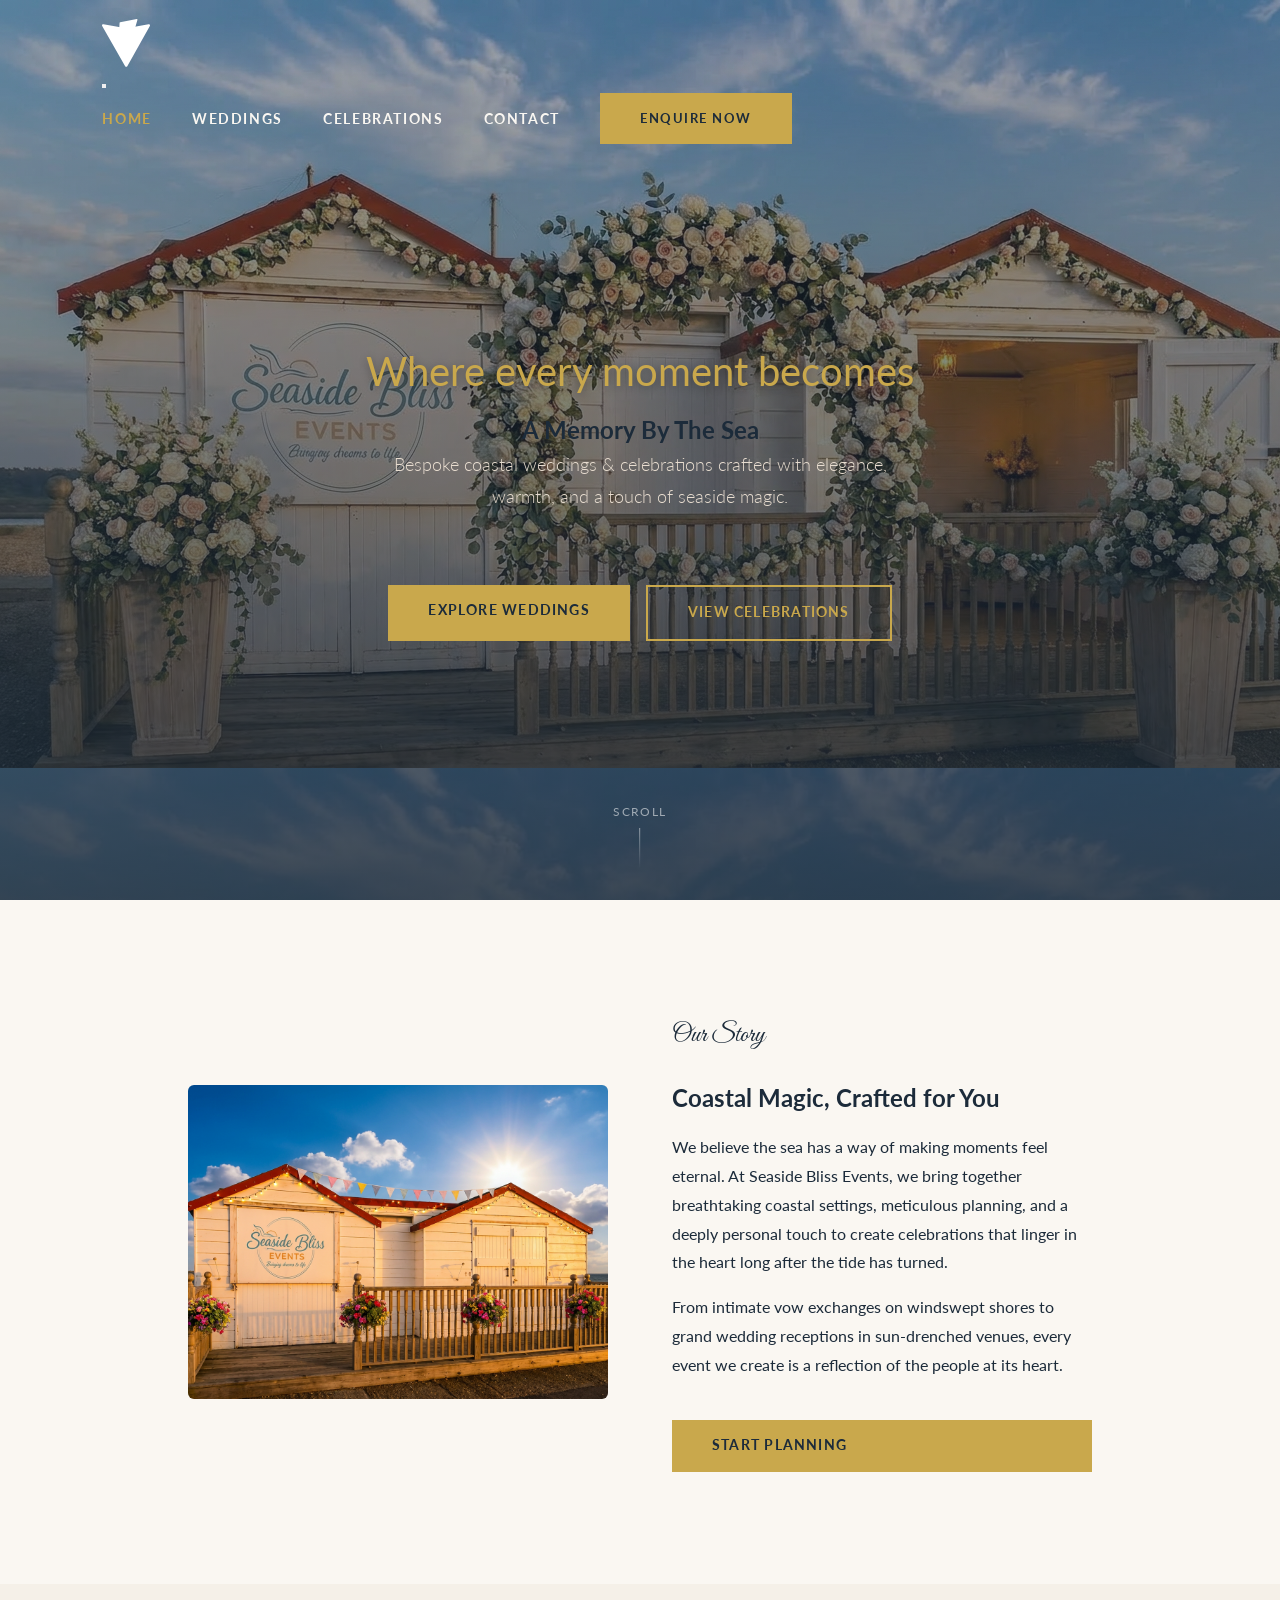
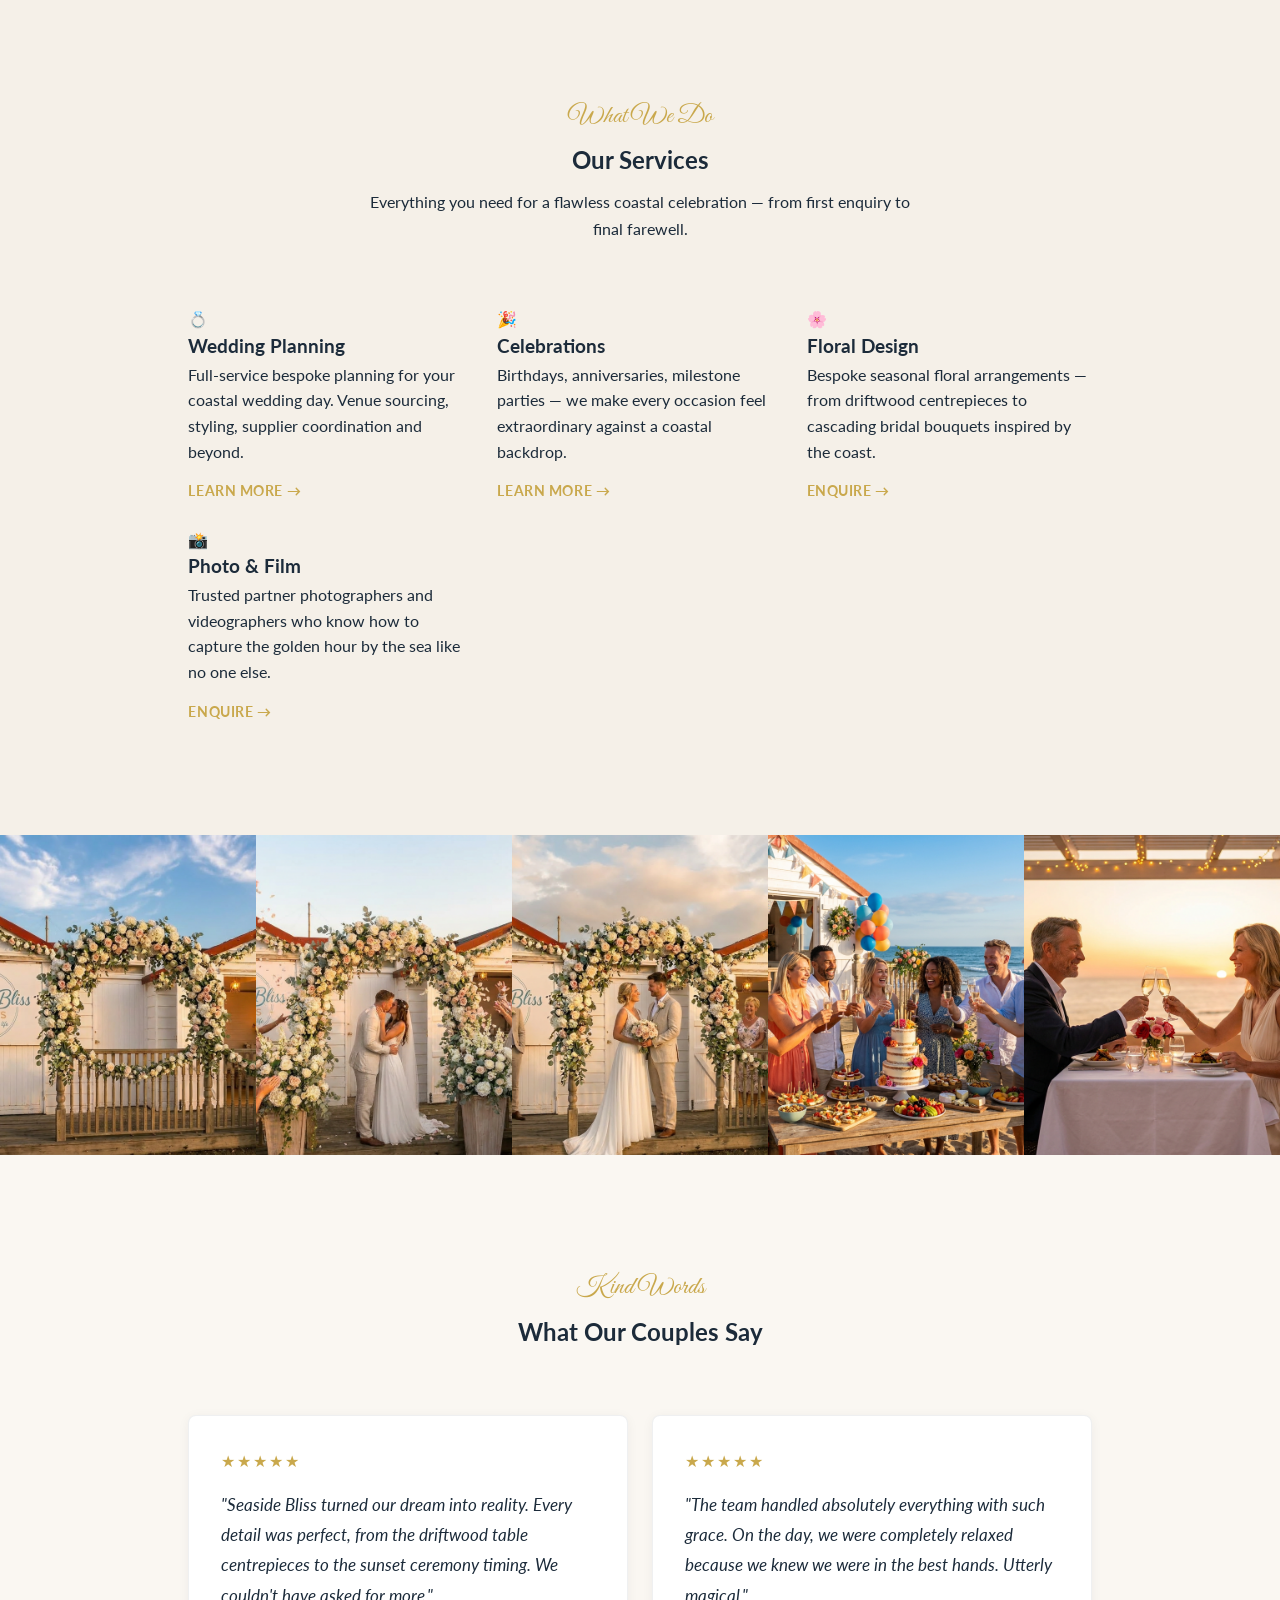
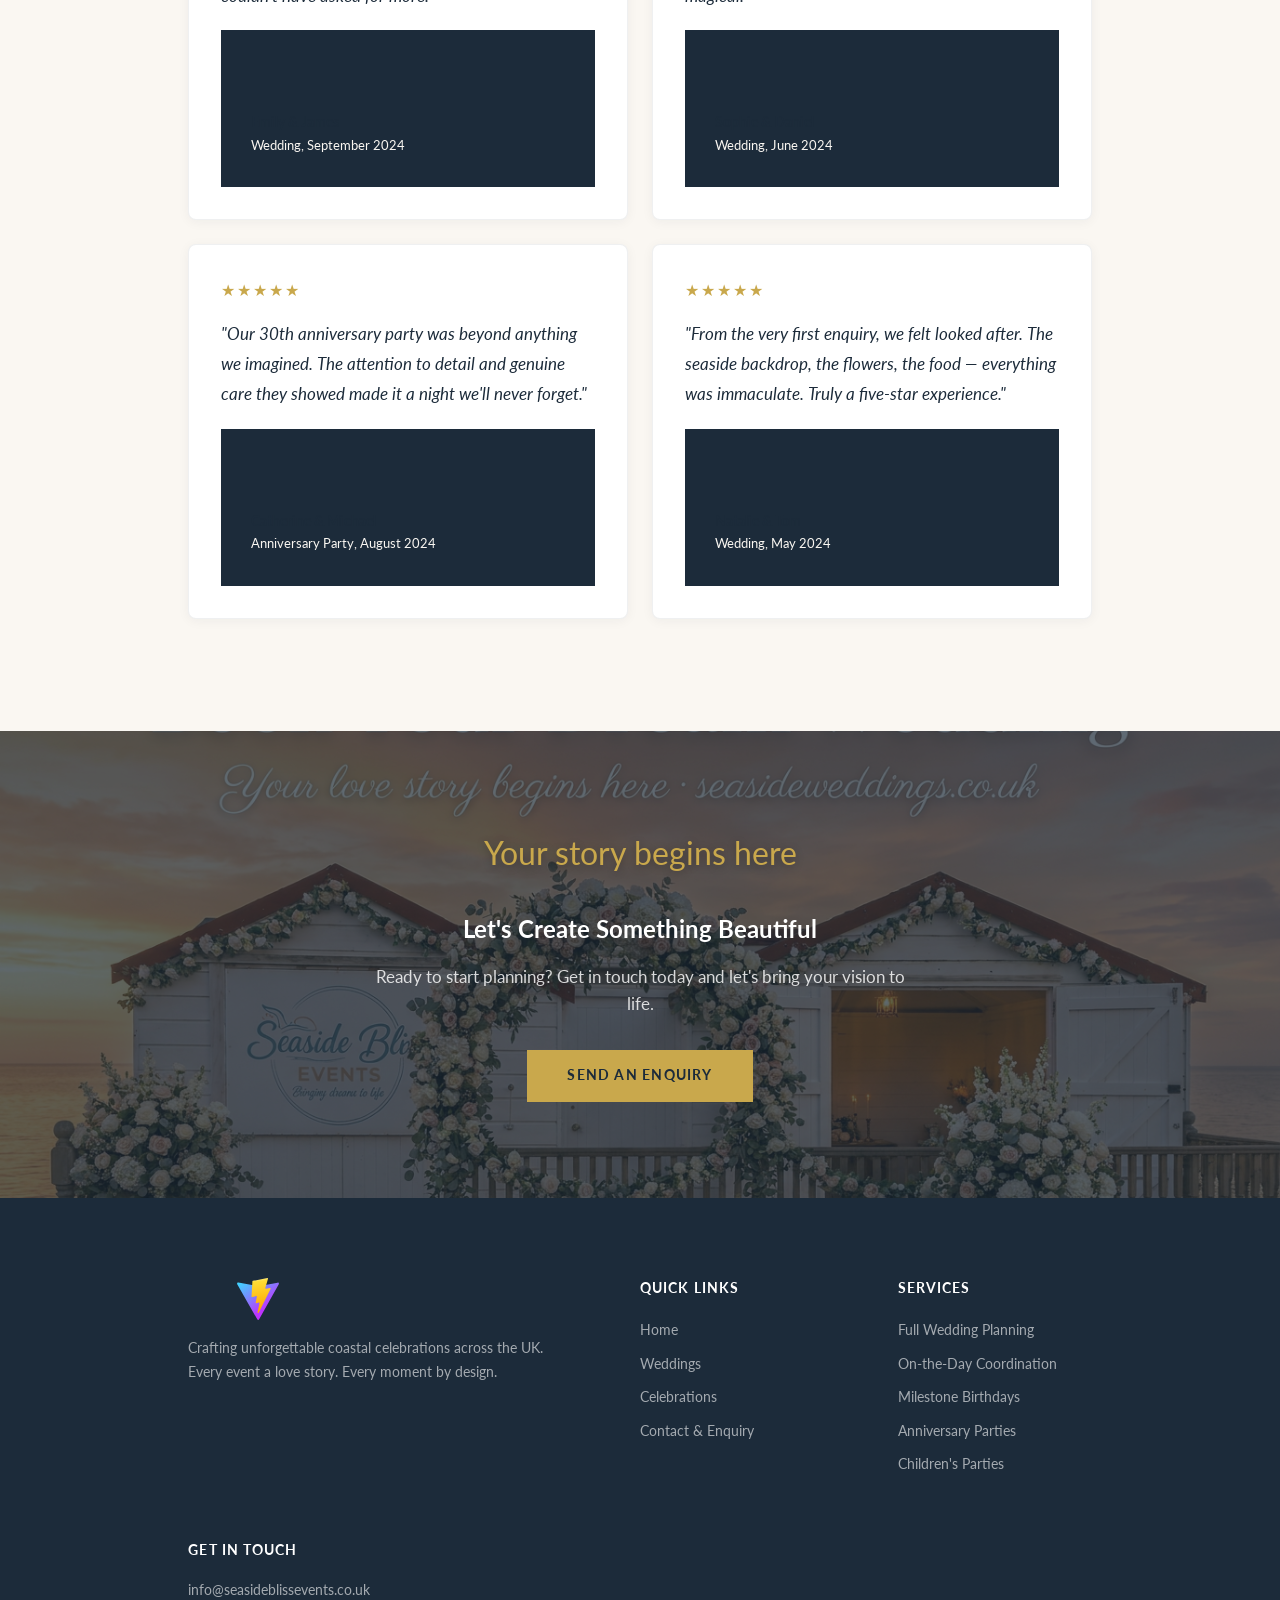
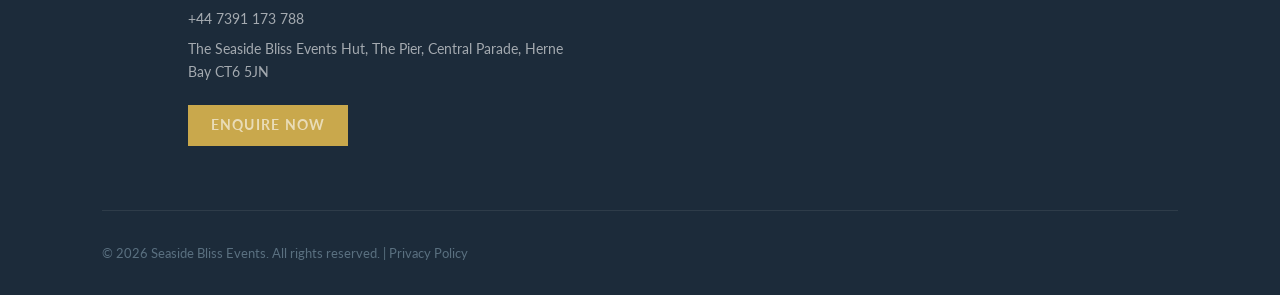
==== index.html @ b44b96a1 "Replace old website with fixed full version Replace old website with fixed full version" ====
<!DOCTYPE html>
<html lang="en-GB">
<head>
  <meta charset="UTF-8" />
  <meta name="viewport" content="width=device-width, initial-scale=1.0" />
  <title>Seaside Bliss Events — Coastal Wedding & Event Planning</title>
  <meta name="description" content="Seaside Bliss Events creates unforgettable coastal weddings and celebrations across the UK. Bespoke planning, breathtaking settings, memories for a lifetime." />
  <meta name="keywords" content="coastal wedding planner, UK wedding, seaside events, beach wedding, event planning, celebrations" />
  <meta property="og:title" content="Seaside Bliss Events" />
  <meta property="og:description" content="Unforgettable coastal weddings and celebrations across the UK." />
  <meta property="og:image" content="images/og-image.png" />
  <meta property="og:type" content="website" />
  <link rel="canonical" href="https://seasideblissevents.co.uk/" />

  <!-- Fonts -->
  <link rel="preconnect" href="https://fonts.googleapis.com" />
  <link rel="preconnect" href="https://fonts.gstatic.com" crossorigin />
  <link href="https://fonts.googleapis.com/css2?family=Cormorant+Garamond:ital,wght@0,300;0,400;0,600;0,700;1,400;1,600&family=Great+Vibes&family=Lato:wght@300;400;700&display=swap" rel="stylesheet" />

  <link rel="stylesheet" href="css/style.css" />
</head>
<body>

  <!-- ── NAVIGATION ── -->
  <nav class="nav" role="navigation" aria-label="Main navigation">
    <div class="nav-inner">
      <a href="index.html" class="nav-logo" aria-label="Seaside Bliss Events home">
        <img src="images/logo.svg" alt="Seaside Bliss Events" width="160" height="48" />
      </a>
      <button class="hamburger" aria-label="Toggle menu" aria-expanded="false" aria-controls="nav-links">
        <span></span><span></span><span></span>
      </button>
      <ul class="nav-links" id="nav-links" role="list">
        <li><a href="index.html">Home</a></li>
        <li><a href="weddings.html">Weddings</a></li>
        <li><a href="celebrations.html">Celebrations</a></li>
        <li><a href="contact.html">Contact</a></li>
        <li><a href="contact.html" class="btn btn-gold nav-cta">Enquire Now</a></li>
      </ul>
    </div>
  </nav>

  <!-- ── HERO ── -->
  <section class="hero" style="background-image: url('images/hut_decorated.png');" aria-label="Hero">
    <div class="hero-overlay"></div>
    <div class="hero-content">
      <p class="hero-script">Where every moment becomes</p>
      <h1>A Memory By The Sea</h1>
      <p class="hero-sub">Bespoke coastal weddings &amp; celebrations crafted with elegance, warmth, and a touch of seaside magic.</p>
      <div class="hero-actions">
        <a href="weddings.html" class="btn btn-gold">Explore Weddings</a>
        <a href="celebrations.html" class="btn btn-outline">View Celebrations</a>
      </div>
    </div>
    <div class="hero-scroll-hint" aria-hidden="true">
      <span>Scroll</span>
      <div class="scroll-line"></div>
    </div>
  </section>

  <!-- ── ABOUT ── -->
  <section class="section about-section" id="about">
    <div class="container about-grid">
      <div class="about-image reveal">
        <img src="images/hut_bright.png" alt="Our coastal event space, warmly lit and elegantly styled" loading="lazy" />
      </div>
      <div class="about-text reveal">
        <p class="section-label">Our Story</p>
        <h2>Coastal Magic, Crafted for You</h2>
        <p>We believe the sea has a way of making moments feel eternal. At Seaside Bliss Events, we bring together breathtaking coastal settings, meticulous planning, and a deeply personal touch to create celebrations that linger in the heart long after the tide has turned.</p>
        <p>From intimate vow exchanges on windswept shores to grand wedding receptions in sun-drenched venues, every event we create is a reflection of the people at its heart.</p>
        <a href="contact.html" class="btn btn-gold" style="margin-top:1.5rem;">Start Planning</a>
      </div>
    </div>
  </section>

  <!-- ── SERVICES ── -->
  <section class="section services-section" id="services" style="background:var(--cream);">
    <div class="container">
      <div class="section-header reveal">
        <p class="section-label">What We Do</p>
        <h2>Our Services</h2>
        <p class="section-sub">Everything you need for a flawless coastal celebration — from first enquiry to final farewell.</p>
      </div>
      <div class="grid-4">
        <div class="card reveal">
          <div class="card-icon" aria-hidden="true">💍</div>
          <h3>Wedding Planning</h3>
          <p>Full-service bespoke planning for your coastal wedding day. Venue sourcing, styling, supplier coordination and beyond.</p>
          <a href="weddings.html" class="card-link">Learn more →</a>
        </div>
        <div class="card reveal">
          <div class="card-icon" aria-hidden="true">🎉</div>
          <h3>Celebrations</h3>
          <p>Birthdays, anniversaries, milestone parties — we make every occasion feel extraordinary against a coastal backdrop.</p>
          <a href="celebrations.html" class="card-link">Learn more →</a>
        </div>
        <div class="card reveal">
          <div class="card-icon" aria-hidden="true">🌸</div>
          <h3>Floral Design</h3>
          <p>Bespoke seasonal floral arrangements — from driftwood centrepieces to cascading bridal bouquets inspired by the coast.</p>
          <a href="contact.html" class="card-link">Enquire →</a>
        </div>
        <div class="card reveal">
          <div class="card-icon" aria-hidden="true">📸</div>
          <h3>Photo &amp; Film</h3>
          <p>Trusted partner photographers and videographers who know how to capture the golden hour by the sea like no one else.</p>
          <a href="contact.html" class="card-link">Enquire →</a>
        </div>
      </div>
    </div>
  </section>

  <!-- ── GALLERY STRIP ── -->
  <section class="gallery-strip" aria-label="Photo gallery">
    <div class="gallery-strip-inner">
      <div class="gallery-strip-item">
        <img src="images/wedding_venue.png" alt="Elegant coastal wedding venue" loading="lazy" />
      </div>
      <div class="gallery-strip-item">
        <img src="images/wedding_kiss.png" alt="Couple sharing their first kiss" loading="lazy" />
      </div>
      <div class="gallery-strip-item">
        <img src="images/wedding_vows.png" alt="Wedding vows ceremony by the sea" loading="lazy" />
      </div>
      <div class="gallery-strip-item">
        <img src="images/celebration_birthday_adult.png" alt="Elegant birthday celebration" loading="lazy" />
      </div>
      <div class="gallery-strip-item">
        <img src="images/celebration_anniversary.png" alt="Romantic anniversary celebration" loading="lazy" />
      </div>
    </div>
  </section>

  <!-- ── TESTIMONIALS ── -->
  <section class="section testimonials-section" id="testimonials">
    <div class="container">
      <div class="section-header reveal">
        <p class="section-label">Kind Words</p>
        <h2>What Our Couples Say</h2>
      </div>
      <div class="testimonials-grid">
        <blockquote class="testimonial-card reveal">
          <div class="stars" aria-label="5 out of 5 stars">★★★★★</div>
          <p>"Seaside Bliss turned our dream into reality. Every detail was perfect, from the driftwood table centrepieces to the sunset ceremony timing. We couldn't have asked for more."</p>
          <footer>
            <strong>Emily &amp; James</strong>
            <span>Wedding, September 2024</span>
          </footer>
        </blockquote>
        <blockquote class="testimonial-card reveal">
          <div class="stars" aria-label="5 out of 5 stars">★★★★★</div>
          <p>"The team handled absolutely everything with such grace. On the day, we were completely relaxed because we knew we were in the best hands. Utterly magical."</p>
          <footer>
            <strong>Sophie &amp; Daniel</strong>
            <span>Wedding, June 2024</span>
          </footer>
        </blockquote>
        <blockquote class="testimonial-card reveal">
          <div class="stars" aria-label="5 out of 5 stars">★★★★★</div>
          <p>"Our 30th anniversary party was beyond anything we imagined. The attention to detail and genuine care they showed made it a night we'll never forget."</p>
          <footer>
            <strong>Catherine &amp; Michael</strong>
            <span>Anniversary Party, August 2024</span>
          </footer>
        </blockquote>
        <blockquote class="testimonial-card reveal">
          <div class="stars" aria-label="5 out of 5 stars">★★★★★</div>
          <p>"From the very first enquiry, we felt looked after. The seaside backdrop, the flowers, the food — everything was immaculate. Truly a five-star experience."</p>
          <footer>
            <strong>Natalie &amp; Tom</strong>
            <span>Wedding, May 2024</span>
          </footer>
        </blockquote>
      </div>
    </div>
  </section>

  <!-- ── CTA BANNER ── -->
  <section class="cta-banner" style="background-image: url('images/wedding_cta.png');" aria-label="Contact call to action">
    <div class="cta-banner-overlay"></div>
    <div class="cta-banner-content reveal">
      <p class="hero-script" style="font-size:2rem;color:var(--gold);">Your story begins here</p>
      <h2>Let's Create Something Beautiful</h2>
      <p>Ready to start planning? Get in touch today and let's bring your vision to life.</p>
      <a href="contact.html" class="btn btn-gold">Send an Enquiry</a>
    </div>
  </section>

  <!-- ── FOOTER ── -->
  <footer class="footer">
    <div class="container footer-grid">
      <div class="footer-brand">
        <img src="images/logo.svg" alt="Seaside Bliss Events" width="140" height="42" />
        <p>Crafting unforgettable coastal celebrations across the UK. Every event a love story. Every moment by design.</p>
        </div>
      <div class="footer-links">
        <h4>Quick Links</h4>
        <ul>
          <li><a href="index.html">Home</a></li>
          <li><a href="weddings.html">Weddings</a></li>
          <li><a href="celebrations.html">Celebrations</a></li>
          <li><a href="contact.html">Contact &amp; Enquiry</a></li>
        </ul>
      </div>
      <div class="footer-links">
        <h4>Services</h4>
        <ul>
          <li><a href="weddings.html">Full Wedding Planning</a></li>
          <li><a href="weddings.html">On-the-Day Coordination</a></li>
          <li><a href="celebrations.html">Milestone Birthdays</a></li>
          <li><a href="celebrations.html">Anniversary Parties</a></li>
          <li><a href="celebrations.html">Children's Parties</a></li>
        </ul>
      </div>
      <div class="footer-contact">
        <h4>Get in Touch</h4>
        <p><a href="mailto:info@seasideblissevents.co.uk">info@seasideblissevents.co.uk</a></p>
        <p><a href="tel:+447391173788">+44 7391 173 788</a></p>
        <p>The Seaside Bliss Events Hut, The Pier, Central Parade, Herne Bay CT6 5JN</p>
        <a href="contact.html" class="btn btn-gold" style="margin-top:1rem;font-size:0.85rem;padding:0.6rem 1.4rem;">Enquire Now</a>
      </div>
    </div>
    <div class="footer-bottom">
      <p>&copy; <span id="year"></span> Seaside Bliss Events. All rights reserved. | <a href="privacy.html">Privacy Policy</a></p>
    </div>
  </footer>

  <script src="js/main.js"></script>
  <script>document.getElementById('year').textContent = new Date().getFullYear();</script>
</body>
</html>
---- css/style.css ----
/* ============================================================
   SEASIDE BLISS EVENTS — Main Stylesheet
   ============================================================ */

/* --- Fonts --- */
/* --- CSS Variables --- */
:root {
  --ivory:  #FAF7F2;
  --navy:   #1C2B3A;
  --blush:  #E8B4B8;
  --sage:   #8FAF8F;
  --gold:   #C9A84C;
  --cream:  #F5F0E8;
  --sand:   #E8DDD0;
  --text:   #555555;
  --max-w:  1200px;
}

/* --- Reset & Base --- */
*, *::before, *::after { box-sizing: border-box; margin: 0; padding: 0; }
html { scroll-behavior: smooth; font-size: 16px; }
body { font-family: 'Lato', sans-serif; background: var(--ivory); color: var(--navy); line-height: 1.6; overflow-x: hidden; }
img { max-width: 100%; display: block; }
a { text-decoration: none; color: inherit; }
ul { list-style: none; }

/* --- Typography --- */
.serif    { font-family: 'Cormorant Garamond', serif; }
.script   { font-family: 'Great Vibes', cursive; }
.gold-line { width: 60px; height: 2px; background: var(--gold); margin: 1rem auto; }
.gold-line.left { margin-left: 0; }
.section-label { font-family: 'Great Vibes', cursive; color: var(--gold); font-size: 1.6rem; margin-bottom: 0.3rem; }
.section-title { font-family: 'Cormorant Garamond', serif; color: var(--navy); font-size: clamp(1.8rem, 3.5vw, 3rem); font-weight: 600; line-height: 1.2; }

/* --- Layout --- */
.container { max-width: var(--max-w); margin: 0 auto; padding: 0 8%; }
.section   { padding: 7rem 8%; }
.section.cream { background: var(--cream); }
.section.navy  { background: var(--navy); }
.section-header { text-align: center; margin-bottom: 4rem; }

/* --- Scroll Reveal --- */
.reveal { opacity: 0; transform: translateY(32px); transition: opacity 0.75s ease, transform 0.75s ease; }
.reveal.visible { opacity: 1; transform: translateY(0); }
.reveal-delay-1 { transition-delay: 0.1s; }
.reveal-delay-2 { transition-delay: 0.2s; }
.reveal-delay-3 { transition-delay: 0.3s; }
.reveal-delay-4 { transition-delay: 0.4s; }

/* ============================================================
   NAVIGATION
   ============================================================ */
.nav {
  position: fixed; top: 0; left: 0; right: 0; z-index: 1000;
  display: flex; align-items: center; justify-content: space-between;
  padding: 1.2rem 8%;
  background: transparent;
  transition: background 0.4s, box-shadow 0.4s;
}
.nav.scrolled { background: rgba(28,43,58,0.97); box-shadow: 0 2px 24px rgba(0,0,0,0.18); }
.nav-logo img { height: 48px; width: auto; filter: brightness(0) invert(1); }
.nav-links { display: flex; gap: 2.5rem; align-items: center; }
.nav-links a { color: #FAF7F2; font-size: 0.85rem; font-weight: 700; letter-spacing: 0.12em; text-transform: uppercase; transition: color 0.2s; }
.nav-links a:hover, .nav-links a.active { color: var(--gold); }
.nav-cta {
  background: var(--gold); color: var(--navy) !important;
  padding: 0.6rem 1.5rem;
  font-weight: 700 !important; font-size: 0.8rem !important;
  letter-spacing: 0.1em; text-transform: uppercase;
  transition: opacity 0.2s !important;
}
.nav-cta:hover { opacity: 0.85; color: var(--navy) !important; }
.nav-hamburger { display: none; flex-direction: column; gap: 5px; cursor: pointer; padding: 4px; }
.nav-hamburger span { display: block; width: 24px; height: 2px; background: #FAF7F2; transition: all 0.3s; }
.nav-mobile { display: none; position: fixed; top: 0; left: 0; right: 0; bottom: 0; background: var(--navy); z-index: 999; flex-direction: column; align-items: center; justify-content: center; gap: 2.5rem; }
.nav-mobile.open { display: flex; }
.nav-mobile a { color: #FAF7F2; font-size: 1.5rem; font-family: 'Cormorant Garamond', serif; font-weight: 600; letter-spacing: 0.05em; transition: color 0.2s; }
.nav-mobile a:hover { color: var(--gold); }
.nav-mobile-close { position: absolute; top: 1.5rem; right: 8%; font-size: 2rem; color: #FAF7F2; cursor: pointer; background: none; border: none; line-height: 1; }

/* ============================================================
   HERO
   ============================================================ */
.hero { position: relative; height: 100vh; min-height: 640px; overflow: hidden; }
.hero-img { width: 100%; height: 100%; object-fit: cover; object-position: center 60%; }
.hero-overlay { position: absolute; inset: 0; background: linear-gradient(to bottom, rgba(28,43,58,0.4) 0%, rgba(28,43,58,0.6) 55%, rgba(28,43,58,0.85) 100%); }
.hero-overlay.left { background: linear-gradient(to right, rgba(28,43,58,0.88) 45%, rgba(28,43,58,0.2) 100%); }
.hero-content { position: absolute; inset: 0; display: flex; align-items: center; justify-content: center; flex-direction: column; text-align: center; padding: 0 8%; padding-top: 80px; }
.hero-content.left-align { align-items: flex-start; text-align: left; justify-content: center; }
.hero-content.left-align { padding-left: 8%; }
.hero-label { font-family: 'Great Vibes', cursive; color: var(--gold); font-size: clamp(1.6rem, 3vw, 2.4rem); margin-bottom: 0.4rem; opacity: 0.95; }
.hero-title { font-family: 'Cormorant Garamond', serif; color: #FAF7F2; font-size: clamp(2.8rem, 7vw, 5rem); font-weight: 600; line-height: 1.05; margin-bottom: 1.5rem; max-width: 900px; }
.hero-sub { color: var(--sand); font-size: 1.1rem; line-height: 1.8; font-weight: 300; max-width: 560px; margin-bottom: 2.5rem; }
.hero-scroll { position: absolute; bottom: 2.5rem; left: 50%; transform: translateX(-50%); display: flex; flex-direction: column; align-items: center; gap: 0.5rem; }
.hero-scroll-line { width: 1px; height: 50px; background: linear-gradient(to bottom, transparent, var(--gold)); }
.hero-scroll-text { color: var(--gold); font-size: 0.65rem; letter-spacing: 0.25em; text-transform: uppercase; }

/* ============================================================
   BUTTONS
   ============================================================ */
.btn { display: inline-block; font-weight: 700; font-size: 0.85rem; letter-spacing: 0.09em; text-transform: uppercase; padding: 0.95rem 2.5rem; cursor: pointer; transition: opacity 0.2s, background 0.2s, color 0.2s; border: none; font-family: 'Lato', sans-serif; }
.btn-gold { background: var(--gold); color: var(--navy); }
.btn-gold:hover { opacity: 0.85; }
.btn-outline { background: transparent; border: 2px solid var(--gold); color: var(--gold); }
.btn-outline:hover { background: var(--gold); color: var(--navy); }
.btn-outline-ivory { background: transparent; border: 2px solid #FAF7F2; color: #FAF7F2; }
.btn-outline-ivory:hover { background: #FAF7F2; color: var(--navy); }
.btn-navy { background: var(--navy); color: #FAF7F2; border: 2px solid var(--navy); }
.btn-navy:hover { background: transparent; color: var(--navy); }

/* ============================================================
   CARDS & GRIDS
   ============================================================ */
.grid-auto { display: grid; grid-template-columns: repeat(auto-fit, minmax(280px, 1fr)); gap: 2rem; }
.grid-2 { display: grid; grid-template-columns: repeat(auto-fit, minmax(340px, 1fr)); gap: 3rem; align-items: center; }
.grid-3 { display: grid; grid-template-columns: repeat(auto-fit, minmax(300px, 1fr)); gap: 2rem; }
.grid-4 { display: grid; grid-template-columns: repeat(auto-fit, minmax(240px, 1fr)); gap: 1.5rem; }

.card { background: var(--cream); overflow: hidden; transition: transform 0.25s, box-shadow 0.25s; }
.card:hover { transform: translateY(-5px); box-shadow: 0 14px 40px rgba(28,43,58,0.1); }
.card-img { width: 100%; aspect-ratio: 4/3; object-fit: cover; transition: transform 0.6s; }
.card:hover .card-img { transform: scale(1.04); }
.card-img-wrap { overflow: hidden; }
.card-body { padding: 1.8rem 1.5rem; }
.card-body h3 { font-family: 'Cormorant Garamond', serif; font-size: 1.5rem; font-weight: 600; color: var(--navy); margin-bottom: 0.5rem; }
.card-body p { color: var(--text); font-size: 0.95rem; line-height: 1.75; font-weight: 300; }
.card-accent { border-top: 3px solid var(--gold); }
.card-highlight { background: var(--navy); border-top: 4px solid var(--gold); }
.card-highlight h3, .card-highlight .card-label { color: #FAF7F2; }
.card-highlight p { color: var(--sand); }

/* Photo gallery card */
.photo-card { position: relative; overflow: hidden; }
.photo-card img { width: 100%; height: 100%; object-fit: cover; transition: transform 0.7s; }
.photo-card:hover img { transform: scale(1.05); }
.photo-card-label { position: absolute; bottom: 0; left: 0; right: 0; background: linear-gradient(to top, rgba(28,43,58,0.75), transparent); padding: 2rem 1.2rem 1rem; }
.photo-card-label p { font-family: 'Cormorant Garamond', serif; color: #FAF7F2; font-size: 1.2rem; font-weight: 500; }

/* Pricing badge */
.badge-popular { position: absolute; top: 0; right: 1.5rem; background: var(--gold); color: var(--navy); font-size: 0.7rem; font-weight: 800; letter-spacing: 0.1em; text-transform: uppercase; padding: 0.3rem 0.9rem; }

/* ============================================================
   ABOUT SECTION
   ============================================================ */
.about-img { width: 100%; aspect-ratio: 4/3; object-fit: cover; }

/* ============================================================
   FULL-BLEED CTA BANNER
   ============================================================ */
.bleed { position: relative; height: 480px; overflow: hidden; }
.bleed img { width: 100%; height: 100%; object-fit: cover; }
.bleed-overlay { position: absolute; inset: 0; background: rgba(28,43,58,0.55); }
.bleed-content { position: absolute; inset: 0; display: flex; flex-direction: column; align-items: center; justify-content: center; text-align: center; padding: 0 8%; }
.bleed-content .hero-label { font-size: 2rem; }
.bleed-content h2 { font-family: 'Cormorant Garamond', serif; color: #FAF7F2; font-size: clamp(2rem, 5vw, 3.5rem); font-weight: 600; max-width: 700px; line-height: 1.2; }

/* ============================================================
   TESTIMONIALS
   ============================================================ */
.testimonials { display: grid; grid-template-columns: repeat(auto-fit, minmax(280px, 1fr)); gap: 1.5rem; }
.testimonial { background: #fff; padding: 2rem; border-left: 3px solid var(--gold); }
.testimonial blockquote { font-family: 'Cormorant Garamond', serif; font-size: 1.1rem; font-style: italic; color: var(--navy); line-height: 1.7; margin-bottom: 1rem; }
.testimonial cite { font-size: 0.85rem; font-weight: 700; color: var(--gold); letter-spacing: 0.06em; font-style: normal; }

/* ============================================================
   FAQ ACCORDION
   ============================================================ */
.faq-list { display: flex; flex-direction: column; gap: 0.8rem; max-width: 800px; margin: 0 auto; }
.faq-item { background: #fff; border-left: 3px solid var(--gold); overflow: hidden; }
.faq-question { width: 100%; background: none; border: none; text-align: left; padding: 1.4rem 1.8rem; cursor: pointer; display: flex; justify-content: space-between; align-items: center; gap: 1rem; font-family: 'Cormorant Garamond', serif; font-size: 1.15rem; font-weight: 600; color: var(--navy); }
.faq-question:hover { background: var(--cream); }
.faq-icon { color: var(--gold); font-size: 1.4rem; font-weight: 300; flex-shrink: 0; transition: transform 0.3s; line-height: 1; }
.faq-item.open .faq-icon { transform: rotate(45deg); }
.faq-answer { max-height: 0; overflow: hidden; transition: max-height 0.35s ease, padding 0.35s; }
.faq-answer p { padding: 0 1.8rem 1.4rem; color: var(--text); line-height: 1.8; font-weight: 300; font-size: 0.95rem; }
.faq-item.open .faq-answer { max-height: 300px; }

/* ============================================================
   PRICING CARDS
   ============================================================ */
.pricing-grid { display: grid; grid-template-columns: repeat(auto-fit, minmax(300px, 1fr)); gap: 2rem; align-items: stretch; }
.pricing-card { display: flex; flex-direction: column; padding: 2.5rem 2rem 2rem; position: relative; transition: transform 0.25s, box-shadow 0.25s; }
.pricing-card:hover { transform: translateY(-6px); box-shadow: 0 16px 48px rgba(28,43,58,0.13); }
.pricing-card.standard { background: var(--cream); border-top: 4px solid var(--sand); }
.pricing-card.featured { background: var(--navy); border-top: 4px solid var(--gold); }
.pricing-card.premium { background: var(--cream); border-top: 4px solid var(--sand); }
.pricing-label { font-family: 'Great Vibes', cursive; color: var(--gold); font-size: 1.2rem; margin-bottom: 0.2rem; }
.pricing-name { font-family: 'Cormorant Garamond', serif; font-size: 1.6rem; font-weight: 700; line-height: 1.2; margin-bottom: 1rem; }
.pricing-card.featured .pricing-name { color: #FAF7F2; }
.pricing-price { font-family: 'Cormorant Garamond', serif; color: var(--gold); font-size: 2.4rem; font-weight: 700; line-height: 1; }
.pricing-guests { color: #888; font-size: 0.85rem; letter-spacing: 0.04em; margin: 0.3rem 0 1rem; }
.pricing-card.featured .pricing-guests { color: var(--sage); }
.pricing-divider { width: 40px; height: 2px; background: var(--gold); margin: 1rem 0; }
.pricing-desc { font-size: 0.95rem; line-height: 1.75; font-weight: 300; margin-bottom: 1.5rem; }
.pricing-card.standard .pricing-desc, .pricing-card.premium .pricing-desc { color: var(--text); }
.pricing-card.featured .pricing-desc { color: var(--sand); }
.pricing-includes { flex: 1; display: flex; flex-direction: column; gap: 0.6rem; margin-bottom: 2rem; }
.pricing-includes li { display: flex; align-items: flex-start; gap: 0.6rem; font-size: 0.92rem; font-weight: 300; }
.pricing-card.standard .pricing-includes li, .pricing-card.premium .pricing-includes li { color: var(--text); }
.pricing-card.featured .pricing-includes li { color: var(--sand); }
.pricing-check { color: var(--gold); font-weight: 700; flex-shrink: 0; margin-top: 1px; }

.addons-grid { display: flex; flex-wrap: wrap; justify-content: center; gap: 1.5rem; margin-top: 3rem; }
.addon-card { background: var(--cream); padding: 1.5rem 2rem; min-width: 180px; text-align: center; border-top: 3px solid var(--gold); }
.addon-icon { font-size: 1.8rem; margin-bottom: 0.6rem; }
.addon-name { font-family: 'Cormorant Garamond', serif; color: var(--navy); font-size: 1.1rem; font-weight: 600; margin-bottom: 0.3rem; }
.addon-price { color: var(--gold); font-weight: 700; font-size: 0.95rem; }
.pricing-note { color: #888; font-size: 0.85rem; margin-top: 2rem; font-style: italic; text-align: center; }

/* ============================================================
   CONTACT / ENQUIRY FORM
   ============================================================ */
.form-grid { display: grid; grid-template-columns: 1fr 1fr; gap: 1.2rem; }
.form-group { display: flex; flex-direction: column; gap: 0.4rem; }
.form-group.full { grid-column: 1 / -1; }
.form-group label { font-size: 0.8rem; font-weight: 700; letter-spacing: 0.1em; text-transform: uppercase; color: var(--navy); }
.form-group input, .form-group select, .form-group textarea {
  padding: 0.85rem 1rem; border: 1px solid var(--sand); background: #fff;
  font-family: 'Lato', sans-serif; font-size: 0.95rem; color: var(--navy);
  outline: none; transition: border-color 0.2s; width: 100%; border-radius: 0;
  -webkit-appearance: none;
}
.form-group input:focus, .form-group select:focus, .form-group textarea:focus { border-color: var(--gold); }
.form-group textarea { resize: vertical; min-height: 130px; }
.form-submit { margin-top: 1rem; width: 100%; padding: 1rem; font-size: 0.9rem; }
.form-success { display: none; background: var(--sage); color: #fff; padding: 1rem 1.5rem; margin-top: 1rem; font-weight: 700; text-align: center; letter-spacing: 0.05em; }
.form-success.show { display: block; }
.form-error-msg { display: none; background: #E8B4B8; color: var(--navy); padding: 1rem 1.5rem; margin-top: 1rem; font-weight: 700; text-align: center; }
.form-error-msg.show { display: block; }

/* ============================================================
   MAP
   ============================================================ */
.map-wrap { width: 100%; height: 420px; overflow: hidden; }
.map-wrap iframe { width: 100%; height: 100%; border: none; display: block; }

/* ============================================================
   CONTACT INFO
   ============================================================ */
.contact-grid { display: grid; grid-template-columns: repeat(auto-fit, minmax(220px, 1fr)); gap: 2rem; margin-bottom: 4rem; }
.contact-item { text-align: center; padding: 2rem 1rem; background: var(--cream); border-top: 3px solid var(--gold); }
.contact-item-icon { font-size: 2rem; margin-bottom: 0.8rem; }
.contact-item h4 { font-family: 'Cormorant Garamond', serif; font-size: 1.2rem; font-weight: 600; color: var(--navy); margin-bottom: 0.4rem; }
.contact-item p, .contact-item a { font-size: 0.95rem; color: var(--text); font-weight: 300; line-height: 1.6; }
.contact-item a:hover { color: var(--gold); }

/* ============================================================
   FOOTER
   ============================================================ */
footer { background: var(--navy); color: #FAF7F2; padding: 5rem 8% 2rem; }
.footer-grid { display: grid; grid-template-columns: 2fr 1fr 1fr; gap: 4rem; margin-bottom: 4rem; }
.footer-logo img { height: 50px; width: auto; filter: brightness(0) invert(1); margin-bottom: 1.2rem; }
.footer-tagline { font-family: 'Great Vibes', cursive; color: var(--gold); font-size: 1.2rem; margin-bottom: 0.8rem; }
.footer-desc { color: #8FA0B0; font-size: 0.9rem; line-height: 1.8; font-weight: 300; }
.footer-col h4 { font-family: 'Cormorant Garamond', serif; font-size: 1.1rem; font-weight: 600; margin-bottom: 1.2rem; color: #FAF7F2; letter-spacing: 0.03em; }
.footer-col ul { display: flex; flex-direction: column; gap: 0.6rem; }
.footer-col ul li a { color: #8FA0B0; font-size: 0.9rem; font-weight: 300; transition: color 0.2s; }
.footer-col ul li a:hover { color: var(--gold); }
.footer-social { display: flex; gap: 1rem; margin-top: 1.5rem; }
.footer-social a { width: 38px; height: 38px; border: 1px solid rgba(255,255,255,0.2); display: flex; align-items: center; justify-content: center; color: #8FA0B0; font-size: 1rem; transition: all 0.2s; }
.footer-social a:hover { border-color: var(--gold); color: var(--gold); }
.footer-bottom { border-top: 1px solid rgba(255,255,255,0.08); padding-top: 2rem; display: flex; align-items: center; justify-content: space-between; flex-wrap: wrap; gap: 1rem; }
.footer-bottom p { color: #5A7080; font-size: 0.8rem; }
.footer-bottom a { color: #5A7080; font-size: 0.8rem; transition: color 0.2s; }
.footer-bottom a:hover { color: var(--gold); }

/* ============================================================
   WHAT'S INCLUDED ICONS
   ============================================================ */
.included-grid { display: grid; grid-template-columns: repeat(auto-fit, minmax(280px, 1fr)); gap: 2rem; }
.included-card { padding: 2.5rem 2rem; background: var(--cream); border-top: 3px solid var(--gold); transition: transform 0.2s, box-shadow 0.2s; }
.included-card:hover { transform: translateY(-4px); box-shadow: 0 12px 40px rgba(28,43,58,0.08); }
.included-icon { font-size: 2rem; margin-bottom: 1rem; }
.included-card h4 { font-family: 'Cormorant Garamond', serif; color: var(--navy); font-size: 1.4rem; font-weight: 600; margin-bottom: 0.75rem; }
.included-card p { color: var(--text); font-size: 0.93rem; line-height: 1.75; font-weight: 300; }

/* ============================================================
   PAGE HERO (sub-pages)
   ============================================================ */
.page-hero { position: relative; height: 70vh; min-height: 480px; overflow: hidden; }
.page-hero img { width: 100%; height: 100%; object-fit: cover; object-position: center 40%; }

/* ============================================================
   CELEBRATIONS — event types
   ============================================================ */
.event-card { overflow: hidden; background: var(--cream); }
.event-card-img { width: 100%; aspect-ratio: 3/2; object-fit: cover; transition: transform 0.6s; }
.event-card:hover .event-card-img { transform: scale(1.05); }
.event-card-img-wrap { overflow: hidden; }
.event-card-body { padding: 2rem; }
.event-card-body h3 { font-family: 'Cormorant Garamond', serif; font-size: 1.6rem; font-weight: 600; margin-bottom: 0.5rem; }
.event-card-body p { color: var(--text); font-size: 0.95rem; line-height: 1.75; font-weight: 300; }

/* ============================================================
   RESPONSIVE
   ============================================================ */
@media (max-width: 900px) {
  .footer-grid { grid-template-columns: 1fr 1fr; }
  .footer-grid > *:first-child { grid-column: 1 / -1; }
  .grid-2 { gap: 2rem; }
}

@media (max-width: 768px) {
  .section { padding: 5rem 6%; }
  .nav-links { display: none; }
  .nav-hamburger { display: flex; }
  .hero-title { font-size: clamp(2.2rem, 8vw, 3.5rem); }
  .form-grid { grid-template-columns: 1fr; }
  .footer-grid { grid-template-columns: 1fr; gap: 2.5rem; }
  .footer-bottom { flex-direction: column; text-align: center; }
  .bleed { height: 360px; }
  .pricing-grid { grid-template-columns: 1fr; }
  .map-wrap { height: 300px; }
}

@media (max-width: 500px) {
  .section { padding: 4rem 5%; }
  .container { padding: 0 5%; }
  .btn { padding: 0.85rem 1.8rem; font-size: 0.8rem; }
  .hero-content { padding: 0 5%; padding-top: 80px; }
  .nav { padding: 1rem 5%; }
}

/* ============================================================
   UTILITIES
   ============================================================ */
.text-center { text-align: center; }
.text-gold { color: var(--gold); }
.text-ivory { color: #FAF7F2; }
.text-sand { color: var(--sand); }
.mb-1 { margin-bottom: 0.5rem; }
.mb-2 { margin-bottom: 1rem; }
.mb-3 { margin-bottom: 1.5rem; }
.mb-4 { margin-bottom: 2rem; }
.mt-2 { margin-top: 1rem; }
.mt-4 { margin-top: 2rem; }
.mt-8 { margin-top: 4rem; }
.italic { font-style: italic; }
.fw-300 { font-weight: 300; }


/* =========================================
   EXTENDED STYLES — appended
   ========================================= */

/* ── Gallery Strip ── */
.gallery-strip {
  overflow: hidden;
  background: var(--navy);
}
.gallery-strip-inner {
  display: flex;
  height: 320px;
}
.gallery-strip-item {
  flex: 1;
  overflow: hidden;
  position: relative;
}
.gallery-strip-item img {
  width: 100%;
  height: 100%;
  object-fit: cover;
  transition: transform 0.6s ease;
  display: block;
}
.gallery-strip-item:hover img {
  transform: scale(1.06);
}
@media (max-width: 768px) {
  .gallery-strip-inner { height: 200px; }
}
@media (max-width: 480px) {
  .gallery-strip-inner { flex-wrap: wrap; height: auto; }
  .gallery-strip-item { flex: 0 0 50%; height: 140px; }
}

/* ── Moments Grid (Weddings page) ── */
.moments-grid {
  display: grid;
  grid-template-columns: 2fr 1fr 1fr;
  grid-template-rows: auto auto;
  gap: 12px;
}
.moment-item {
  position: relative;
  overflow: hidden;
  border-radius: 4px;
}
.moment-item.moment-large {
  grid-row: 1 / 3;
}
.moment-item img {
  width: 100%;
  height: 100%;
  object-fit: cover;
  display: block;
  min-height: 200px;
  transition: transform 0.6s ease;
}
.moment-item:hover img {
  transform: scale(1.04);
}
.moment-caption {
  position: absolute;
  bottom: 0;
  left: 0;
  right: 0;
  background: linear-gradient(transparent, rgba(28,43,58,0.75));
  color: #fff;
  font-family: var(--font-heading);
  font-size: 1.1rem;
  font-style: italic;
  padding: 2rem 1rem 0.8rem;
  letter-spacing: 0.02em;
}
@media (max-width: 768px) {
  .moments-grid {
    grid-template-columns: 1fr 1fr;
    grid-template-rows: auto;
  }
  .moment-item.moment-large { grid-row: auto; }
  .moment-item img { min-height: 160px; }
}
@media (max-width: 480px) {
  .moments-grid { grid-template-columns: 1fr; }
}

/* ── Composite Gallery ── */
.composite-gallery {
  display: grid;
  grid-template-columns: repeat(4, 1fr);
  gap: 16px;
}
.composite-item {
  overflow: hidden;
  border-radius: 4px;
  aspect-ratio: 3/4;
}
.composite-item img {
  width: 100%;
  height: 100%;
  object-fit: cover;
  display: block;
  transition: transform 0.6s ease;
}
.composite-item:hover img {
  transform: scale(1.05);
}
@media (max-width: 900px) {
  .composite-gallery { grid-template-columns: repeat(2, 1fr); }
}
@media (max-width: 480px) {
  .composite-gallery { grid-template-columns: 1fr; }
  .composite-item { aspect-ratio: 4/3; }
}

/* ── Pricing Badge & Addons ── */
.pricing-badge {
  display: inline-block;
  font-family: var(--font-body);
  font-size: 0.72rem;
  font-weight: 700;
  letter-spacing: 0.12em;
  text-transform: uppercase;
  color: var(--gold);
  background: rgba(201,168,76,0.12);
  border: 1px solid rgba(201,168,76,0.3);
  border-radius: 20px;
  padding: 0.25rem 0.85rem;
  margin-bottom: 1rem;
}
.pricing-card.featured .pricing-badge {
  background: var(--gold);
  color: #fff;
  border-color: var(--gold);
}
.addons-section {
  margin-top: 4rem;
  padding: 2.5rem;
  background: var(--cream);
  border-radius: 8px;
}
.addons-section h3 {
  font-size: 1.6rem;
  margin-bottom: 1.5rem;
  color: var(--navy);
}
.addon-item {
  display: flex;
  justify-content: space-between;
  align-items: center;
  padding: 0.85rem 0;
  border-bottom: 1px solid rgba(28,43,58,0.08);
}
.addon-item:last-child { border-bottom: none; }
.addon-name {
  font-family: var(--font-body);
  color: var(--text-dark);
}
.addon-price {
  font-family: var(--font-heading);
  font-size: 1.05rem;
  font-weight: 600;
  color: var(--gold);
}

/* ── Full-bleed Banner ── */
.full-bleed-banner {
  height: 340px;
  background-size: cover;
  background-position: center;
  background-attachment: fixed;
  display: flex;
  align-items: center;
  justify-content: center;
  position: relative;
}
.full-bleed-overlay {
  position: absolute;
  inset: 0;
  background: rgba(28,43,58,0.55);
  display: flex;
  align-items: center;
  justify-content: center;
  text-align: center;
}
@media (max-width: 768px) {
  .full-bleed-banner { background-attachment: scroll; height: 240px; }
}

/* ── Event Types Grid (Celebrations) ── */
.event-types-grid {
  display: flex;
  flex-direction: column;
  gap: 4rem;
}
.event-type-card {
  display: grid;
  grid-template-columns: 1fr 1fr;
  gap: 3rem;
  align-items: center;
}
.event-type-card--reverse {
  direction: rtl;
}
.event-type-card--reverse > * {
  direction: ltr;
}
.event-type-image {
  border-radius: 6px;
  overflow: hidden;
  aspect-ratio: 4/3;
}
.event-type-image img {
  width: 100%;
  height: 100%;
  object-fit: cover;
  display: block;
  transition: transform 0.6s ease;
}
.event-type-image:hover img {
  transform: scale(1.04);
}
.event-type-content {
  display: flex;
  flex-direction: column;
  gap: 1rem;
}
.event-type-content h3 {
  font-size: 1.9rem;
  color: var(--navy);
  margin: 0;
}
.event-type-content p {
  color: var(--text-light);
  line-height: 1.75;
}
.event-features {
  list-style: none;
  padding: 0;
  margin: 0.5rem 0;
  display: flex;
  flex-direction: column;
  gap: 0.4rem;
}
.event-features li {
  display: flex;
  align-items: center;
  gap: 0.6rem;
  color: var(--text-dark);
  font-size: 0.95rem;
}
.event-features li::before {
  content: '';
  width: 6px;
  height: 6px;
  border-radius: 50%;
  background: var(--gold);
  flex-shrink: 0;
}
@media (max-width: 768px) {
  .event-type-card, .event-type-card--reverse {
    grid-template-columns: 1fr;
    direction: ltr;
  }
}

/* ── Included Section ── */
.included-section { }
.included-item {
  text-align: center;
  padding: 2rem 1.5rem;
}
.included-icon {
  font-size: 2.2rem;
  margin-bottom: 1rem;
  display: block;
}
.included-item h3 {
  font-size: 1.25rem;
  margin-bottom: 0.6rem;
  color: var(--navy);
}
.included-item p {
  color: var(--text-light);
  font-size: 0.95rem;
  line-height: 1.7;
}

/* ── Contact Page ── */
.contact-cards-grid {
  display: grid;
  grid-template-columns: repeat(4, 1fr);
  gap: 1.5rem;
}
.contact-info-card {
  background: #fff;
  border: 1px solid rgba(28,43,58,0.08);
  border-radius: 8px;
  padding: 2rem 1.5rem;
  text-align: center;
  transition: box-shadow 0.3s, transform 0.3s;
}
.contact-info-card:hover {
  box-shadow: 0 8px 30px rgba(28,43,58,0.1);
  transform: translateY(-4px);
}
.contact-card-icon {
  width: 56px;
  height: 56px;
  background: rgba(201,168,76,0.1);
  border-radius: 50%;
  display: flex;
  align-items: center;
  justify-content: center;
  margin: 0 auto 1rem;
  color: var(--gold);
}
.contact-info-card h3 {
  font-size: 1.15rem;
  color: var(--navy);
  margin-bottom: 0.4rem;
}
.contact-info-card p {
  color: var(--text-light);
  font-size: 0.9rem;
  margin-bottom: 0.6rem;
}
.contact-info-card a,
.contact-info-card span {
  color: var(--gold);
  font-weight: 600;
  font-size: 0.95rem;
  text-decoration: none;
  display: block;
}
.contact-info-card a:hover { text-decoration: underline; }
@media (max-width: 900px) {
  .contact-cards-grid { grid-template-columns: repeat(2, 1fr); }
}
@media (max-width: 500px) {
  .contact-cards-grid { grid-template-columns: 1fr; }
}

/* ── Enquiry Form extended ── */
.enquiry-form {
  background: #fff;
  border-radius: 10px;
  padding: 2.5rem;
  box-shadow: 0 4px 24px rgba(28,43,58,0.07);
}
.form-note {
  font-size: 0.82rem;
  color: var(--text-light);
  margin-top: 0.6rem;
  text-align: center;
}
.checkbox-label {
  display: flex;
  align-items: flex-start;
  gap: 0.75rem;
  cursor: pointer;
  font-size: 0.88rem;
  color: var(--text-light);
  line-height: 1.6;
}
.checkbox-label input[type="checkbox"] {
  margin-top: 3px;
  accent-color: var(--gold);
  flex-shrink: 0;
  width: 16px;
  height: 16px;
}

/* ── Map ── */
.map-section { }
.map-embed {
  line-height: 0;
}
.map-embed iframe {
  width: 100%;
  display: block;
}

/* ── Page Hero (Contact) ── */
.page-hero {
  background: var(--navy);
  color: #fff;
  padding: 9rem 2rem 5rem;
  text-align: center;
}
.page-hero h1 {
  color: #fff;
  margin-bottom: 1rem;
}
.page-hero p {
  color: rgba(255,255,255,0.78);
  max-width: 580px;
  margin: 0 auto;
  font-size: 1.05rem;
  line-height: 1.8;
}


/* ── Extended batch 2 ── */

/* About section */
.about-grid {
  display: grid;
  grid-template-columns: 1fr 1fr;
  gap: 4rem;
  align-items: center;
}
.about-image {
  border-radius: 6px;
  overflow: hidden;
  aspect-ratio: 4/3;
}
.about-image img {
  width: 100%;
  height: 100%;
  object-fit: cover;
  display: block;
}
.about-text { display: flex; flex-direction: column; gap: 1rem; }
.about-text h2 { margin-bottom: 0; }
.about-text p { color: var(--text-light); line-height: 1.8; }
@media (max-width: 768px) {
  .about-grid { grid-template-columns: 1fr; gap: 2rem; }
}

/* Testimonials */
.testimonials-section { background: var(--ivory); }
.testimonials-grid {
  display: grid;
  grid-template-columns: repeat(2, 1fr);
  gap: 1.5rem;
}
.testimonial-card {
  background: #fff;
  border-radius: 8px;
  padding: 2rem;
  border: 1px solid rgba(28,43,58,0.07);
  box-shadow: 0 2px 12px rgba(28,43,58,0.05);
  margin: 0;
}
.testimonial-card .stars {
  color: var(--gold);
  font-size: 1rem;
  letter-spacing: 2px;
  margin-bottom: 1rem;
}
.testimonial-card p {
  font-family: var(--font-heading);
  font-size: 1.05rem;
  font-style: italic;
  color: var(--text-dark);
  line-height: 1.8;
  margin-bottom: 1.2rem;
}
.testimonial-card footer {
  display: flex;
  flex-direction: column;
  gap: 0.1rem;
}
.testimonial-card footer strong {
  font-family: var(--font-body);
  font-weight: 700;
  font-size: 0.9rem;
  color: var(--navy);
}
.testimonial-card footer span {
  font-size: 0.8rem;
  color: var(--text-light);
}
@media (max-width: 640px) {
  .testimonials-grid { grid-template-columns: 1fr; }
}

/* Pricing features list */
.pricing-features {
  list-style: none;
  padding: 0;
  margin: 1rem 0;
  flex: 1;
}
.pricing-features li {
  display: flex;
  align-items: center;
  gap: 0.6rem;
  padding: 0.4rem 0;
  font-size: 0.9rem;
  color: var(--text-dark);
  border-bottom: 1px solid rgba(28,43,58,0.06);
}
.pricing-features li::before {
  content: '✓';
  color: var(--gold);
  font-weight: 700;
  flex-shrink: 0;
}

/* CTA Banner */
.cta-banner {
  position: relative;
  padding: 6rem 2rem;
  background-size: cover;
  background-position: center;
  text-align: center;
}
.cta-banner-overlay {
  position: absolute;
  inset: 0;
  background: rgba(28,43,58,0.7);
}
.cta-banner-content {
  position: relative;
  z-index: 2;
  color: #fff;
}
.cta-banner-content h2 { color: #fff; margin-bottom: 1rem; }
.cta-banner-content p { color: rgba(255,255,255,0.82); max-width: 540px; margin: 0 auto 2rem; font-size: 1.05rem; }

/* Footer brand/links/contact */
.footer-brand {
  display: flex;
  flex-direction: column;
  gap: 1rem;
}
.footer-brand p {
  font-size: 0.88rem;
  color: rgba(255,255,255,0.6);
  line-height: 1.7;
}
.footer-links h4 {
  color: #fff;
  font-family: var(--font-body);
  font-weight: 700;
  font-size: 0.85rem;
  letter-spacing: 0.08em;
  text-transform: uppercase;
  margin-bottom: 1rem;
}
.footer-links ul {
  list-style: none;
  padding: 0;
  display: flex;
  flex-direction: column;
  gap: 0.5rem;
}
.footer-links ul a {
  color: rgba(255,255,255,0.6);
  font-size: 0.9rem;
  transition: color 0.2s;
}
.footer-links ul a:hover { color: var(--gold); }
.footer-contact h4 {
  color: #fff;
  font-family: var(--font-body);
  font-weight: 700;
  font-size: 0.85rem;
  letter-spacing: 0.08em;
  text-transform: uppercase;
  margin-bottom: 1rem;
}
.footer-contact p {
  font-size: 0.9rem;
  color: rgba(255,255,255,0.6);
  margin-bottom: 0.4rem;
}
.footer-contact a {
  color: rgba(255,255,255,0.6);
  transition: color 0.2s;
}
.footer-contact a:hover { color: var(--gold); }

/* Social links */
.social-links {
  display: flex;
  gap: 0.75rem;
  margin-top: 0.5rem;
}
.social-links a {
  width: 36px;
  height: 36px;
  border-radius: 50%;
  background: rgba(255,255,255,0.08);
  display: flex;
  align-items: center;
  justify-content: center;
  color: rgba(255,255,255,0.7);
  transition: background 0.2s, color 0.2s;
}
.social-links a:hover {
  background: var(--gold);
  color: #fff;
}

/* Hero extras */
.hero-script {
  font-family: var(--font-script);
  font-size: 2.5rem;
  color: var(--gold);
  display: block;
  margin-bottom: 0.5rem;
  text-shadow: 0 2px 8px rgba(0,0,0,0.3);
}
.hero-actions {
  display: flex;
  gap: 1rem;
  flex-wrap: wrap;
  margin-top: 2rem;
}
.hero-scroll-hint {
  position: absolute;
  bottom: 2rem;
  left: 50%;
  transform: translateX(-50%);
  display: flex;
  flex-direction: column;
  align-items: center;
  gap: 0.4rem;
  color: rgba(255,255,255,0.55);
  font-size: 0.75rem;
  letter-spacing: 0.12em;
  text-transform: uppercase;
}
.scroll-line {
  width: 1px;
  height: 40px;
  background: linear-gradient(to bottom, rgba(255,255,255,0.5), transparent);
  animation: scrollPulse 2s ease-in-out infinite;
}
@keyframes scrollPulse {
  0%, 100% { opacity: 0.4; transform: scaleY(1); }
  50% { opacity: 1; transform: scaleY(1.2); }
}

/* Section sub */
.section-sub {
  color: var(--text-light);
  max-width: 560px;
  margin: 0.5rem auto 0;
  font-size: 1rem;
  line-height: 1.7;
}

/* Card link */
.card-link {
  display: inline-block;
  margin-top: 1rem;
  color: var(--gold);
  font-weight: 700;
  font-size: 0.88rem;
  letter-spacing: 0.04em;
  text-transform: uppercase;
  text-decoration: none;
  transition: gap 0.2s;
}
.card-link:hover { text-decoration: underline; }

/* Btn large */
.btn-large {
  padding: 1rem 2.5rem;
  font-size: 1rem;
}

/* Section-only class stubs (visual handled by .section + inline bg) */
.moments-section,
.composite-gallery-section,
.pricing-section,
.contact-info-section,
.enquiry-section { /* inherits .section */ }



/* Form submission status */
.form-status {
  margin-top: 1rem;
  font-size: 0.95rem;
  line-height: 1.6;
}
.form-status.success {
  color: #2f6b3f;
}
.form-status.error {
  color: #a4382d;
}
button:disabled {
  opacity: 0.65;
  cursor: not-allowed;
}

/* Legal/privacy page */
.legal-content {
  max-width: 860px;
  margin: 0 auto;
}
.legal-content h2 {
  margin-top: 2rem;
}
.legal-content p, .legal-content li {
  color: var(--text-light);
  line-height: 1.8;
}
.legal-content ul {
  margin: 1rem 0 1rem 1.25rem;
}
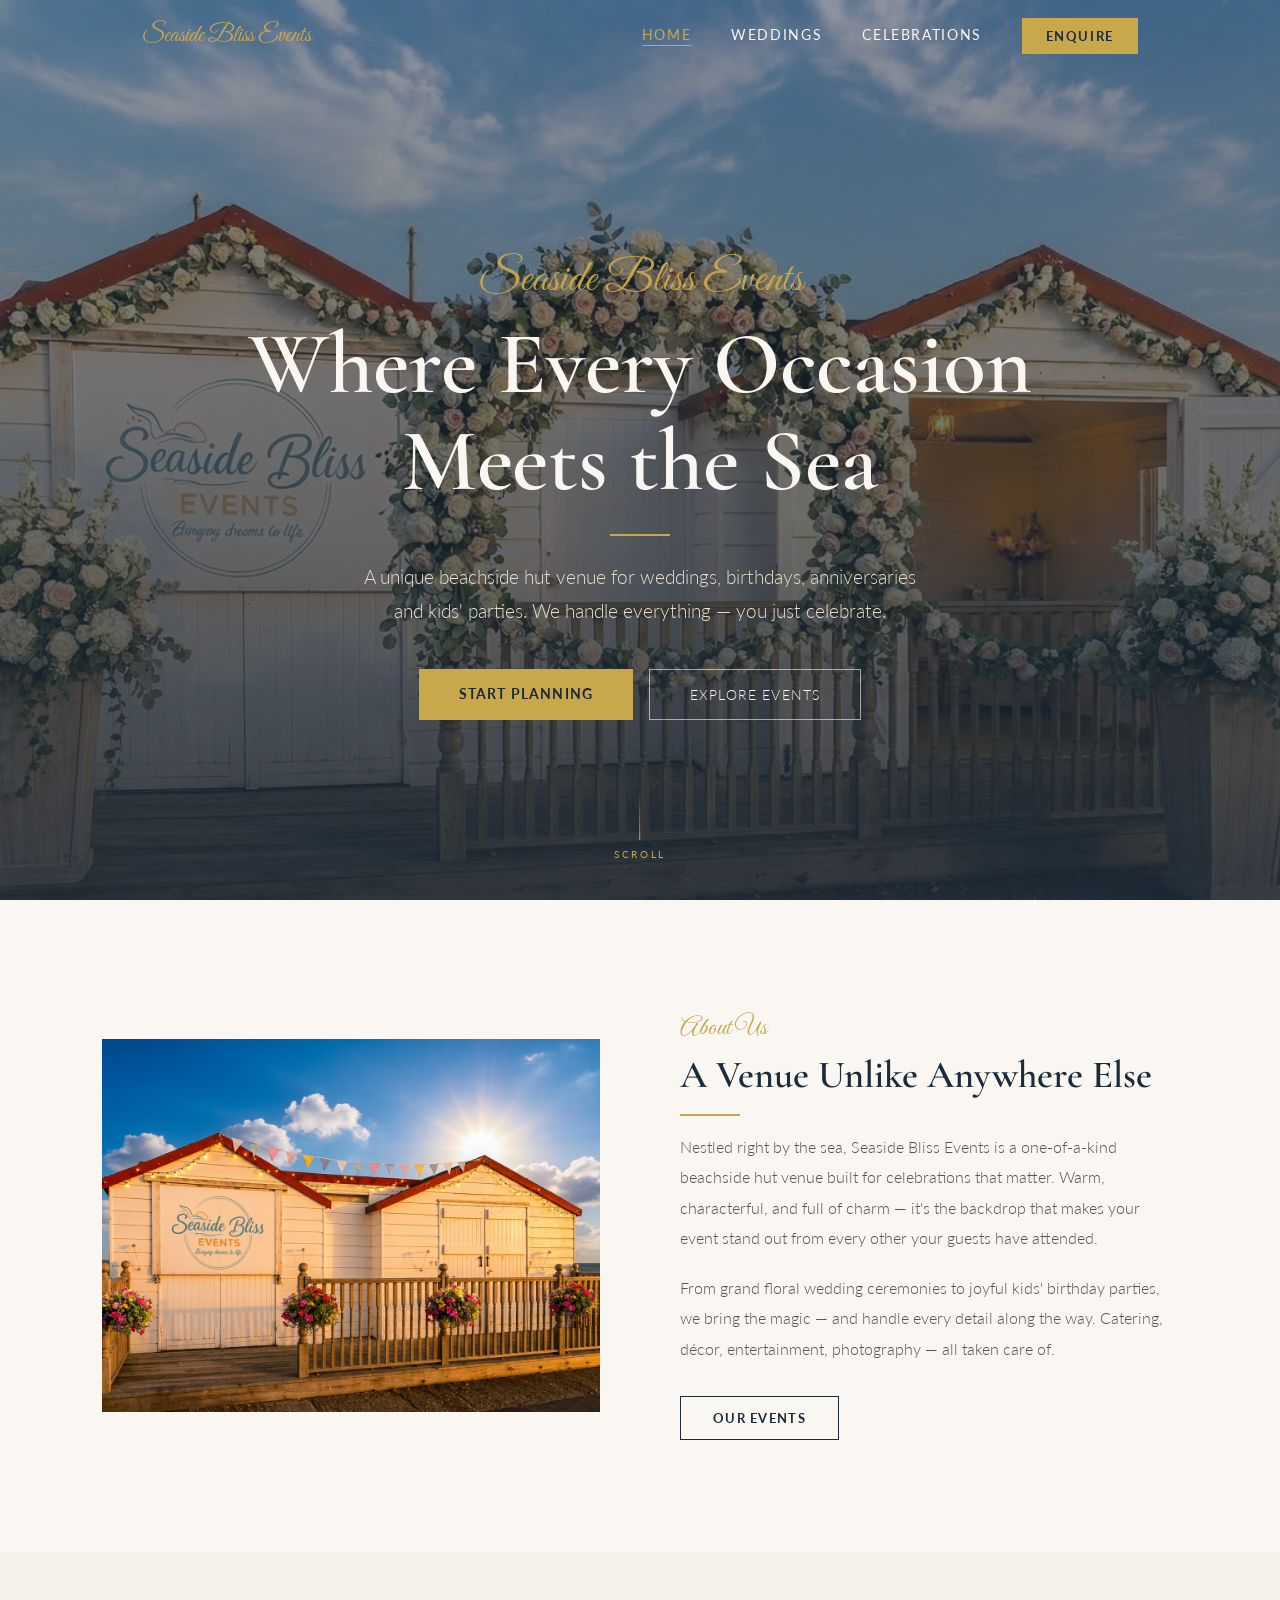
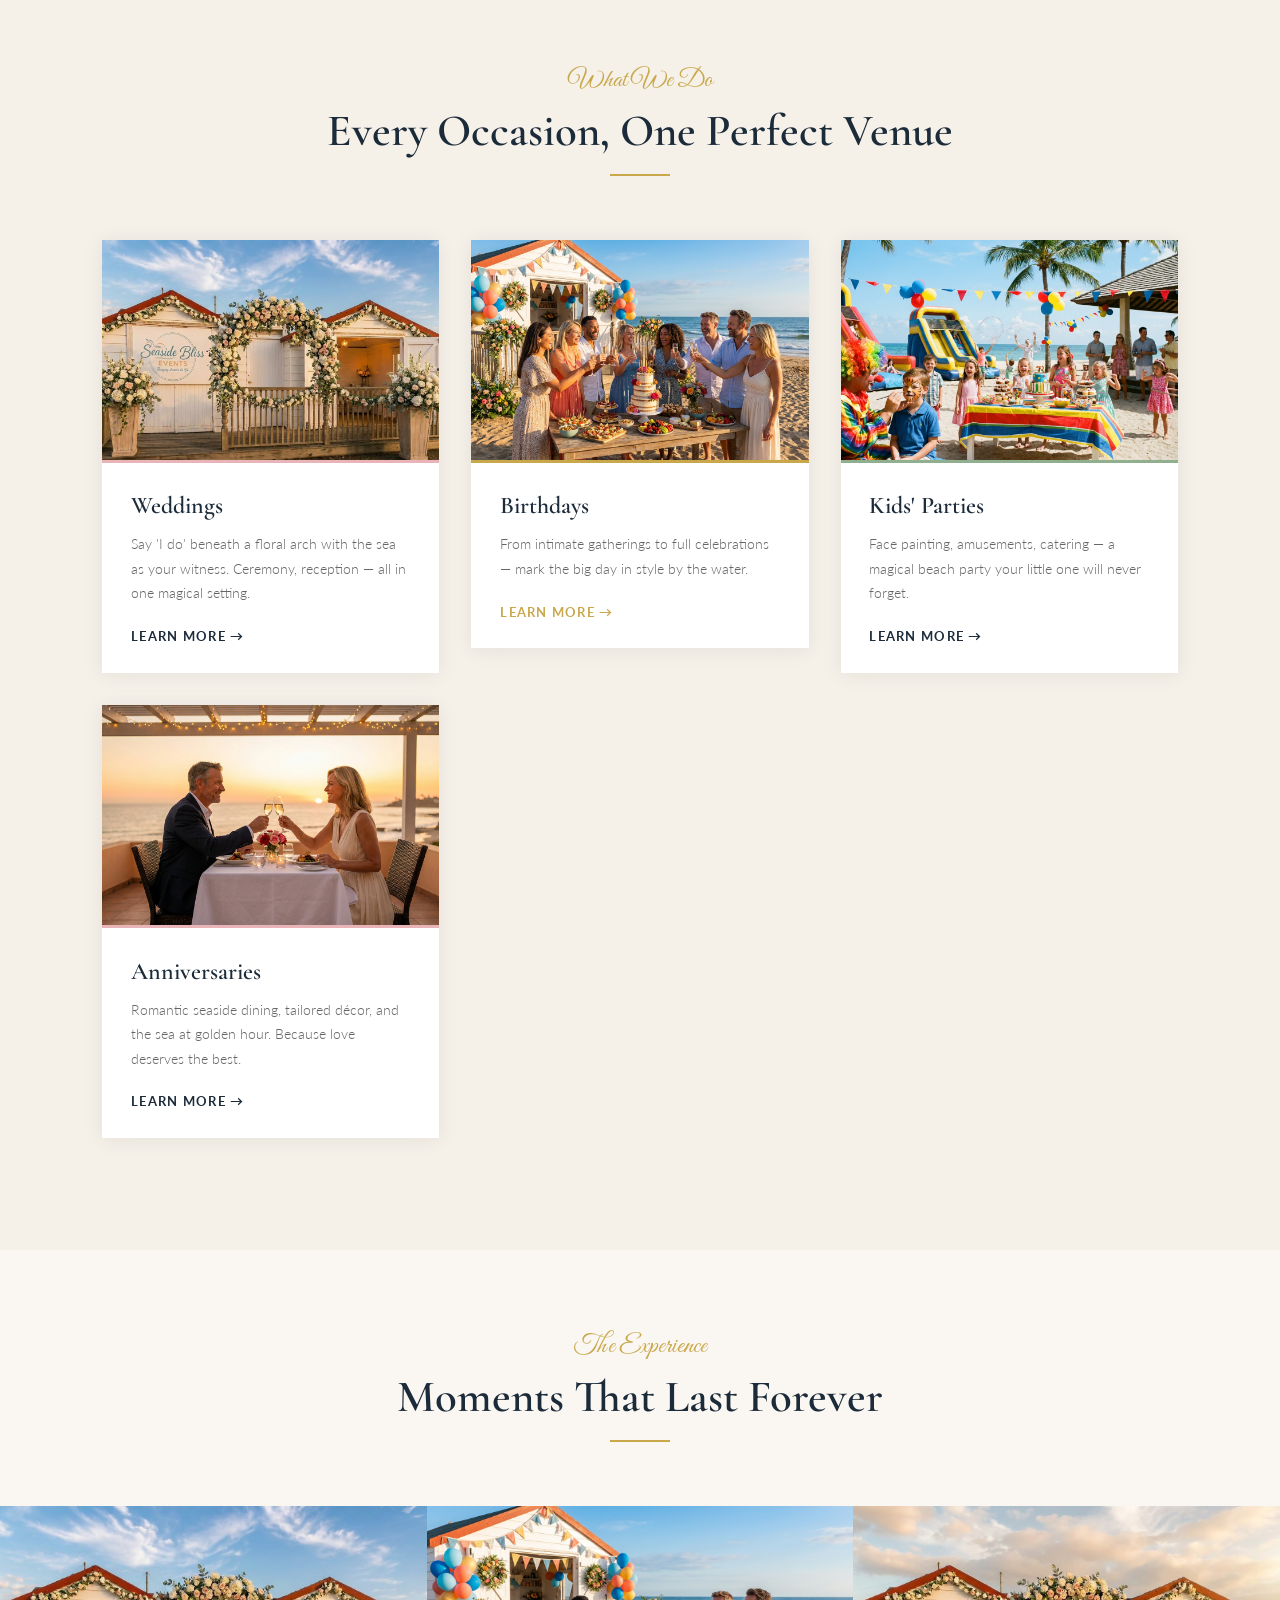
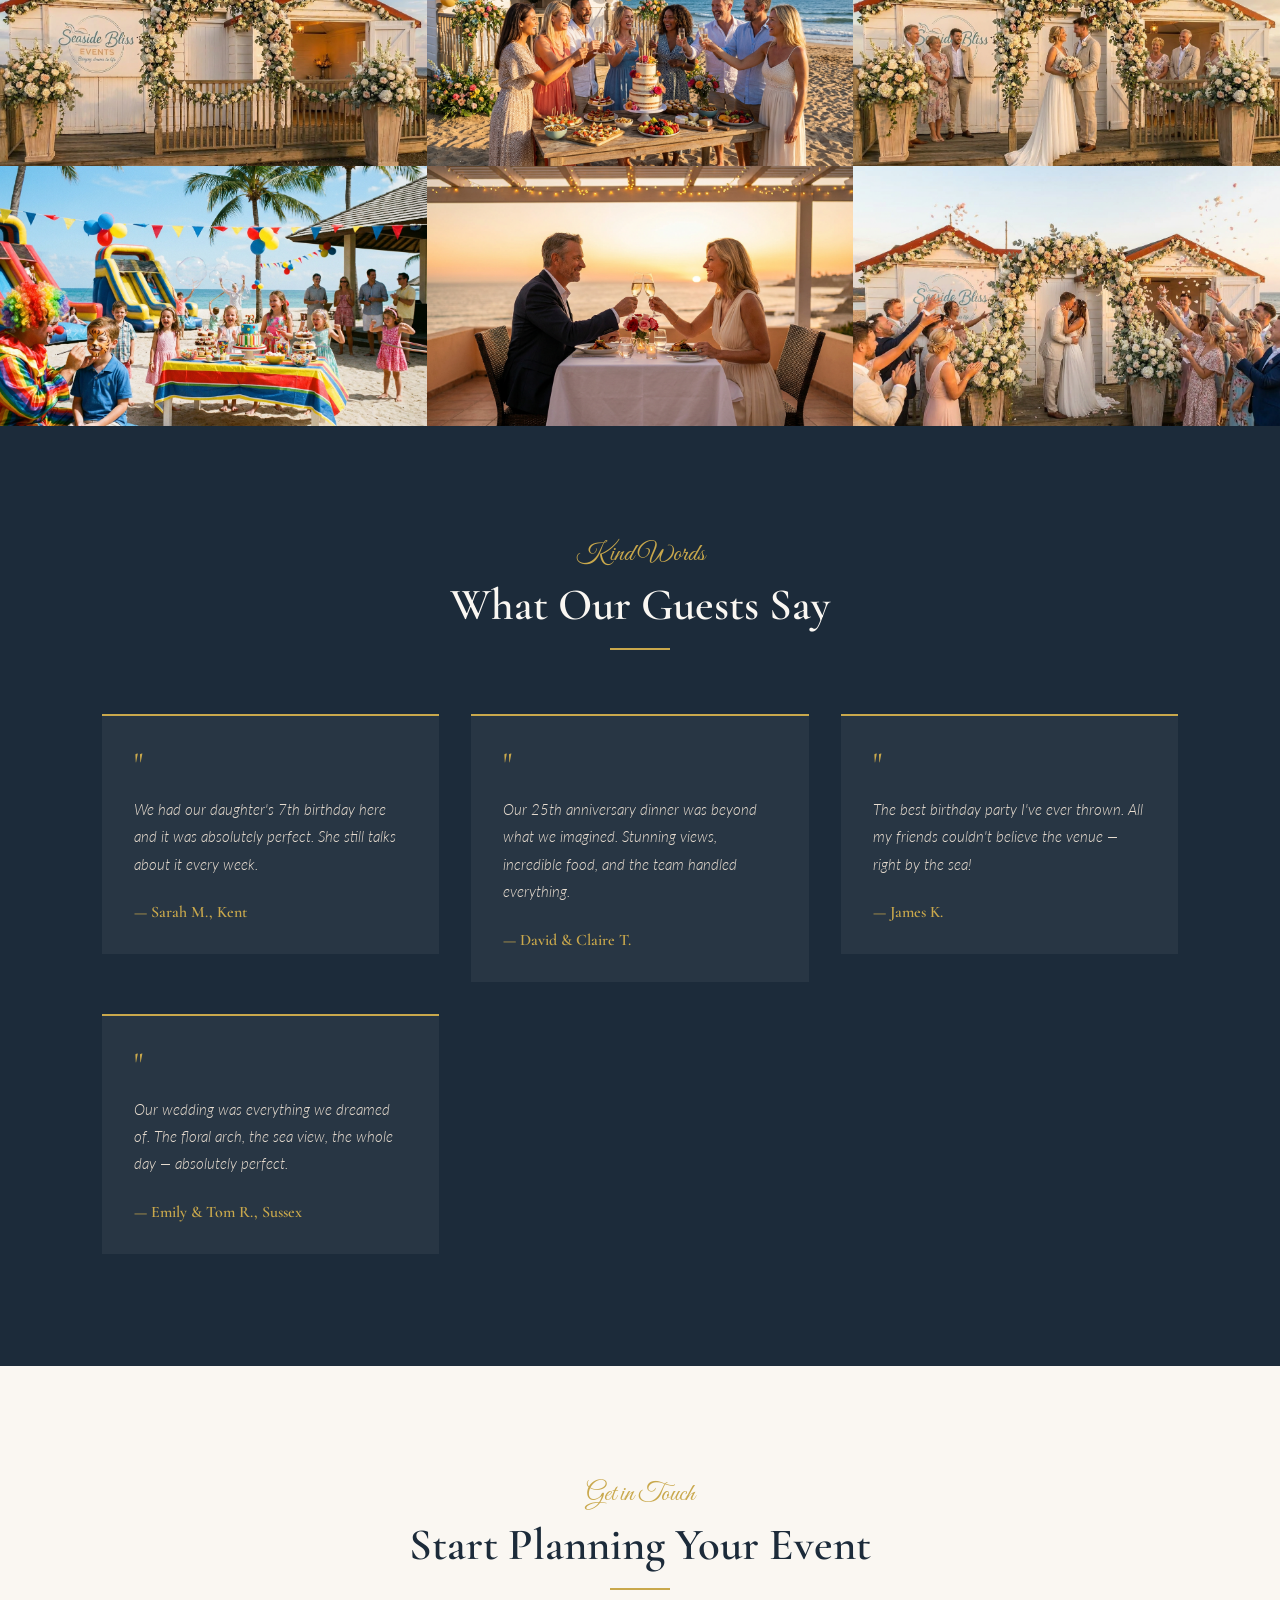
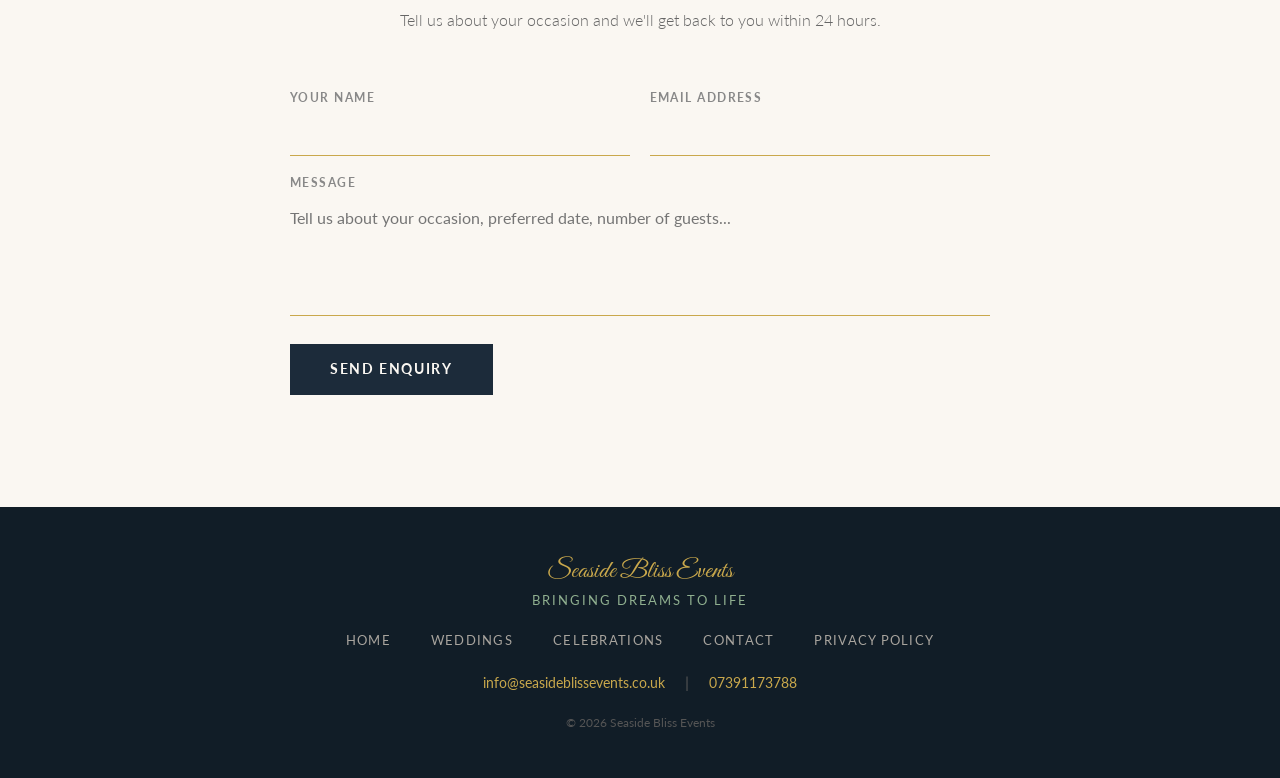
==== commit d6a1f78c: "Replacement and updates" ====
--- a/index.html
+++ b/index.html
@@ -3,230 +3,334 @@
 <head>
   <meta charset="UTF-8" />
   <meta name="viewport" content="width=device-width, initial-scale=1.0" />
-  <title>Seaside Bliss Events — Coastal Wedding & Event Planning</title>
-  <meta name="description" content="Seaside Bliss Events creates unforgettable coastal weddings and celebrations across the UK. Bespoke planning, breathtaking settings, memories for a lifetime." />
-  <meta name="keywords" content="coastal wedding planner, UK wedding, seaside events, beach wedding, event planning, celebrations" />
-  <meta property="og:title" content="Seaside Bliss Events" />
-  <meta property="og:description" content="Unforgettable coastal weddings and celebrations across the UK." />
-  <meta property="og:image" content="images/og-image.png" />
-  <meta property="og:type" content="website" />
-  <link rel="canonical" href="https://seasideblissevents.co.uk/" />
-
-  <!-- Fonts -->
+  <title>Seaside Bliss Events — Where Every Occasion Meets the Sea</title>
+  <meta name="description" content="A unique beachside hut venue for weddings, birthdays, anniversaries and kids' parties. We handle everything — you just celebrate." />
   <link rel="preconnect" href="https://fonts.googleapis.com" />
   <link rel="preconnect" href="https://fonts.gstatic.com" crossorigin />
-  <link href="https://fonts.googleapis.com/css2?family=Cormorant+Garamond:ital,wght@0,300;0,400;0,600;0,700;1,400;1,600&family=Great+Vibes&family=Lato:wght@300;400;700&display=swap" rel="stylesheet" />
-
-  <link rel="stylesheet" href="css/style.css" />
+  <link href="https://fonts.googleapis.com/css2?family=Cormorant+Garamond:wght@300;400;500;600;700&family=Great+Vibes&family=Lato:wght@300;400;700&display=swap" rel="stylesheet" />
+  <link rel="icon" href="data:image/svg+xml,<svg xmlns='http://www.w3.org/2000/svg' viewBox='0 0 100 100'><text y='.9em' font-size='90'>&#127796;</text></svg>" />
+  <style>
+    *, *::before, *::after { box-sizing: border-box; margin: 0; padding: 0; }
+    body { background: #FAF7F2; font-family: 'Lato', sans-serif; }
+    .reveal-section { opacity: 0; transform: translateY(28px); transition: opacity 0.7s ease, transform 0.7s ease; }
+    .reveal-section.revealed { opacity: 1; transform: translateY(0); }
+    @media (max-width: 768px) {
+      .desktop-nav { display: none !important; }
+      .burger-btn { display: flex !important; }
+    }
+    @media (max-width: 640px) {
+      .gallery-grid { grid-template-columns: repeat(2, 1fr) !important; grid-template-rows: repeat(3, 200px) !important; }
+    }
+    @media (max-width: 700px) {
+      .form-grid { grid-template-columns: 1fr !important; }
+    }
+  </style>
 </head>
 <body>
 
-  <!-- ── NAVIGATION ── -->
-  <nav class="nav" role="navigation" aria-label="Main navigation">
-    <div class="nav-inner">
-      <a href="index.html" class="nav-logo" aria-label="Seaside Bliss Events home">
-        <img src="images/logo.svg" alt="Seaside Bliss Events" width="160" height="48" />
+<!-- NAV -->
+<nav id="main-nav" style="position:fixed;top:0;left:0;right:0;z-index:100;background:transparent;transition:background 0.4s ease,backdrop-filter 0.4s ease;">
+  <div style="max-width:1200px;margin:0 auto;padding:0 8%;display:flex;align-items:center;justify-content:space-between;height:72px;">
+    <a href="index.html" style="text-decoration:none;display:flex;flex-direction:column;gap:1px;">
+      <span style="font-family:'Great Vibes',cursive;color:#C9A84C;font-size:1.5rem;line-height:1;">Seaside Bliss Events</span>
+
+    </a>
+    <div class="desktop-nav" style="display:flex;gap:2.5rem;align-items:center;">
+      <a href="index.html" style="font-family:'Lato',sans-serif;color:#C9A84C;text-decoration:none;font-size:0.85rem;letter-spacing:0.12em;text-transform:uppercase;font-weight:400;border-bottom:1px solid #C9A84C;padding-bottom:2px;">Home</a>
+      <a href="weddings.html" style="font-family:'Lato',sans-serif;color:#FAF7F2;text-decoration:none;font-size:0.85rem;letter-spacing:0.12em;text-transform:uppercase;font-weight:400;border-bottom:1px solid transparent;padding-bottom:2px;transition:color 0.2s;" onmouseover="this.style.color='#C9A84C'" onmouseout="this.style.color='#FAF7F2'">Weddings</a>
+      <a href="celebrations.html" style="font-family:'Lato',sans-serif;color:#FAF7F2;text-decoration:none;font-size:0.85rem;letter-spacing:0.12em;text-transform:uppercase;font-weight:400;border-bottom:1px solid transparent;padding-bottom:2px;transition:color 0.2s;" onmouseover="this.style.color='#C9A84C'" onmouseout="this.style.color='#FAF7F2'">Celebrations</a>
+      <a href="contact.html" style="font-family:'Lato',sans-serif;background:#C9A84C;color:#1C2B3A;text-decoration:none;font-size:0.8rem;letter-spacing:0.12em;text-transform:uppercase;font-weight:700;padding:0.6rem 1.5rem;transition:opacity 0.2s;" onmouseover="this.style.opacity='0.85'" onmouseout="this.style.opacity='1'">Enquire</a>
+    </div>
+    <button class="burger-btn" onclick="toggleMenu()" style="background:none;border:none;cursor:pointer;padding:4px;display:none;" aria-label="Menu">
+      <div style="display:flex;flex-direction:column;gap:5px;">
+        <div class="bline" style="width:24px;height:1.5px;background:#FAF7F2;transition:all 0.3s;"></div>
+        <div class="bline" style="width:24px;height:1.5px;background:#FAF7F2;transition:all 0.3s;"></div>
+        <div class="bline" style="width:24px;height:1.5px;background:#FAF7F2;transition:all 0.3s;"></div>
+      </div>
+    </button>
+  </div>
+  <div id="mobile-menu" style="display:none;background:rgba(28,43,58,0.98);border-top:1px solid rgba(201,168,76,0.2);padding:1.5rem 8%;">
+    <a href="index.html" style="display:block;font-family:'Lato',sans-serif;color:#FAF7F2;text-decoration:none;font-size:1rem;letter-spacing:0.1em;text-transform:uppercase;padding:0.9rem 0;border-bottom:1px solid rgba(201,168,76,0.1);">Home</a>
+    <a href="weddings.html" style="display:block;font-family:'Lato',sans-serif;color:#FAF7F2;text-decoration:none;font-size:1rem;letter-spacing:0.1em;text-transform:uppercase;padding:0.9rem 0;border-bottom:1px solid rgba(201,168,76,0.1);">Weddings</a>
+    <a href="celebrations.html" style="display:block;font-family:'Lato',sans-serif;color:#FAF7F2;text-decoration:none;font-size:1rem;letter-spacing:0.1em;text-transform:uppercase;padding:0.9rem 0;border-bottom:1px solid rgba(201,168,76,0.1);">Celebrations</a>
+    <a href="contact.html" style="display:block;font-family:'Lato',sans-serif;color:#FAF7F2;text-decoration:none;font-size:1rem;letter-spacing:0.1em;text-transform:uppercase;padding:0.9rem 0;">Contact</a>
+  </div>
+</nav>
+
+<!-- HERO -->
+<section style="position:relative;height:100vh;min-height:640px;overflow:hidden;">
+  <img src="images/hut_decorated.png" alt="Seaside Bliss Events" style="width:100%;height:100%;object-fit:cover;object-position:center 60%;" />
+  <div style="position:absolute;inset:0;background:linear-gradient(to bottom, rgba(28,43,58,0.45) 0%, rgba(28,43,58,0.65) 60%, rgba(28,43,58,0.85) 100%);"></div>
+  <div style="position:absolute;inset:0;display:flex;flex-direction:column;align-items:center;justify-content:center;text-align:center;padding:0 8%;padding-top:72px;">
+    <p style="font-family:'Great Vibes',cursive;color:#C9A84C;font-size:clamp(1.8rem,3.5vw,2.8rem);margin-bottom:0.5rem;opacity:0.95;">Seaside Bliss Events</p>
+    <h1 style="font-family:'Cormorant Garamond',serif;color:#FAF7F2;font-size:clamp(2.8rem,7vw,5.5rem);font-weight:600;line-height:1.1;margin-bottom:1.5rem;max-width:820px;">
+      Where Every Occasion Meets the Sea
+    </h1>
+    <div style="width:60px;height:2px;background:#C9A84C;margin:0 auto 1.5rem;"></div>
+    <p style="color:#E8DDD0;font-size:clamp(1rem,2vw,1.2rem);line-height:1.8;margin-bottom:2.5rem;max-width:580px;font-weight:300;">
+      A unique beachside hut venue for weddings, birthdays, anniversaries and kids' parties. We handle everything — you just celebrate.
+    </p>
+    <div style="display:flex;gap:1rem;flex-wrap:wrap;justify-content:center;">
+      <a href="contact.html" style="background:#C9A84C;color:#1C2B3A;padding:1rem 2.5rem;font-weight:700;font-size:0.9rem;text-decoration:none;letter-spacing:0.08em;text-transform:uppercase;transition:opacity 0.2s;" onmouseover="this.style.opacity='0.85'" onmouseout="this.style.opacity='1'">
+        Start Planning
       </a>
-      <button class="hamburger" aria-label="Toggle menu" aria-expanded="false" aria-controls="nav-links">
-        <span></span><span></span><span></span>
-      </button>
-      <ul class="nav-links" id="nav-links" role="list">
-        <li><a href="index.html">Home</a></li>
-        <li><a href="weddings.html">Weddings</a></li>
-        <li><a href="celebrations.html">Celebrations</a></li>
-        <li><a href="contact.html">Contact</a></li>
-        <li><a href="contact.html" class="btn btn-gold nav-cta">Enquire Now</a></li>
-      </ul>
-    </div>
-  </nav>
-
-  <!-- ── HERO ── -->
-  <section class="hero" style="background-image: url('images/hut_decorated.png');" aria-label="Hero">
-    <div class="hero-overlay"></div>
-    <div class="hero-content">
-      <p class="hero-script">Where every moment becomes</p>
-      <h1>A Memory By The Sea</h1>
-      <p class="hero-sub">Bespoke coastal weddings &amp; celebrations crafted with elegance, warmth, and a touch of seaside magic.</p>
-      <div class="hero-actions">
-        <a href="weddings.html" class="btn btn-gold">Explore Weddings</a>
-        <a href="celebrations.html" class="btn btn-outline">View Celebrations</a>
-      </div>
-    </div>
-    <div class="hero-scroll-hint" aria-hidden="true">
-      <span>Scroll</span>
-      <div class="scroll-line"></div>
-    </div>
-  </section>
-
-  <!-- ── ABOUT ── -->
-  <section class="section about-section" id="about">
-    <div class="container about-grid">
-      <div class="about-image reveal">
-        <img src="images/hut_bright.png" alt="Our coastal event space, warmly lit and elegantly styled" loading="lazy" />
-      </div>
-      <div class="about-text reveal">
-        <p class="section-label">Our Story</p>
-        <h2>Coastal Magic, Crafted for You</h2>
-        <p>We believe the sea has a way of making moments feel eternal. At Seaside Bliss Events, we bring together breathtaking coastal settings, meticulous planning, and a deeply personal touch to create celebrations that linger in the heart long after the tide has turned.</p>
-        <p>From intimate vow exchanges on windswept shores to grand wedding receptions in sun-drenched venues, every event we create is a reflection of the people at its heart.</p>
-        <a href="contact.html" class="btn btn-gold" style="margin-top:1.5rem;">Start Planning</a>
-      </div>
-    </div>
-  </section>
-
-  <!-- ── SERVICES ── -->
-  <section class="section services-section" id="services" style="background:var(--cream);">
-    <div class="container">
-      <div class="section-header reveal">
-        <p class="section-label">What We Do</p>
-        <h2>Our Services</h2>
-        <p class="section-sub">Everything you need for a flawless coastal celebration — from first enquiry to final farewell.</p>
-      </div>
-      <div class="grid-4">
-        <div class="card reveal">
-          <div class="card-icon" aria-hidden="true">💍</div>
-          <h3>Wedding Planning</h3>
-          <p>Full-service bespoke planning for your coastal wedding day. Venue sourcing, styling, supplier coordination and beyond.</p>
-          <a href="weddings.html" class="card-link">Learn more →</a>
-        </div>
-        <div class="card reveal">
-          <div class="card-icon" aria-hidden="true">🎉</div>
-          <h3>Celebrations</h3>
-          <p>Birthdays, anniversaries, milestone parties — we make every occasion feel extraordinary against a coastal backdrop.</p>
-          <a href="celebrations.html" class="card-link">Learn more →</a>
-        </div>
-        <div class="card reveal">
-          <div class="card-icon" aria-hidden="true">🌸</div>
-          <h3>Floral Design</h3>
-          <p>Bespoke seasonal floral arrangements — from driftwood centrepieces to cascading bridal bouquets inspired by the coast.</p>
-          <a href="contact.html" class="card-link">Enquire →</a>
-        </div>
-        <div class="card reveal">
-          <div class="card-icon" aria-hidden="true">📸</div>
-          <h3>Photo &amp; Film</h3>
-          <p>Trusted partner photographers and videographers who know how to capture the golden hour by the sea like no one else.</p>
-          <a href="contact.html" class="card-link">Enquire →</a>
-        </div>
-      </div>
-    </div>
-  </section>
-
-  <!-- ── GALLERY STRIP ── -->
-  <section class="gallery-strip" aria-label="Photo gallery">
-    <div class="gallery-strip-inner">
-      <div class="gallery-strip-item">
-        <img src="images/wedding_venue.png" alt="Elegant coastal wedding venue" loading="lazy" />
-      </div>
-      <div class="gallery-strip-item">
-        <img src="images/wedding_kiss.png" alt="Couple sharing their first kiss" loading="lazy" />
-      </div>
-      <div class="gallery-strip-item">
-        <img src="images/wedding_vows.png" alt="Wedding vows ceremony by the sea" loading="lazy" />
-      </div>
-      <div class="gallery-strip-item">
-        <img src="images/celebration_birthday_adult.png" alt="Elegant birthday celebration" loading="lazy" />
-      </div>
-      <div class="gallery-strip-item">
-        <img src="images/celebration_anniversary.png" alt="Romantic anniversary celebration" loading="lazy" />
-      </div>
-    </div>
-  </section>
-
-  <!-- ── TESTIMONIALS ── -->
-  <section class="section testimonials-section" id="testimonials">
-    <div class="container">
-      <div class="section-header reveal">
-        <p class="section-label">Kind Words</p>
-        <h2>What Our Couples Say</h2>
-      </div>
-      <div class="testimonials-grid">
-        <blockquote class="testimonial-card reveal">
-          <div class="stars" aria-label="5 out of 5 stars">★★★★★</div>
-          <p>"Seaside Bliss turned our dream into reality. Every detail was perfect, from the driftwood table centrepieces to the sunset ceremony timing. We couldn't have asked for more."</p>
-          <footer>
-            <strong>Emily &amp; James</strong>
-            <span>Wedding, September 2024</span>
-          </footer>
-        </blockquote>
-        <blockquote class="testimonial-card reveal">
-          <div class="stars" aria-label="5 out of 5 stars">★★★★★</div>
-          <p>"The team handled absolutely everything with such grace. On the day, we were completely relaxed because we knew we were in the best hands. Utterly magical."</p>
-          <footer>
-            <strong>Sophie &amp; Daniel</strong>
-            <span>Wedding, June 2024</span>
-          </footer>
-        </blockquote>
-        <blockquote class="testimonial-card reveal">
-          <div class="stars" aria-label="5 out of 5 stars">★★★★★</div>
-          <p>"Our 30th anniversary party was beyond anything we imagined. The attention to detail and genuine care they showed made it a night we'll never forget."</p>
-          <footer>
-            <strong>Catherine &amp; Michael</strong>
-            <span>Anniversary Party, August 2024</span>
-          </footer>
-        </blockquote>
-        <blockquote class="testimonial-card reveal">
-          <div class="stars" aria-label="5 out of 5 stars">★★★★★</div>
-          <p>"From the very first enquiry, we felt looked after. The seaside backdrop, the flowers, the food — everything was immaculate. Truly a five-star experience."</p>
-          <footer>
-            <strong>Natalie &amp; Tom</strong>
-            <span>Wedding, May 2024</span>
-          </footer>
-        </blockquote>
-      </div>
-    </div>
-  </section>
-
-  <!-- ── CTA BANNER ── -->
-  <section class="cta-banner" style="background-image: url('images/wedding_cta.png');" aria-label="Contact call to action">
-    <div class="cta-banner-overlay"></div>
-    <div class="cta-banner-content reveal">
-      <p class="hero-script" style="font-size:2rem;color:var(--gold);">Your story begins here</p>
-      <h2>Let's Create Something Beautiful</h2>
-      <p>Ready to start planning? Get in touch today and let's bring your vision to life.</p>
-      <a href="contact.html" class="btn btn-gold">Send an Enquiry</a>
-    </div>
-  </section>
-
-  <!-- ── FOOTER ── -->
-  <footer class="footer">
-    <div class="container footer-grid">
-      <div class="footer-brand">
-        <img src="images/logo.svg" alt="Seaside Bliss Events" width="140" height="42" />
-        <p>Crafting unforgettable coastal celebrations across the UK. Every event a love story. Every moment by design.</p>
-        </div>
-      <div class="footer-links">
-        <h4>Quick Links</h4>
-        <ul>
-          <li><a href="index.html">Home</a></li>
-          <li><a href="weddings.html">Weddings</a></li>
-          <li><a href="celebrations.html">Celebrations</a></li>
-          <li><a href="contact.html">Contact &amp; Enquiry</a></li>
-        </ul>
-      </div>
-      <div class="footer-links">
-        <h4>Services</h4>
-        <ul>
-          <li><a href="weddings.html">Full Wedding Planning</a></li>
-          <li><a href="weddings.html">On-the-Day Coordination</a></li>
-          <li><a href="celebrations.html">Milestone Birthdays</a></li>
-          <li><a href="celebrations.html">Anniversary Parties</a></li>
-          <li><a href="celebrations.html">Children's Parties</a></li>
-        </ul>
-      </div>
-      <div class="footer-contact">
-        <h4>Get in Touch</h4>
-        <p><a href="mailto:info@seasideblissevents.co.uk">info@seasideblissevents.co.uk</a></p>
-        <p><a href="tel:+447391173788">+44 7391 173 788</a></p>
-        <p>The Seaside Bliss Events Hut, The Pier, Central Parade, Herne Bay CT6 5JN</p>
-        <a href="contact.html" class="btn btn-gold" style="margin-top:1rem;font-size:0.85rem;padding:0.6rem 1.4rem;">Enquire Now</a>
-      </div>
-    </div>
-    <div class="footer-bottom">
-      <p>&copy; <span id="year"></span> Seaside Bliss Events. All rights reserved. | <a href="privacy.html">Privacy Policy</a></p>
-    </div>
-  </footer>
-
-  <script src="js/main.js"></script>
-  <script>document.getElementById('year').textContent = new Date().getFullYear();</script>
+      <a href="#services" style="border:1px solid rgba(250,247,242,0.6);color:#FAF7F2;padding:1rem 2.5rem;font-weight:300;font-size:0.9rem;text-decoration:none;letter-spacing:0.08em;text-transform:uppercase;transition:all 0.2s;" onmouseover="this.style.background='rgba(250,247,242,0.08)'" onmouseout="this.style.background='transparent'">
+        Explore Events
+      </a>
+    </div>
+  </div>
+  <div style="position:absolute;bottom:2.5rem;left:50%;transform:translateX(-50%);display:flex;flex-direction:column;align-items:center;gap:0.5rem;">
+    <div style="width:1px;height:50px;background:linear-gradient(to bottom, transparent, #C9A84C);"></div>
+    <p style="color:#C9A84C;font-size:0.65rem;letter-spacing:0.25em;text-transform:uppercase;">Scroll</p>
+  </div>
+</section>
+
+<!-- ABOUT -->
+<section style="padding:7rem 8%;">
+  <div style="max-width:1200px;margin:0 auto;display:grid;grid-template-columns:repeat(auto-fit,minmax(300px,1fr));gap:5rem;align-items:center;">
+    <div class="reveal-section">
+      <div style="position:relative;">
+        <img src="images/hut.png" alt="Our Venue" style="width:100%;display:block;object-fit:cover;aspect-ratio:4/3;" />
+        <div style="position:absolute;bottom:-1.5rem;right:-1.5rem;background:;padding:1.5rem 2rem;z-index:1;">
+        </div>
+      </div>
+    </div>
+    <div class="reveal-section" style="transition-delay:150ms;">
+      <p style="font-family:'Great Vibes',cursive;color:#C9A84C;font-size:1.6rem;margin-bottom:0.5rem;">About Us</p>
+      <h2 style="font-family:'Cormorant Garamond',serif;color:#1C2B3A;font-size:clamp(1.8rem,3vw,2.6rem);font-weight:600;line-height:1.2;margin-bottom:1rem;">
+        A Venue Unlike Anywhere Else
+      </h2>
+      <div style="width:60px;height:2px;background:#C9A84C;margin:1rem 0;"></div>
+      <p style="color:#555;line-height:1.9;font-weight:300;margin-bottom:1.2rem;">
+        Nestled right by the sea, Seaside Bliss Events is a one-of-a-kind beachside hut venue built for celebrations that matter. Warm, characterful, and full of charm — it's the backdrop that makes your event stand out from every other your guests have attended.
+      </p>
+      <p style="color:#555;line-height:1.9;font-weight:300;margin-bottom:2rem;">
+        From grand floral wedding ceremonies to joyful kids' birthday parties, we bring the magic — and handle every detail along the way. Catering, décor, entertainment, photography — all taken care of.
+      </p>
+      <a href="celebrations.html" style="display:inline-block;border:1px solid #1C2B3A;color:#1C2B3A;padding:0.8rem 2rem;font-weight:700;font-size:0.8rem;text-decoration:none;letter-spacing:0.1em;text-transform:uppercase;transition:all 0.2s;" onmouseover="this.style.background='#1C2B3A';this.style.color='#FAF7F2'" onmouseout="this.style.background='transparent';this.style.color='#1C2B3A'">
+        Our Events
+      </a>
+    </div>
+  </div>
+</section>
+
+<!-- SERVICES -->
+<section id="services" style="background:#F5F0E8;padding:7rem 8%;">
+  <div style="max-width:1200px;margin:0 auto;">
+    <div class="reveal-section">
+      <div style="text-align:center;margin-bottom:4rem;">
+        <p style="font-family:'Great Vibes',cursive;color:#C9A84C;font-size:1.6rem;margin-bottom:0.5rem;">What We Do</p>
+        <h2 style="font-family:'Cormorant Garamond',serif;color:#1C2B3A;font-size:clamp(1.8rem,3.5vw,3rem);font-weight:600;">Every Occasion, One Perfect Venue</h2>
+        <div style="width:60px;height:2px;background:#C9A84C;margin:1rem auto;"></div>
+      </div>
+    </div>
+    <div style="display:grid;grid-template-columns:repeat(auto-fit,minmax(260px,1fr));gap:2rem;">
+
+      <div class="reveal-section" style="transition-delay:0ms;">
+        <a href="weddings.html" style="text-decoration:none;display:block;overflow:hidden;background:#fff;box-shadow:0 2px 20px rgba(28,43,58,0.07);transition:transform 0.3s,box-shadow 0.3s;" onmouseover="this.style.transform='translateY(-6px)';this.style.boxShadow='0 16px 40px rgba(28,43,58,0.13)'" onmouseout="this.style.transform='translateY(0)';this.style.boxShadow='0 2px 20px rgba(28,43,58,0.07)'">
+          <div style="position:relative;overflow:hidden;height:220px;">
+            <img src="images/wedding_venue.png" alt="Weddings" style="width:100%;height:100%;object-fit:cover;transition:transform 0.5s;" onmouseover="this.style.transform='scale(1.05)'" onmouseout="this.style.transform='scale(1)'" />
+          </div>
+          <div style="padding:1.8rem;border-top:3px solid #E8B4B8;">
+            <h3 style="font-family:'Cormorant Garamond',serif;color:#1C2B3A;font-size:1.5rem;font-weight:600;margin-bottom:0.75rem;">Weddings</h3>
+            <p style="color:#666;line-height:1.7;font-size:0.9rem;font-weight:300;margin-bottom:1.2rem;">Say 'I do' beneath a floral arch with the sea as your witness. Ceremony, reception — all in one magical setting.</p>
+            <span style="color:#1C2B3A;font-size:0.8rem;letter-spacing:0.1em;text-transform:uppercase;font-weight:700;">Learn more &rarr;</span>
+          </div>
+        </a>
+      </div>
+
+      <div class="reveal-section" style="transition-delay:80ms;">
+        <a href="celebrations.html" style="text-decoration:none;display:block;overflow:hidden;background:#fff;box-shadow:0 2px 20px rgba(28,43,58,0.07);transition:transform 0.3s,box-shadow 0.3s;" onmouseover="this.style.transform='translateY(-6px)';this.style.boxShadow='0 16px 40px rgba(28,43,58,0.13)'" onmouseout="this.style.transform='translateY(0)';this.style.boxShadow='0 2px 20px rgba(28,43,58,0.07)'">
+          <div style="position:relative;overflow:hidden;height:220px;">
+            <img src="images/celebration_birthday_adult.png" alt="Birthdays" style="width:100%;height:100%;object-fit:cover;transition:transform 0.5s;" onmouseover="this.style.transform='scale(1.05)'" onmouseout="this.style.transform='scale(1)'" />
+          </div>
+          <div style="padding:1.8rem;border-top:3px solid #C9A84C;">
+            <h3 style="font-family:'Cormorant Garamond',serif;color:#1C2B3A;font-size:1.5rem;font-weight:600;margin-bottom:0.75rem;">Birthdays</h3>
+            <p style="color:#666;line-height:1.7;font-size:0.9rem;font-weight:300;margin-bottom:1.2rem;">From intimate gatherings to full celebrations — mark the big day in style by the water.</p>
+            <span style="color:#C9A84C;font-size:0.8rem;letter-spacing:0.1em;text-transform:uppercase;font-weight:700;">Learn more &rarr;</span>
+          </div>
+        </a>
+      </div>
+
+      <div class="reveal-section" style="transition-delay:160ms;">
+        <a href="celebrations.html" style="text-decoration:none;display:block;overflow:hidden;background:#fff;box-shadow:0 2px 20px rgba(28,43,58,0.07);transition:transform 0.3s,box-shadow 0.3s;" onmouseover="this.style.transform='translateY(-6px)';this.style.boxShadow='0 16px 40px rgba(28,43,58,0.13)'" onmouseout="this.style.transform='translateY(0)';this.style.boxShadow='0 2px 20px rgba(28,43,58,0.07)'">
+          <div style="position:relative;overflow:hidden;height:220px;">
+            <img src="images/celebration_kids_party.png" alt="Kids' Parties" style="width:100%;height:100%;object-fit:cover;transition:transform 0.5s;" onmouseover="this.style.transform='scale(1.05)'" onmouseout="this.style.transform='scale(1)'" />
+          </div>
+          <div style="padding:1.8rem;border-top:3px solid #8FAF8F;">
+            <h3 style="font-family:'Cormorant Garamond',serif;color:#1C2B3A;font-size:1.5rem;font-weight:600;margin-bottom:0.75rem;">Kids' Parties</h3>
+            <p style="color:#666;line-height:1.7;font-size:0.9rem;font-weight:300;margin-bottom:1.2rem;">Face painting, amusements, catering — a magical beach party your little one will never forget.</p>
+            <span style="color:#1C2B3A;font-size:0.8rem;letter-spacing:0.1em;text-transform:uppercase;font-weight:700;">Learn more &rarr;</span>
+          </div>
+        </a>
+      </div>
+
+      <div class="reveal-section" style="transition-delay:240ms;">
+        <a href="celebrations.html" style="text-decoration:none;display:block;overflow:hidden;background:#fff;box-shadow:0 2px 20px rgba(28,43,58,0.07);transition:transform 0.3s,box-shadow 0.3s;" onmouseover="this.style.transform='translateY(-6px)';this.style.boxShadow='0 16px 40px rgba(28,43,58,0.13)'" onmouseout="this.style.transform='translateY(0)';this.style.boxShadow='0 2px 20px rgba(28,43,58,0.07)'">
+          <div style="position:relative;overflow:hidden;height:220px;">
+            <img src="images/celebration_anniversary.png" alt="Anniversaries" style="width:100%;height:100%;object-fit:cover;transition:transform 0.5s;" onmouseover="this.style.transform='scale(1.05)'" onmouseout="this.style.transform='scale(1)'" />
+          </div>
+          <div style="padding:1.8rem;border-top:3px solid #E8B4B8;">
+            <h3 style="font-family:'Cormorant Garamond',serif;color:#1C2B3A;font-size:1.5rem;font-weight:600;margin-bottom:0.75rem;">Anniversaries</h3>
+            <p style="color:#666;line-height:1.7;font-size:0.9rem;font-weight:300;margin-bottom:1.2rem;">Romantic seaside dining, tailored décor, and the sea at golden hour. Because love deserves the best.</p>
+            <span style="color:#1C2B3A;font-size:0.8rem;letter-spacing:0.1em;text-transform:uppercase;font-weight:700;">Learn more &rarr;</span>
+          </div>
+        </a>
+      </div>
+
+    </div>
+  </div>
+</section>
+
+<!-- GALLERY -->
+<section style="padding:0;">
+  <div class="reveal-section">
+    <div style="text-align:center;padding:5rem 8% 3rem;">
+      <p style="font-family:'Great Vibes',cursive;color:#C9A84C;font-size:1.6rem;margin-bottom:0.5rem;">The Experience</p>
+      <h2 style="font-family:'Cormorant Garamond',serif;color:#1C2B3A;font-size:clamp(1.8rem,3.5vw,3rem);font-weight:600;">Moments That Last Forever</h2>
+      <div style="width:60px;height:2px;background:#C9A84C;margin:1rem auto;"></div>
+    </div>
+  </div>
+  <div class="gallery-grid" style="display:grid;grid-template-columns:repeat(3,1fr);grid-template-rows:repeat(2,260px);">
+    <div style="overflow:hidden;position:relative;"><img src="images/wedding_venue.png" alt="Gallery 1" style="width:100%;height:100%;object-fit:cover;transition:transform 0.6s ease;" onmouseover="this.style.transform='scale(1.06)'" onmouseout="this.style.transform='scale(1)'" /></div>
+    <div style="overflow:hidden;position:relative;"><img src="images/celebration_birthday_adult.png" alt="Gallery 2" style="width:100%;height:100%;object-fit:cover;transition:transform 0.6s ease;" onmouseover="this.style.transform='scale(1.06)'" onmouseout="this.style.transform='scale(1)'" /></div>
+    <div style="overflow:hidden;position:relative;"><img src="images/wedding_vows.png" alt="Gallery 3" style="width:100%;height:100%;object-fit:cover;transition:transform 0.6s ease;" onmouseover="this.style.transform='scale(1.06)'" onmouseout="this.style.transform='scale(1)'" /></div>
+    <div style="overflow:hidden;position:relative;"><img src="images/celebration_kids_party.png" alt="Gallery 4" style="width:100%;height:100%;object-fit:cover;transition:transform 0.6s ease;" onmouseover="this.style.transform='scale(1.06)'" onmouseout="this.style.transform='scale(1)'" /></div>
+    <div style="overflow:hidden;position:relative;"><img src="images/celebration_anniversary.png" alt="Gallery 5" style="width:100%;height:100%;object-fit:cover;transition:transform 0.6s ease;" onmouseover="this.style.transform='scale(1.06)'" onmouseout="this.style.transform='scale(1)'" /></div>
+    <div style="overflow:hidden;position:relative;"><img src="images/wedding_kiss.png" alt="Gallery 6" style="width:100%;height:100%;object-fit:cover;transition:transform 0.6s ease;" onmouseover="this.style.transform='scale(1.06)'" onmouseout="this.style.transform='scale(1)'" /></div>
+  </div>
+</section>
+
+<!-- TESTIMONIALS -->
+<section style="background:#1C2B3A;padding:7rem 8%;">
+  <div style="max-width:1200px;margin:0 auto;">
+    <div class="reveal-section">
+      <div style="text-align:center;margin-bottom:4rem;">
+        <p style="font-family:'Great Vibes',cursive;color:#C9A84C;font-size:1.6rem;margin-bottom:0.5rem;">Kind Words</p>
+        <h2 style="font-family:'Cormorant Garamond',serif;color:#FAF7F2;font-size:clamp(1.8rem,3.5vw,3rem);font-weight:600;">What Our Guests Say</h2>
+        <div style="width:60px;height:2px;background:#C9A84C;margin:1rem auto;"></div>
+      </div>
+    </div>
+    <div style="display:grid;grid-template-columns:repeat(auto-fit,minmax(260px,1fr));gap:2rem;">
+
+      <div class="reveal-section" style="transition-delay:0ms;">
+        <div style="border-top:2px solid #C9A84C;padding:2rem;background:rgba(250,247,242,0.05);">
+          <p style="color:#C9A84C;font-size:2rem;line-height:1;margin-bottom:1rem;font-family:'Cormorant Garamond',serif;">"</p>
+          <p style="color:#E8DDD0;line-height:1.8;font-style:italic;font-weight:300;margin-bottom:1.5rem;font-size:0.95rem;">We had our daughter's 7th birthday here and it was absolutely perfect. She still talks about it every week.</p>
+          <p style="font-family:'Cormorant Garamond',serif;color:#C9A84C;font-weight:600;">— Sarah M., Kent</p>
+        </div>
+      </div>
+
+      <div class="reveal-section" style="transition-delay:80ms;">
+        <div style="border-top:2px solid #C9A84C;padding:2rem;background:rgba(250,247,242,0.05);">
+          <p style="color:#C9A84C;font-size:2rem;line-height:1;margin-bottom:1rem;font-family:'Cormorant Garamond',serif;">"</p>
+          <p style="color:#E8DDD0;line-height:1.8;font-style:italic;font-weight:300;margin-bottom:1.5rem;font-size:0.95rem;">Our 25th anniversary dinner was beyond what we imagined. Stunning views, incredible food, and the team handled everything.</p>
+          <p style="font-family:'Cormorant Garamond',serif;color:#C9A84C;font-weight:600;">— David &amp; Claire T.</p>
+        </div>
+      </div>
+
+      <div class="reveal-section" style="transition-delay:160ms;">
+        <div style="border-top:2px solid #C9A84C;padding:2rem;background:rgba(250,247,242,0.05);">
+          <p style="color:#C9A84C;font-size:2rem;line-height:1;margin-bottom:1rem;font-family:'Cormorant Garamond',serif;">"</p>
+          <p style="color:#E8DDD0;line-height:1.8;font-style:italic;font-weight:300;margin-bottom:1.5rem;font-size:0.95rem;">The best birthday party I've ever thrown. All my friends couldn't believe the venue — right by the sea!</p>
+          <p style="font-family:'Cormorant Garamond',serif;color:#C9A84C;font-weight:600;">— James K.</p>
+        </div>
+      </div>
+
+      <div class="reveal-section" style="transition-delay:240ms;">
+        <div style="border-top:2px solid #C9A84C;padding:2rem;background:rgba(250,247,242,0.05);">
+          <p style="color:#C9A84C;font-size:2rem;line-height:1;margin-bottom:1rem;font-family:'Cormorant Garamond',serif;">"</p>
+          <p style="color:#E8DDD0;line-height:1.8;font-style:italic;font-weight:300;margin-bottom:1.5rem;font-size:0.95rem;">Our wedding was everything we dreamed of. The floral arch, the sea view, the whole day — absolutely perfect.</p>
+          <p style="font-family:'Cormorant Garamond',serif;color:#C9A84C;font-weight:600;">— Emily &amp; Tom R., Sussex</p>
+        </div>
+      </div>
+
+    </div>
+  </div>
+</section>
+
+<!-- CONTACT FORM -->
+<section id="contact" style="padding:7rem 8%;background:#FAF7F2;">
+  <div style="max-width:700px;margin:0 auto;">
+    <div class="reveal-section">
+      <div style="text-align:center;margin-bottom:3.5rem;">
+        <p style="font-family:'Great Vibes',cursive;color:#C9A84C;font-size:1.6rem;margin-bottom:0.5rem;">Get in Touch</p>
+        <h2 style="font-family:'Cormorant Garamond',serif;color:#1C2B3A;font-size:clamp(1.8rem,3.5vw,2.8rem);font-weight:600;">Start Planning Your Event</h2>
+        <div style="width:60px;height:2px;background:#C9A84C;margin:1rem auto;"></div>
+        <p style="color:#666;line-height:1.8;font-weight:300;">Tell us about your occasion and we'll get back to you within 24 hours.</p>
+      </div>
+    </div>
+    <div class="reveal-section" style="transition-delay:100ms;">
+      <form action="https://formspree.io/f/mkoyqyzb" method="POST" style="display:flex;flex-direction:column;gap:1.2rem;">
+        <div class="form-grid" style="display:grid;grid-template-columns:1fr 1fr;gap:1.2rem;">
+          <div style="display:flex;flex-direction:column;gap:0.4rem;">
+            <label style="font-size:0.75rem;letter-spacing:0.12em;text-transform:uppercase;color:#888;font-weight:700;">Your Name</label>
+            <input type="text" name="name" required style="border:none;border-bottom:1px solid #C9A84C;background:transparent;padding:0.75rem 0;font-size:1rem;color:#1C2B3A;outline:none;font-family:'Lato',sans-serif;" />
+          </div>
+          <div style="display:flex;flex-direction:column;gap:0.4rem;">
+            <label style="font-size:0.75rem;letter-spacing:0.12em;text-transform:uppercase;color:#888;font-weight:700;">Email Address</label>
+            <input type="email" name="email" required style="border:none;border-bottom:1px solid #C9A84C;background:transparent;padding:0.75rem 0;font-size:1rem;color:#1C2B3A;outline:none;font-family:'Lato',sans-serif;" />
+          </div>
+        </div>
+        <div style="display:flex;flex-direction:column;gap:0.4rem;">
+          <label style="font-size:0.75rem;letter-spacing:0.12em;text-transform:uppercase;color:#888;font-weight:700;">Message</label>
+          <textarea name="message" rows="5" placeholder="Tell us about your occasion, preferred date, number of guests..." style="border:none;border-bottom:1px solid #C9A84C;background:transparent;padding:0.75rem 0;font-size:1rem;color:#1C2B3A;outline:none;font-family:'Lato',sans-serif;resize:none;"></textarea>
+        </div>
+        <button type="submit" style="background:#1C2B3A;color:#FAF7F2;padding:1.1rem 2.5rem;border:none;cursor:pointer;font-size:0.85rem;letter-spacing:0.12em;text-transform:uppercase;font-weight:700;font-family:'Lato',sans-serif;margin-top:0.5rem;transition:background 0.2s;align-self:flex-start;" onmouseover="this.style.background='#C9A84C';this.style.color='#1C2B3A'" onmouseout="this.style.background='#1C2B3A';this.style.color='#FAF7F2'">
+          Send Enquiry
+        </button>
+      </form>
+    </div>
+  </div>
+</section>
+
+<!-- FOOTER -->
+<footer style="background:#111D27;padding:3rem 8%;text-align:center;">
+  <p style="font-family:'Great Vibes',cursive;color:#C9A84C;font-size:1.6rem;margin-bottom:0.3rem;">Seaside Bliss Events</p>
+  <p style="color:#8FAF8F;font-size:0.8rem;letter-spacing:0.15em;text-transform:uppercase;margin-bottom:1.5rem;">Bringing dreams to life</p>
+  <div style="display:flex;justify-content:center;gap:2.5rem;flex-wrap:wrap;margin-bottom:1.5rem;">
+    <a href="index.html" style="color:#E8DDD0;text-decoration:none;font-size:0.8rem;letter-spacing:0.1em;text-transform:uppercase;opacity:0.7;transition:opacity 0.2s;" onmouseover="this.style.opacity='1'" onmouseout="this.style.opacity='0.7'">Home</a>
+    <a href="weddings.html" style="color:#E8DDD0;text-decoration:none;font-size:0.8rem;letter-spacing:0.1em;text-transform:uppercase;opacity:0.7;transition:opacity 0.2s;" onmouseover="this.style.opacity='1'" onmouseout="this.style.opacity='0.7'">Weddings</a>
+    <a href="celebrations.html" style="color:#E8DDD0;text-decoration:none;font-size:0.8rem;letter-spacing:0.1em;text-transform:uppercase;opacity:0.7;transition:opacity 0.2s;" onmouseover="this.style.opacity='1'" onmouseout="this.style.opacity='0.7'">Celebrations</a>
+    <a href="contact.html" style="color:#E8DDD0;text-decoration:none;font-size:0.8rem;letter-spacing:0.1em;text-transform:uppercase;opacity:0.7;transition:opacity 0.2s;" onmouseover="this.style.opacity='1'" onmouseout="this.style.opacity='0.7'">Contact</a>
+    <a href="privacy.html" style="color:#E8DDD0;text-decoration:none;font-size:0.8rem;letter-spacing:0.1em;text-transform:uppercase;opacity:0.7;transition:opacity 0.2s;" onmouseover="this.style.opacity='1'" onmouseout="this.style.opacity='0.7'">Privacy Policy</a>
+  </div>
+  <div style="margin-bottom:1.5rem;">
+    <a href="mailto:info@seasideblissevents.co.uk" style="color:#C9A84C;text-decoration:none;font-size:0.85rem;margin:0 1rem;" onmouseover="this.style.opacity='0.8'" onmouseout="this.style.opacity='1'">info@seasideblissevents.co.uk</a>
+    <span style="color:#555;">|</span>
+    <a href="tel:+447391173788" style="color:#C9A84C;text-decoration:none;font-size:0.85rem;margin:0 1rem;" onmouseover="this.style.opacity='0.8'" onmouseout="this.style.opacity='1'">07391173788</a>
+  </div>
+  <p style="color:#555;font-size:0.75rem;">&copy; <span id="yr"></span> Seaside Bliss Events </p>
+</footer>
+
+<script>
+  document.getElementById('yr').textContent = new Date().getFullYear();
+
+  // Scroll reveal
+  const observer = new IntersectionObserver((entries) => {
+    entries.forEach(e => { if (e.isIntersecting) { e.target.classList.add('revealed'); observer.unobserve(e.target); } });
+  }, { threshold: 0.12 });
+  document.querySelectorAll('.reveal-section').forEach(el => observer.observe(el));
+
+  // Nav scroll behaviour
+  const nav = document.getElementById('main-nav');
+  window.addEventListener('scroll', () => {
+    if (window.scrollY > 40) {
+      nav.style.background = 'rgba(28,43,58,0.97)';
+      nav.style.backdropFilter = 'blur(8px)';
+      nav.style.borderBottom = '1px solid rgba(201,168,76,0.2)';
+    } else {
+      nav.style.background = 'transparent';
+      nav.style.backdropFilter = 'none';
+      nav.style.borderBottom = 'none';
+    }
+  });
+
+  // Mobile menu
+  function toggleMenu() {
+    const m = document.getElementById('mobile-menu');
+    m.style.display = m.style.display === 'none' ? 'block' : 'none';
+  }
+</script>
 </body>
 </html>
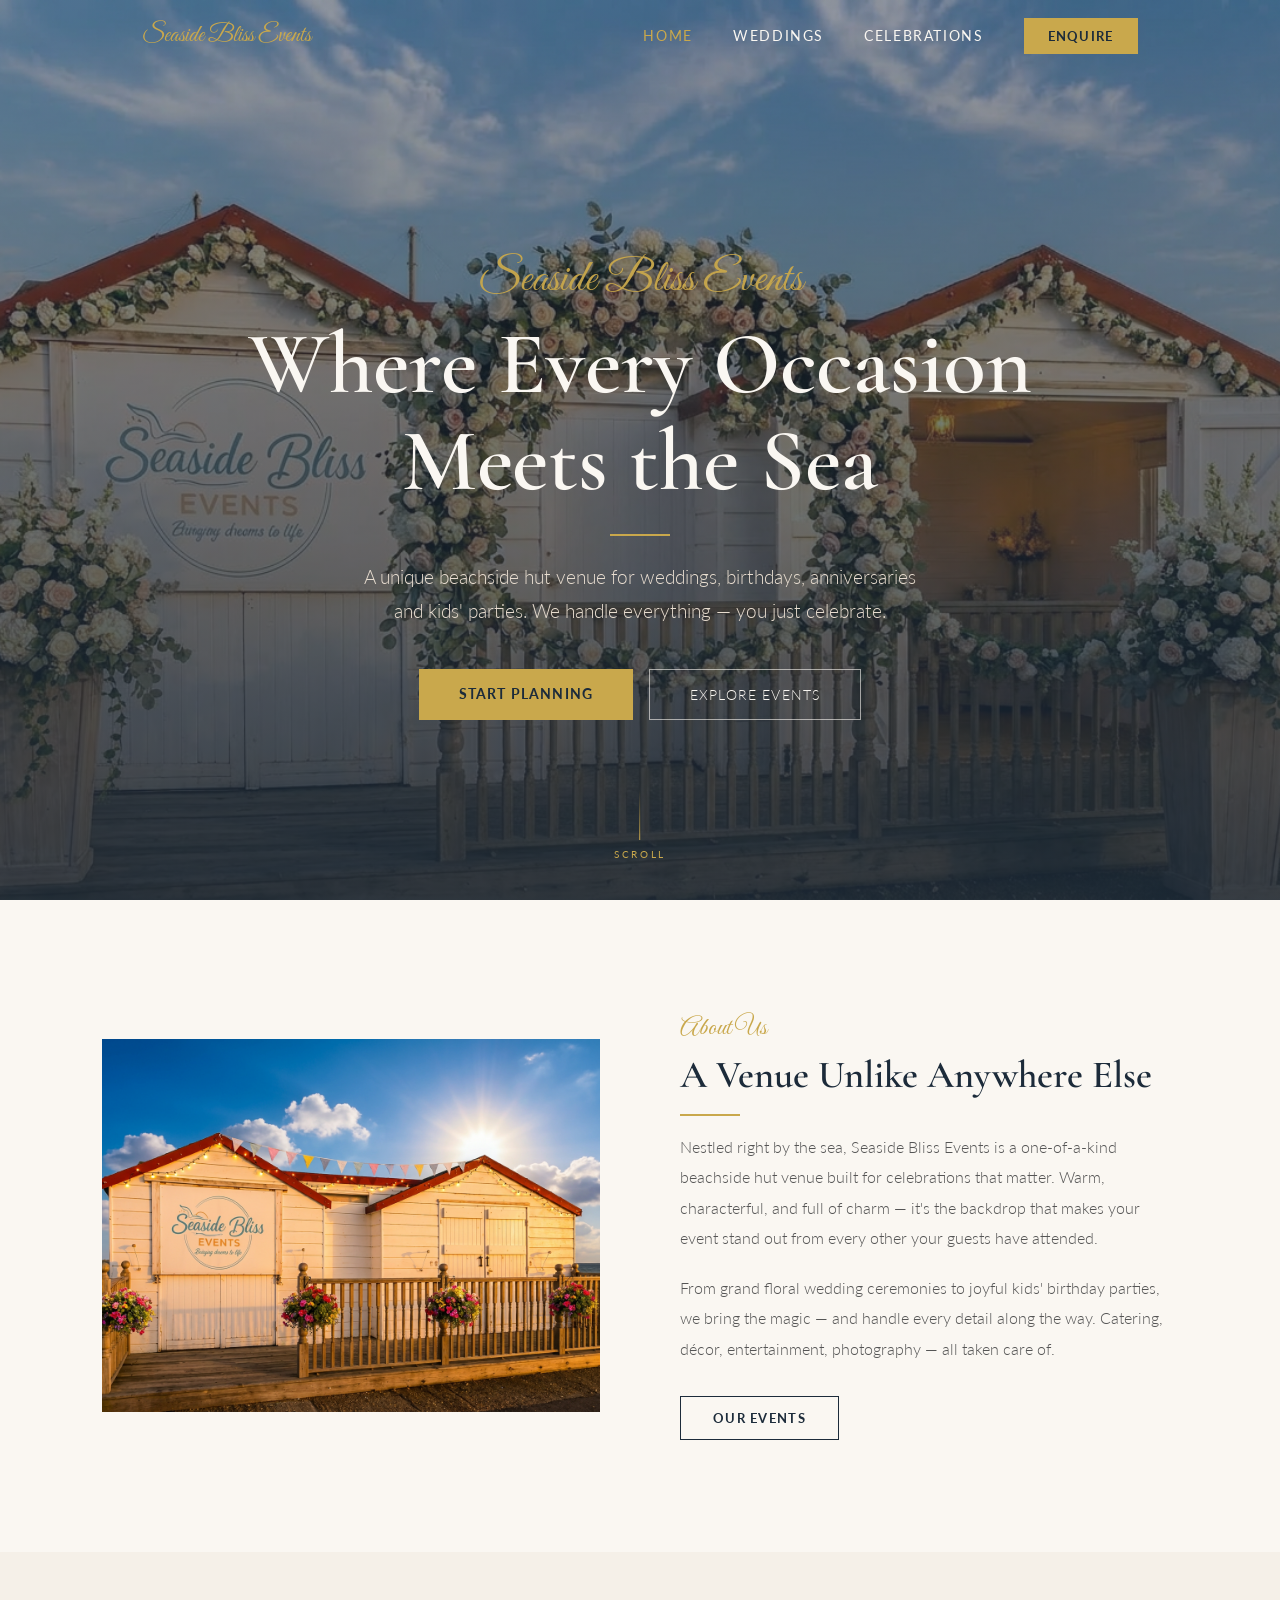
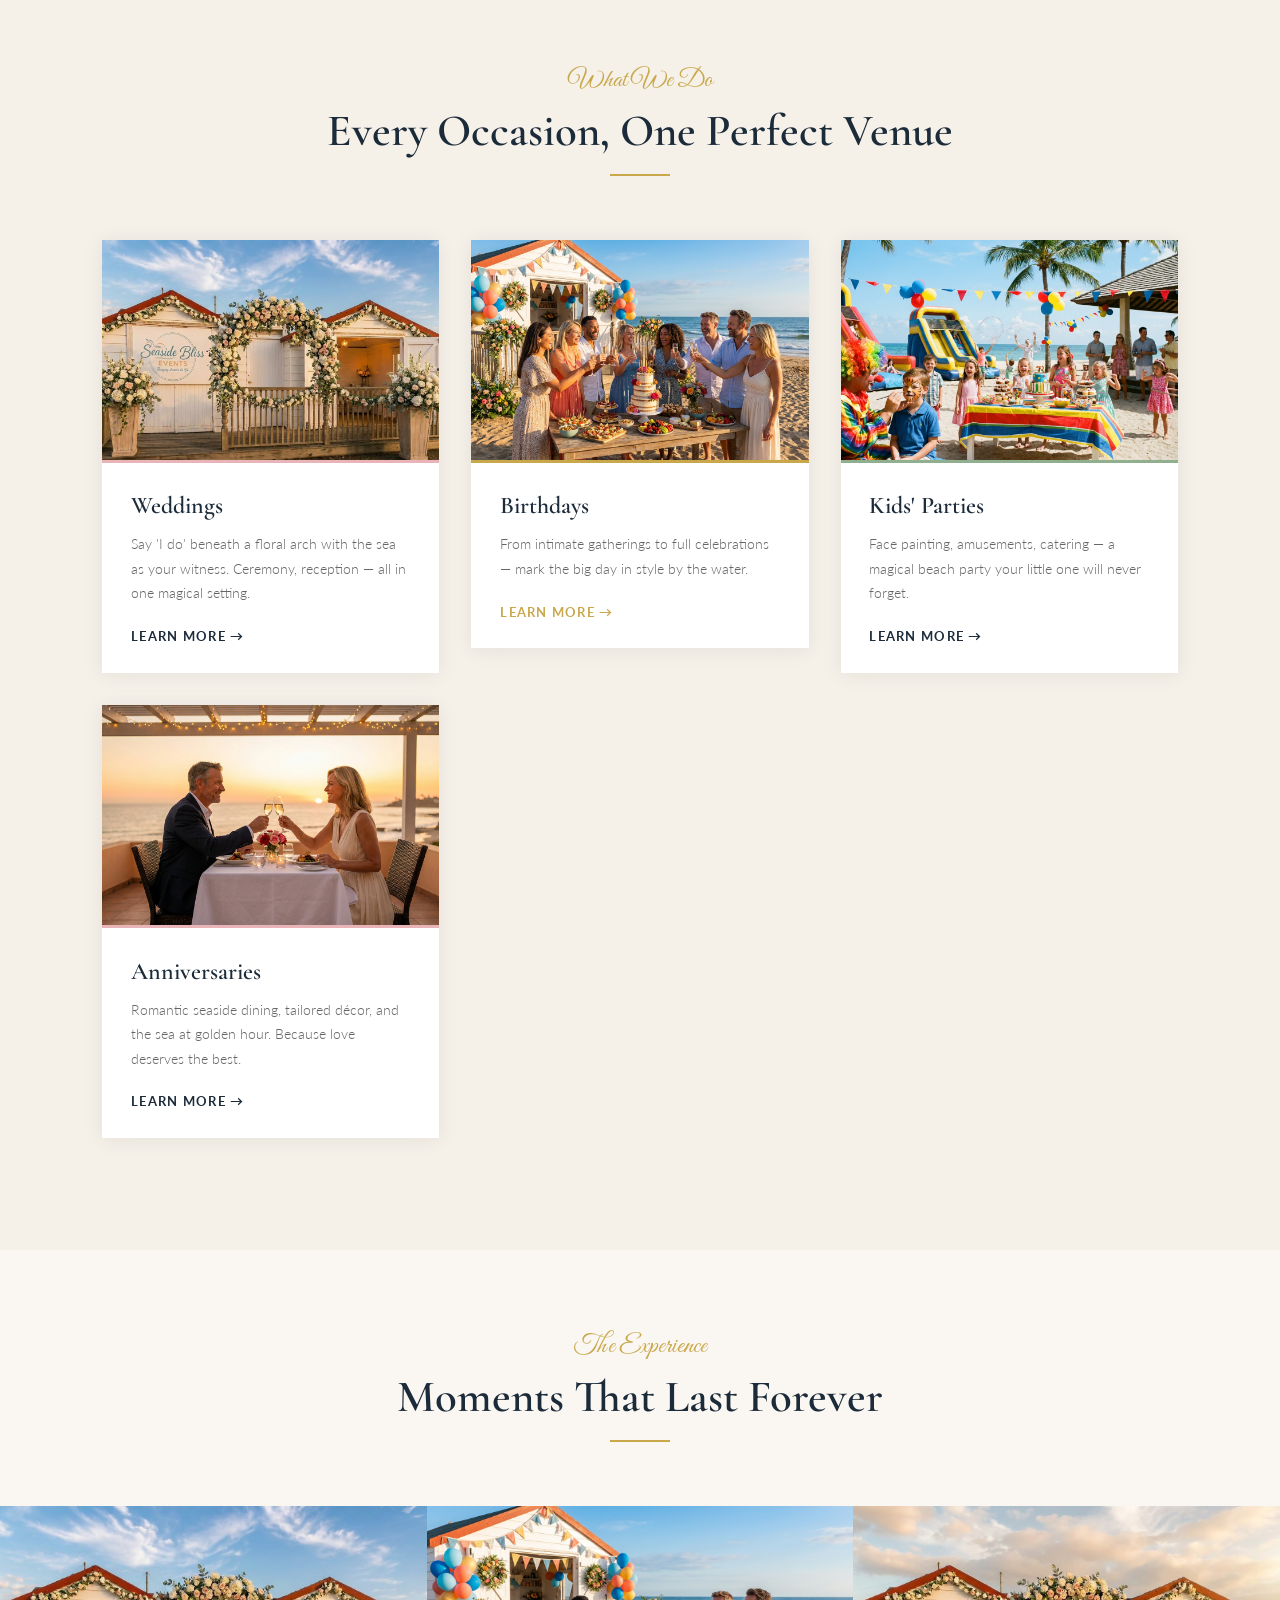
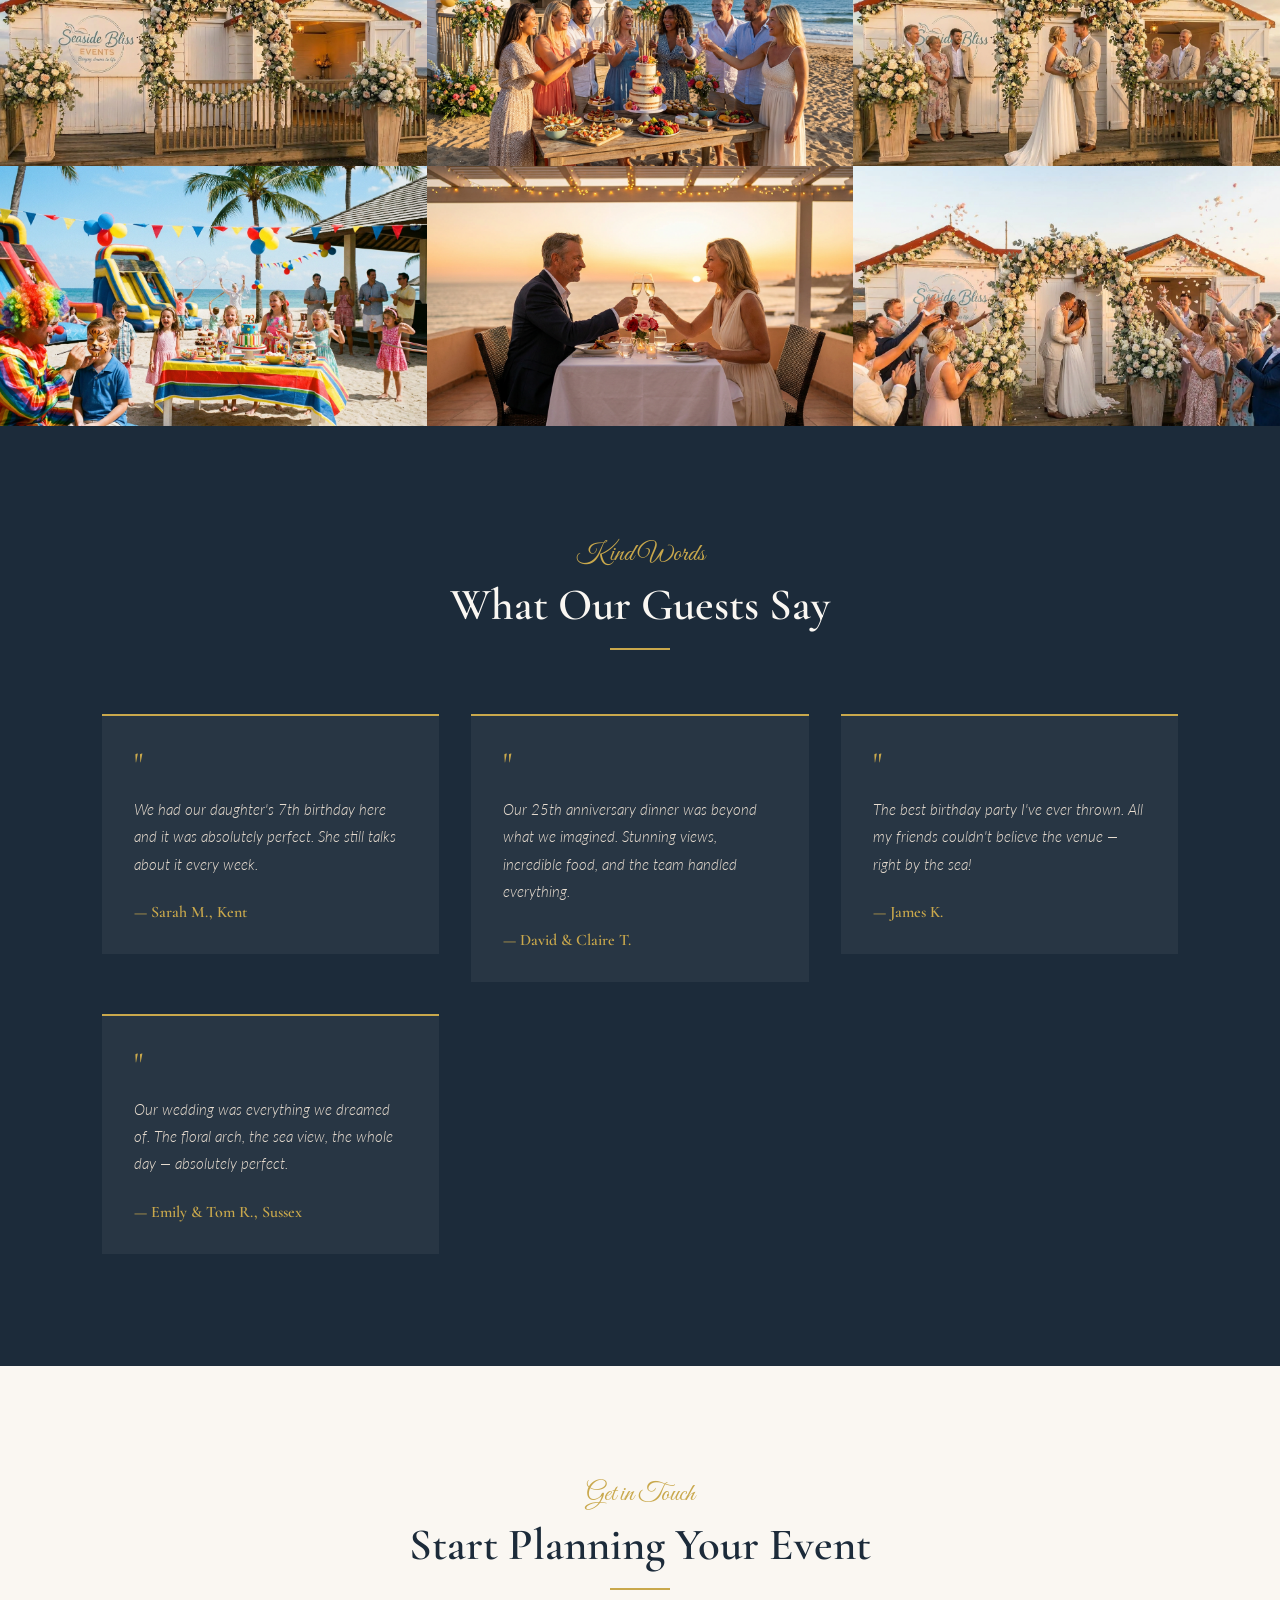
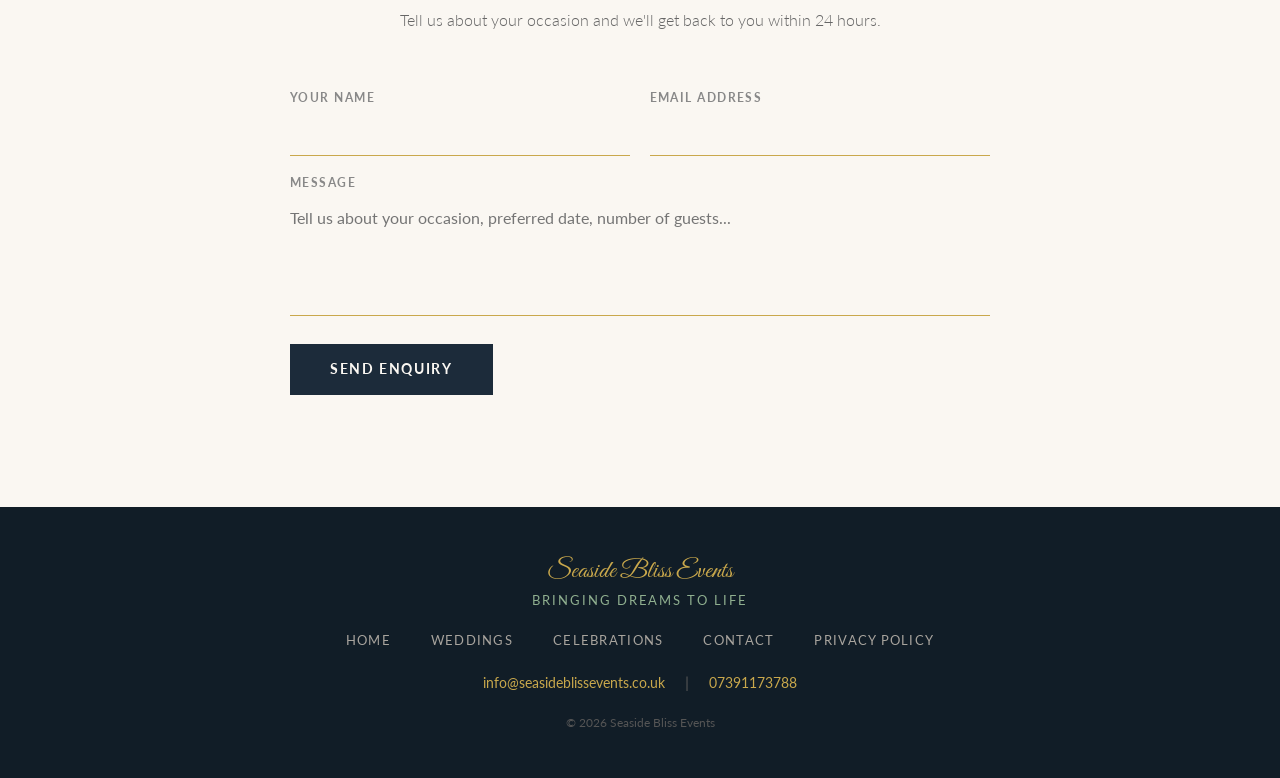
==== commit f2a422ca: "update" ====
--- a/index.html
+++ b/index.html
@@ -36,10 +36,13 @@
 
     </a>
     <div class="desktop-nav" style="display:flex;gap:2.5rem;align-items:center;">
-      <a href="index.html" style="font-family:'Lato',sans-serif;color:#C9A84C;text-decoration:none;font-size:0.85rem;letter-spacing:0.12em;text-transform:uppercase;font-weight:400;border-bottom:1px solid #C9A84C;padding-bottom:2px;">Home</a>
-      <a href="weddings.html" style="font-family:'Lato',sans-serif;color:#FAF7F2;text-decoration:none;font-size:0.85rem;letter-spacing:0.12em;text-transform:uppercase;font-weight:400;border-bottom:1px solid transparent;padding-bottom:2px;transition:color 0.2s;" onmouseover="this.style.color='#C9A84C'" onmouseout="this.style.color='#FAF7F2'">Weddings</a>
-      <a href="celebrations.html" style="font-family:'Lato',sans-serif;color:#FAF7F2;text-decoration:none;font-size:0.85rem;letter-spacing:0.12em;text-transform:uppercase;font-weight:400;border-bottom:1px solid transparent;padding-bottom:2px;transition:color 0.2s;" onmouseover="this.style.color='#C9A84C'" onmouseout="this.style.color='#FAF7F2'">Celebrations</a>
-      <a href="contact.html" style="font-family:'Lato',sans-serif;background:#C9A84C;color:#1C2B3A;text-decoration:none;font-size:0.8rem;letter-spacing:0.12em;text-transform:uppercase;font-weight:700;padding:0.6rem 1.5rem;transition:opacity 0.2s;" onmouseover="this.style.opacity='0.85'" onmouseout="this.style.opacity='1'">Enquire</a>
+     <a href="index.html" style="font-family:'Lato',sans-serif;color:#C9A84C;text-decoration:none;font-size:0.85rem;letter-spacing:0.12em;text-transform:uppercase;">Home</a>
+
+<a href="weddings.html" style="font-family:'Lato',sans-serif;color:#FAF7F2;text-decoration:none;font-size:0.85rem;letter-spacing:0.12em;text-transform:uppercase;">Weddings</a>
+
+<a href="celebrations.html" style="font-family:'Lato',sans-serif;color:#FAF7F2;text-decoration:none;font-size:0.85rem;letter-spacing:0.12em;text-transform:uppercase;">Celebrations</a>
+
+<a href="contact.html" style="font-family:'Lato',sans-serif;background:#C9A84C;color:#1C2B3A;text-decoration:none;font-size:0.8rem;letter-spacing:0.1em;text-transform:uppercase;padding:0.6rem 1.5rem;font-weight:700;">Enquire</a>
     </div>
     <button class="burger-btn" onclick="toggleMenu()" style="background:none;border:none;cursor:pointer;padding:4px;display:none;" aria-label="Menu">
       <div style="display:flex;flex-direction:column;gap:5px;">
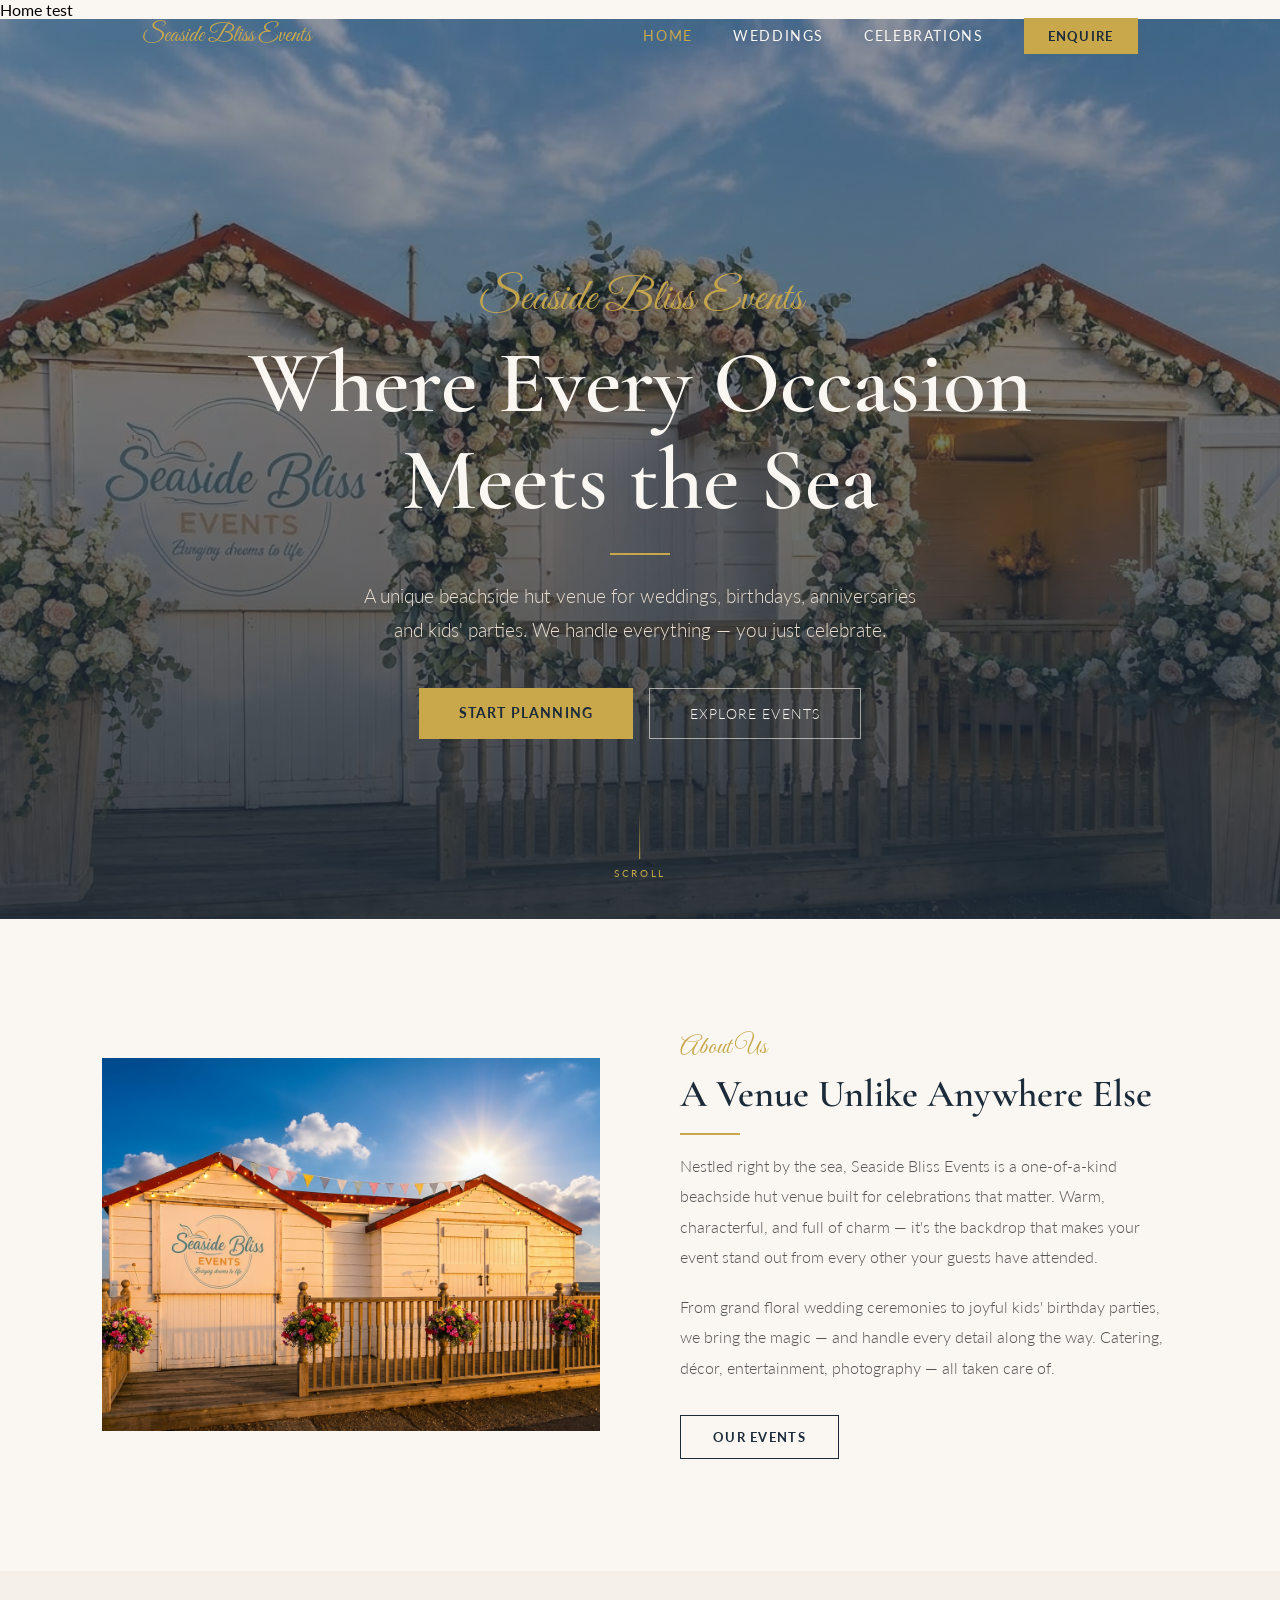
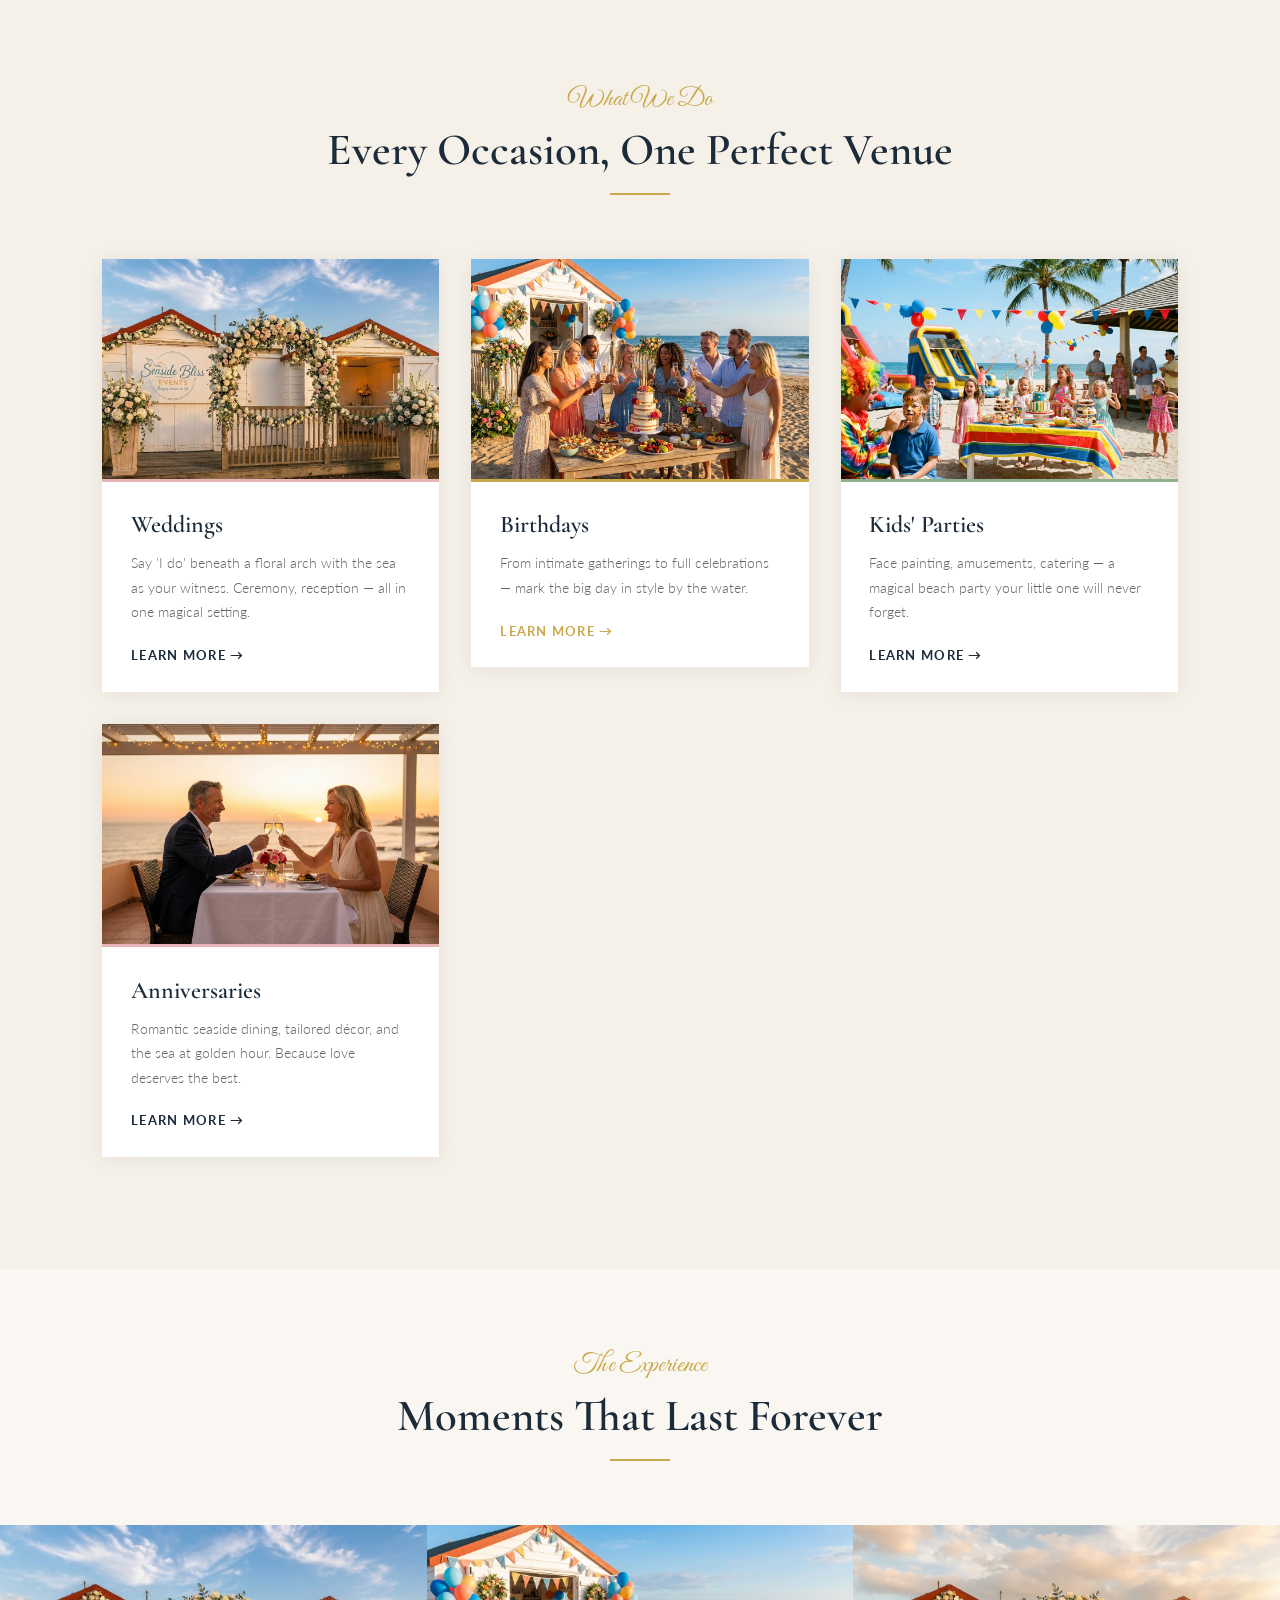
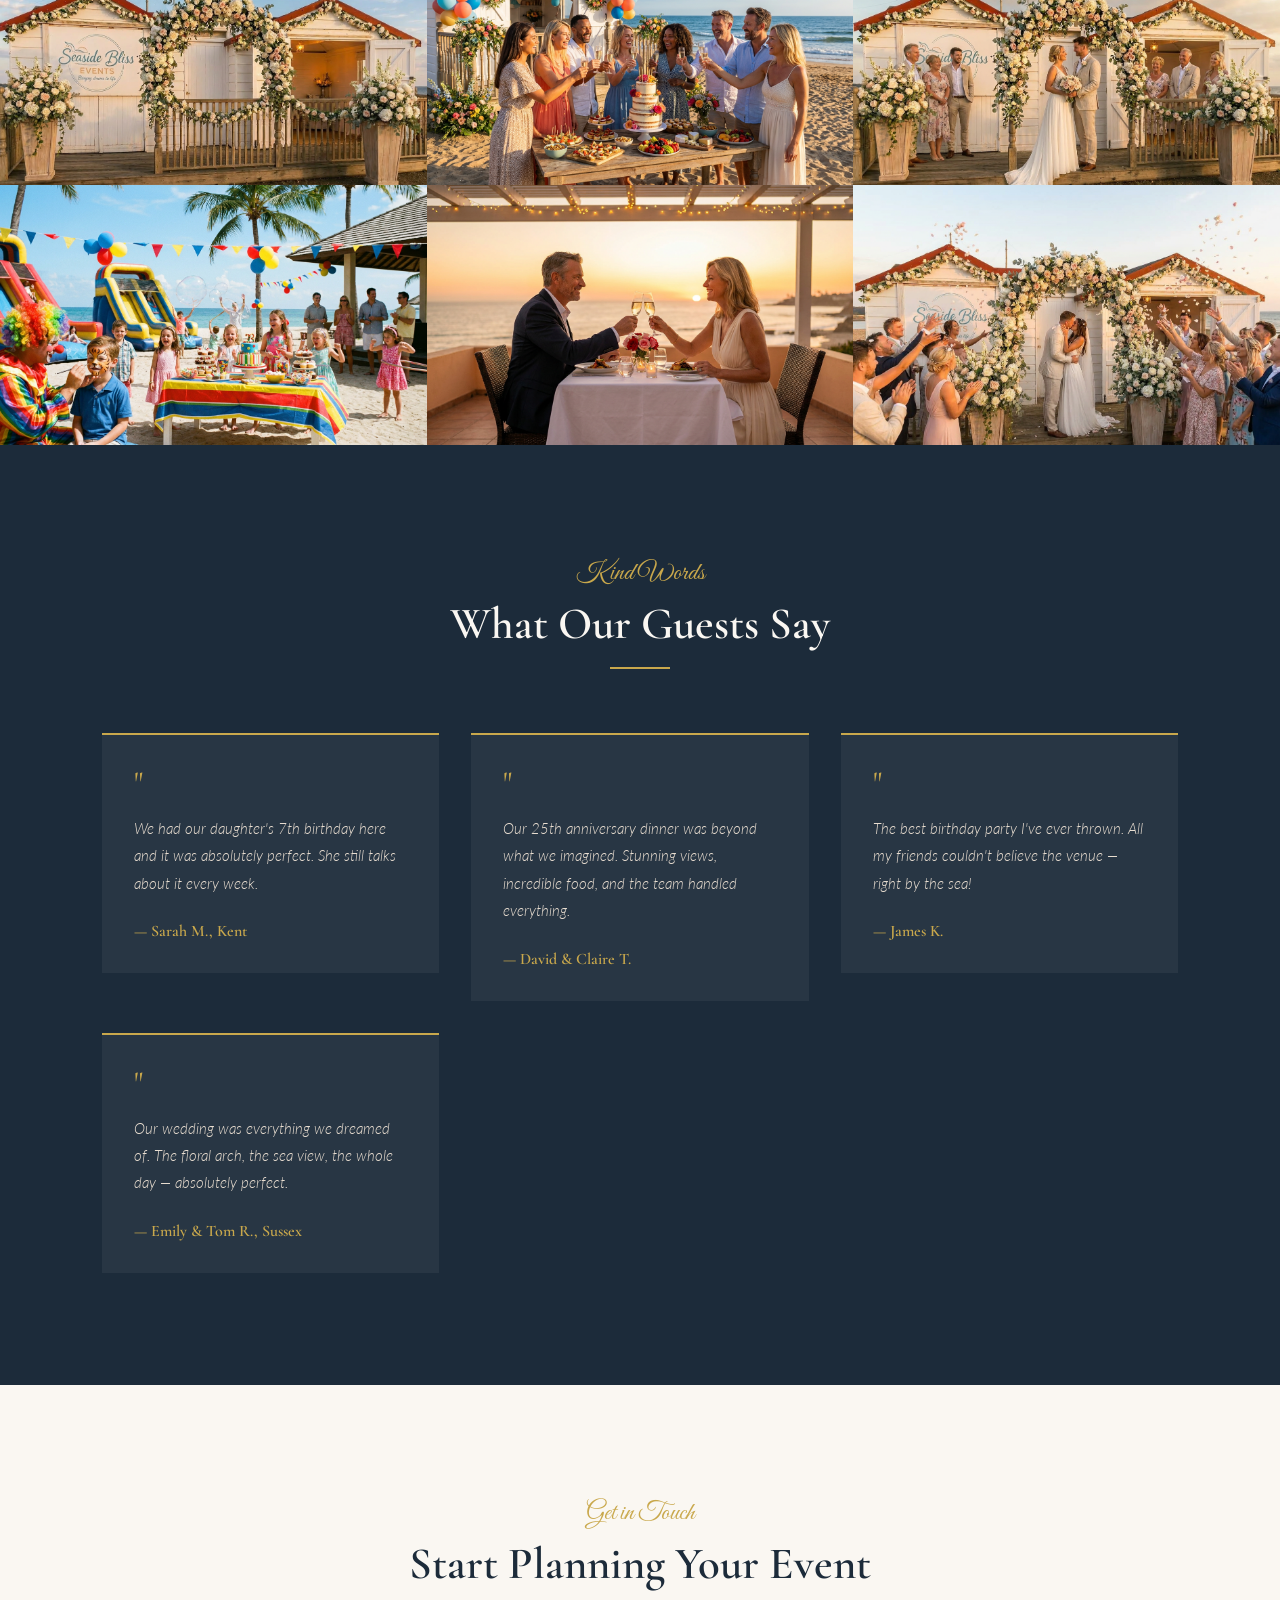
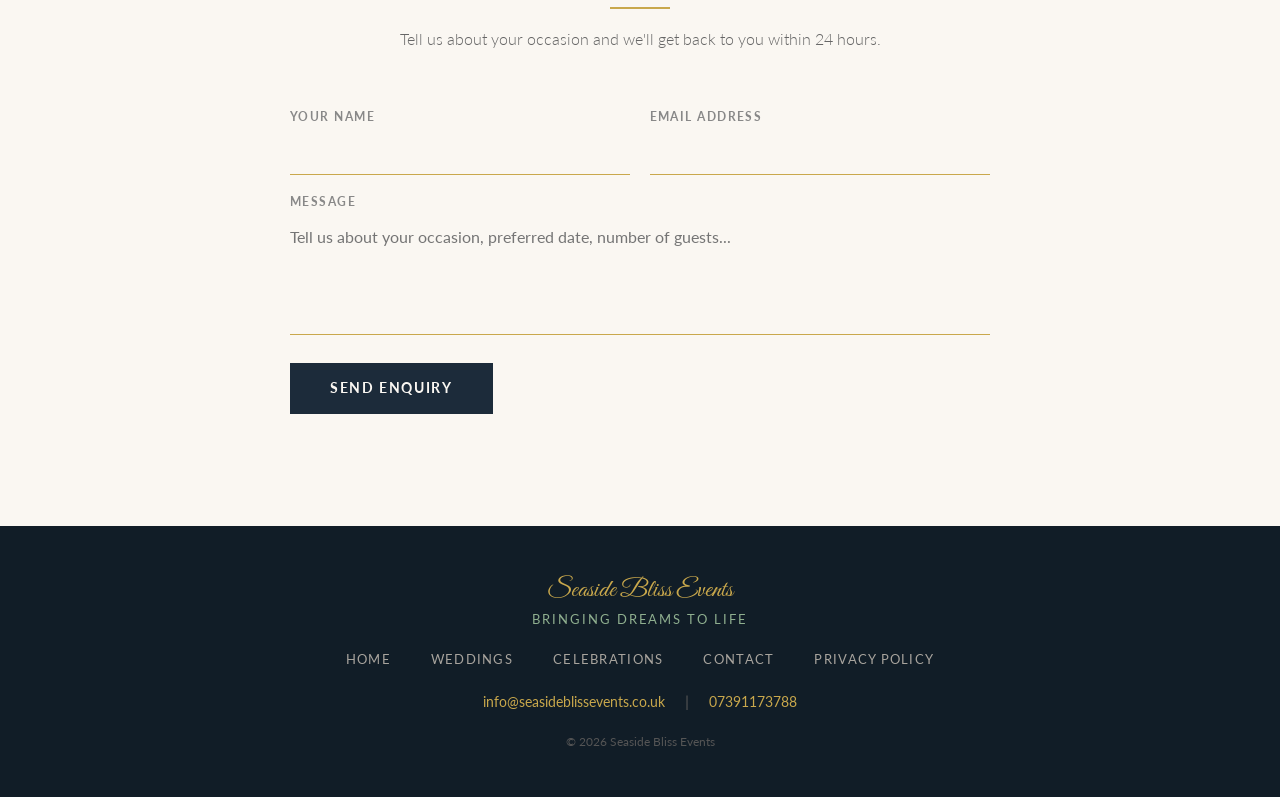
==== commit 10e40f12: "Update index.html" ====
--- a/index.html
+++ b/index.html
@@ -1,4 +1,4 @@
-<!DOCTYPE html>
+<!DOCTYPE html> Home test
 <html lang="en-GB">
 <head>
   <meta charset="UTF-8" />
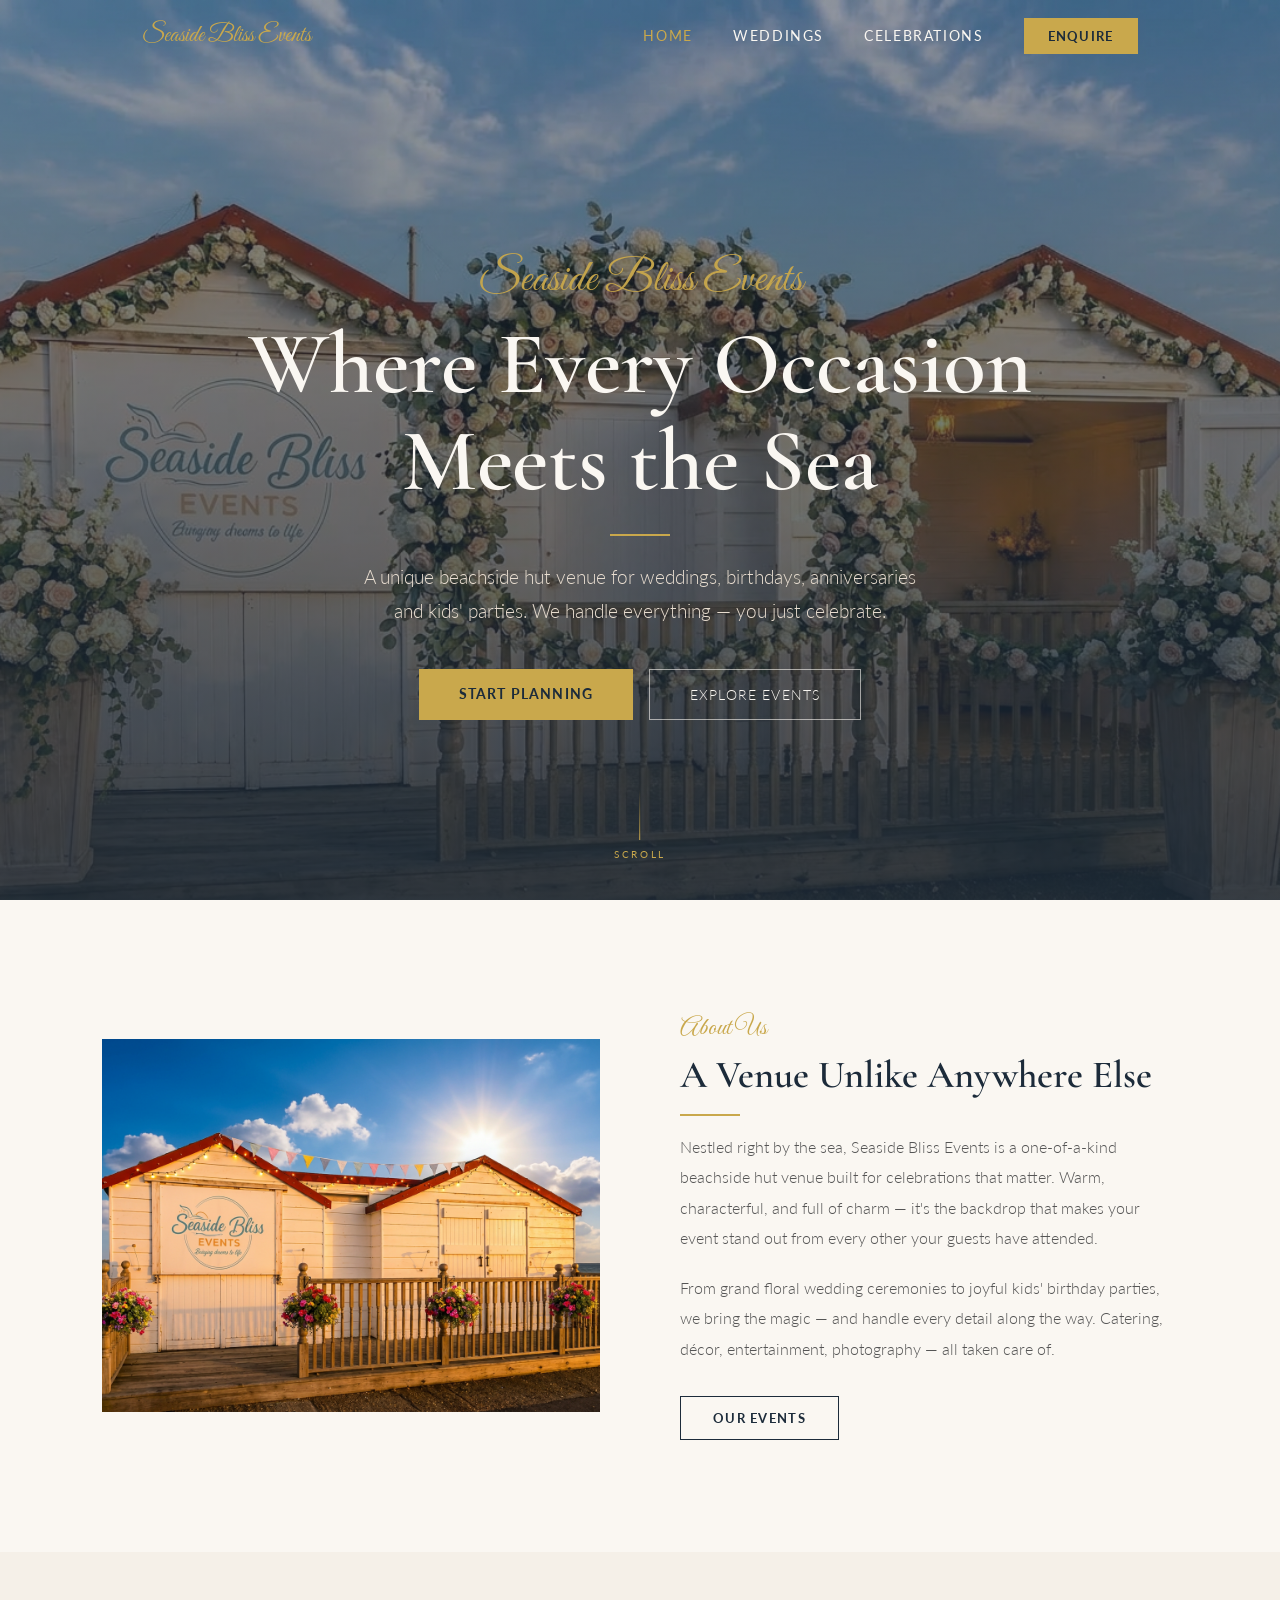
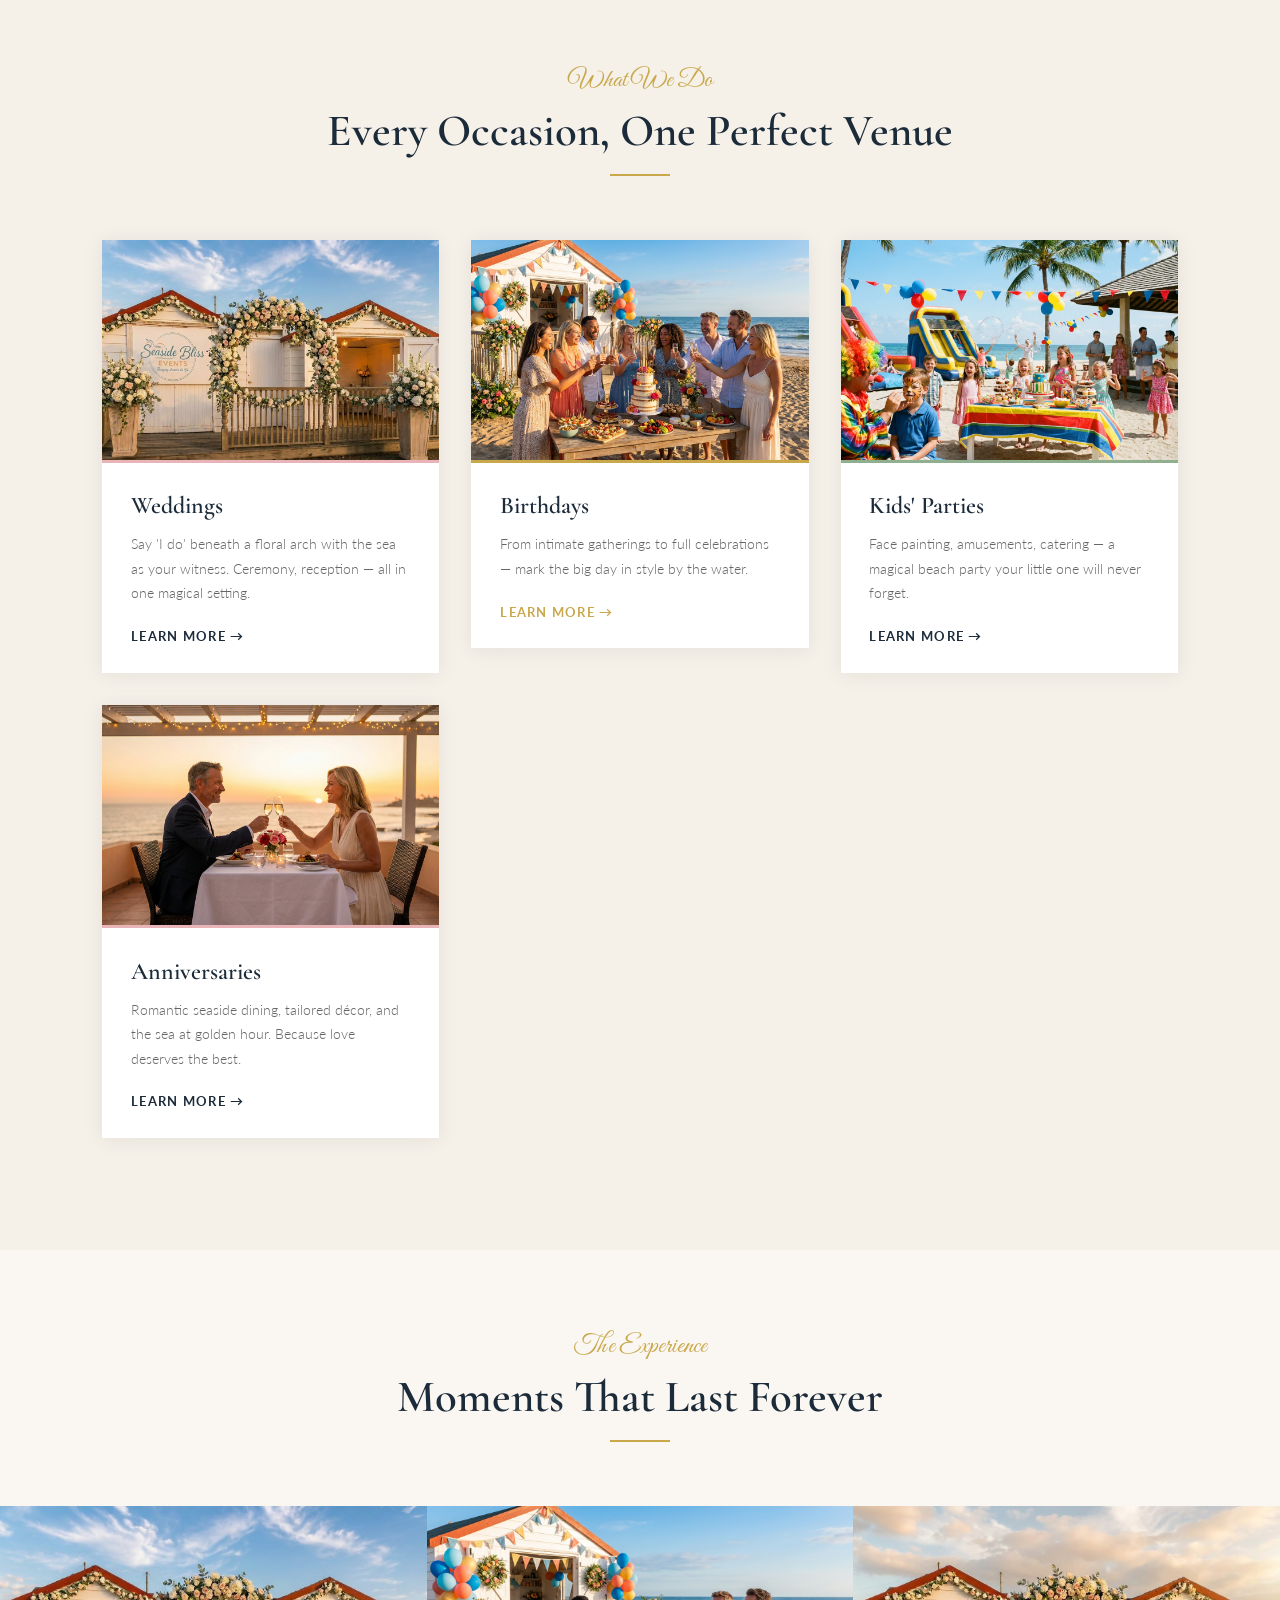
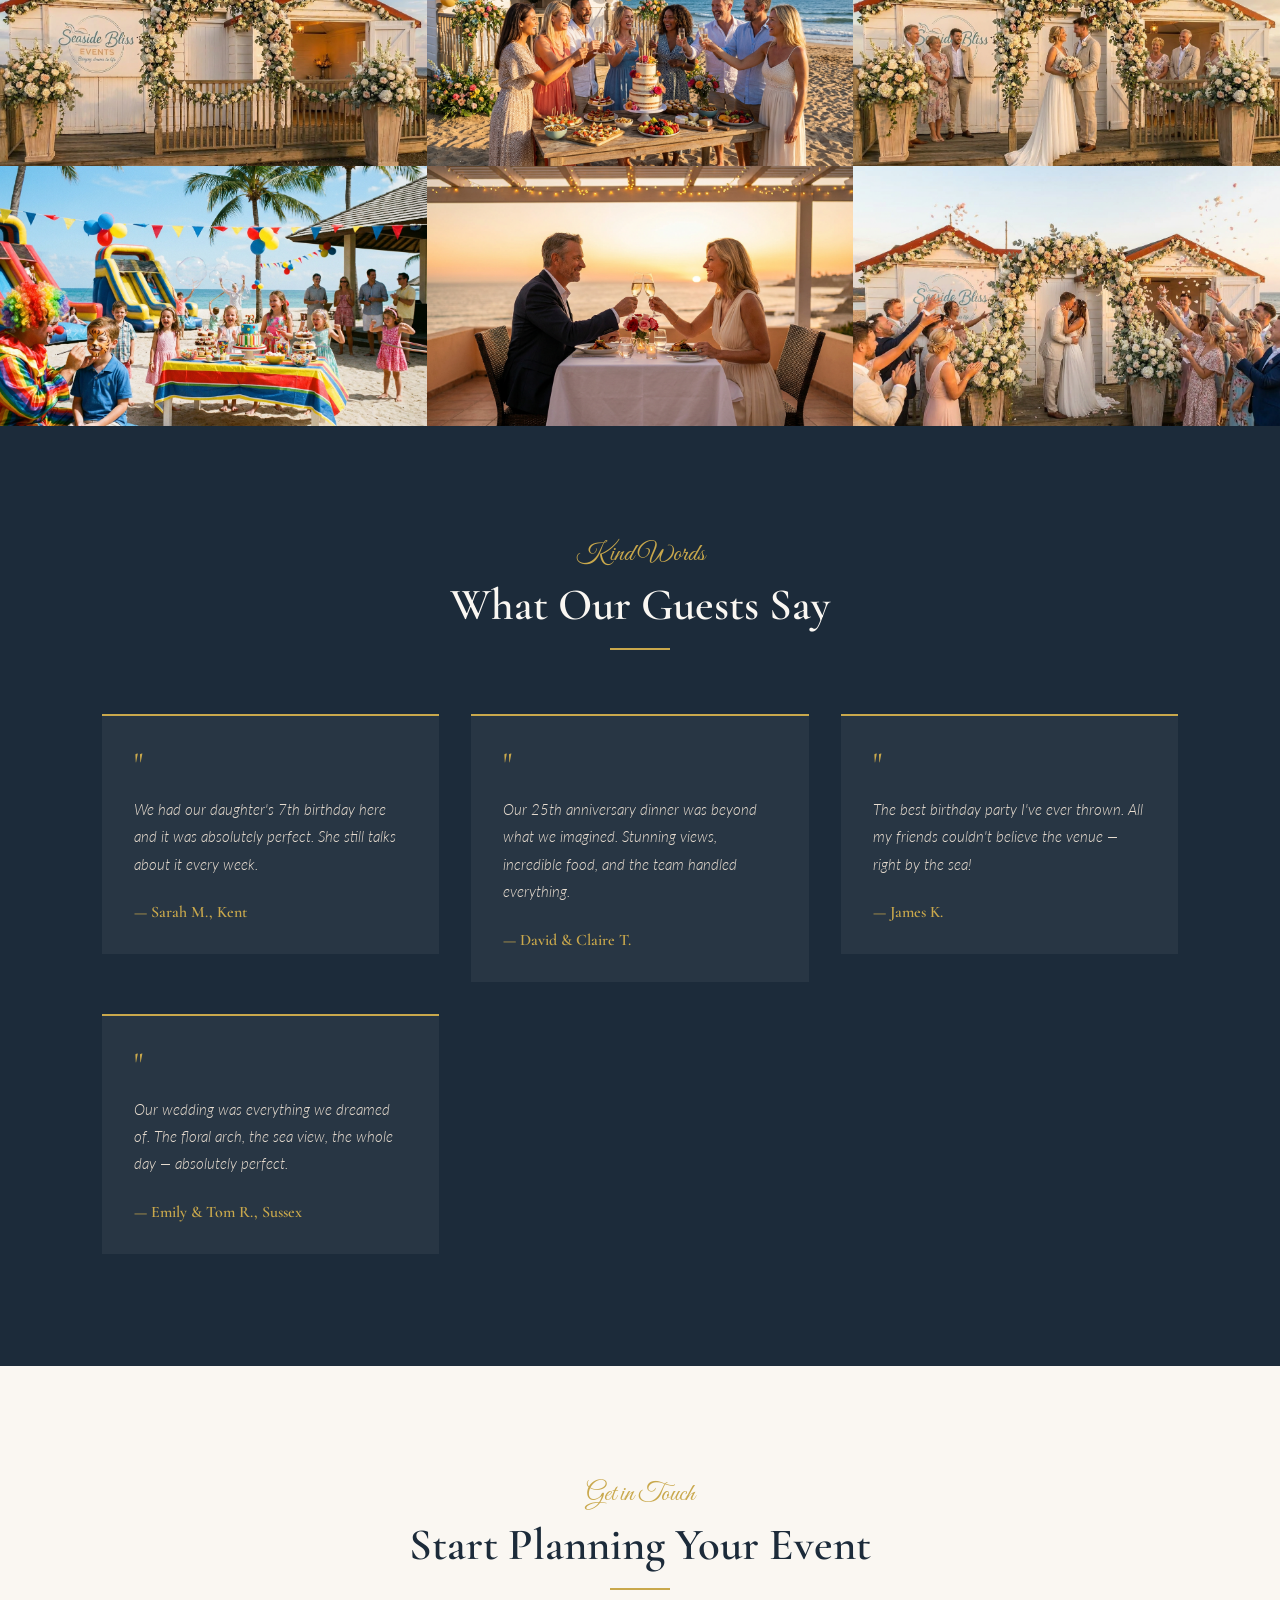
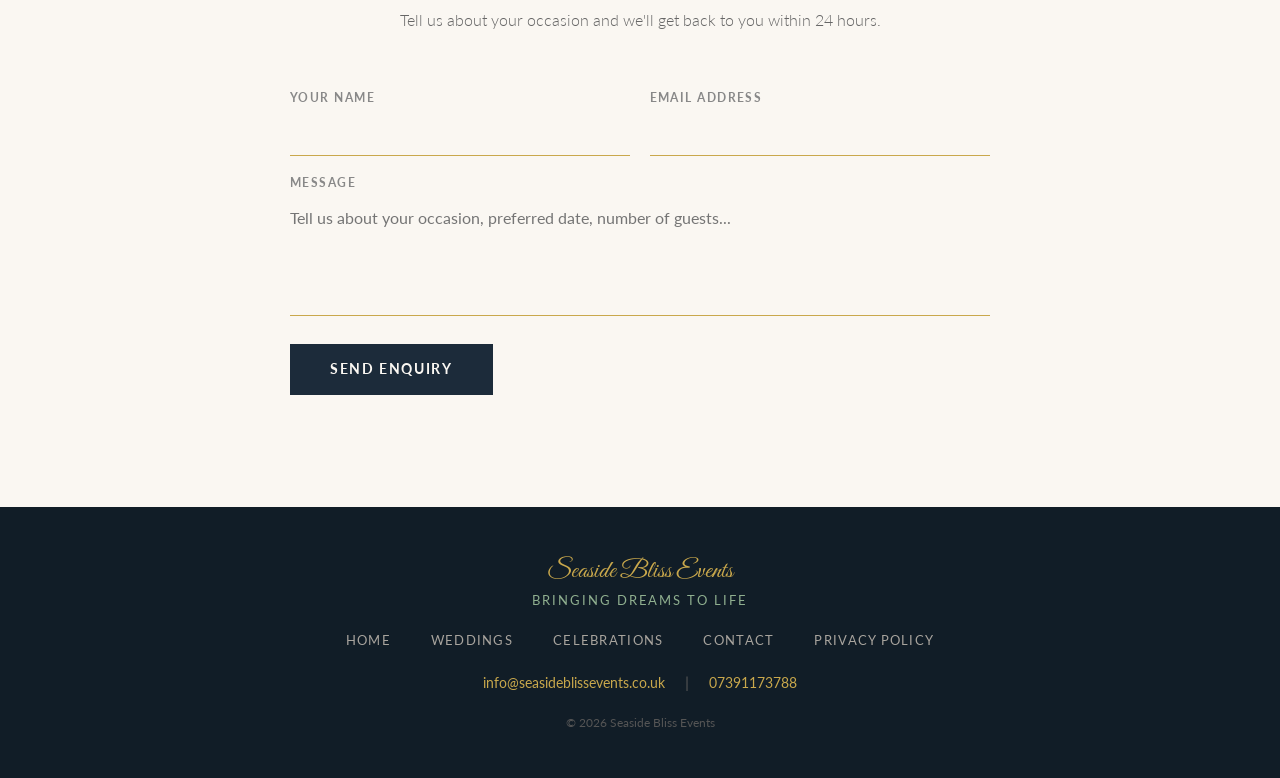
==== commit b0aa4ce4: "form edit" ====
--- a/index.html
+++ b/index.html
@@ -1,4 +1,4 @@
-<!DOCTYPE html> Home test
+<!DOCTYPE html>
 <html lang="en-GB">
 <head>
   <meta charset="UTF-8" />
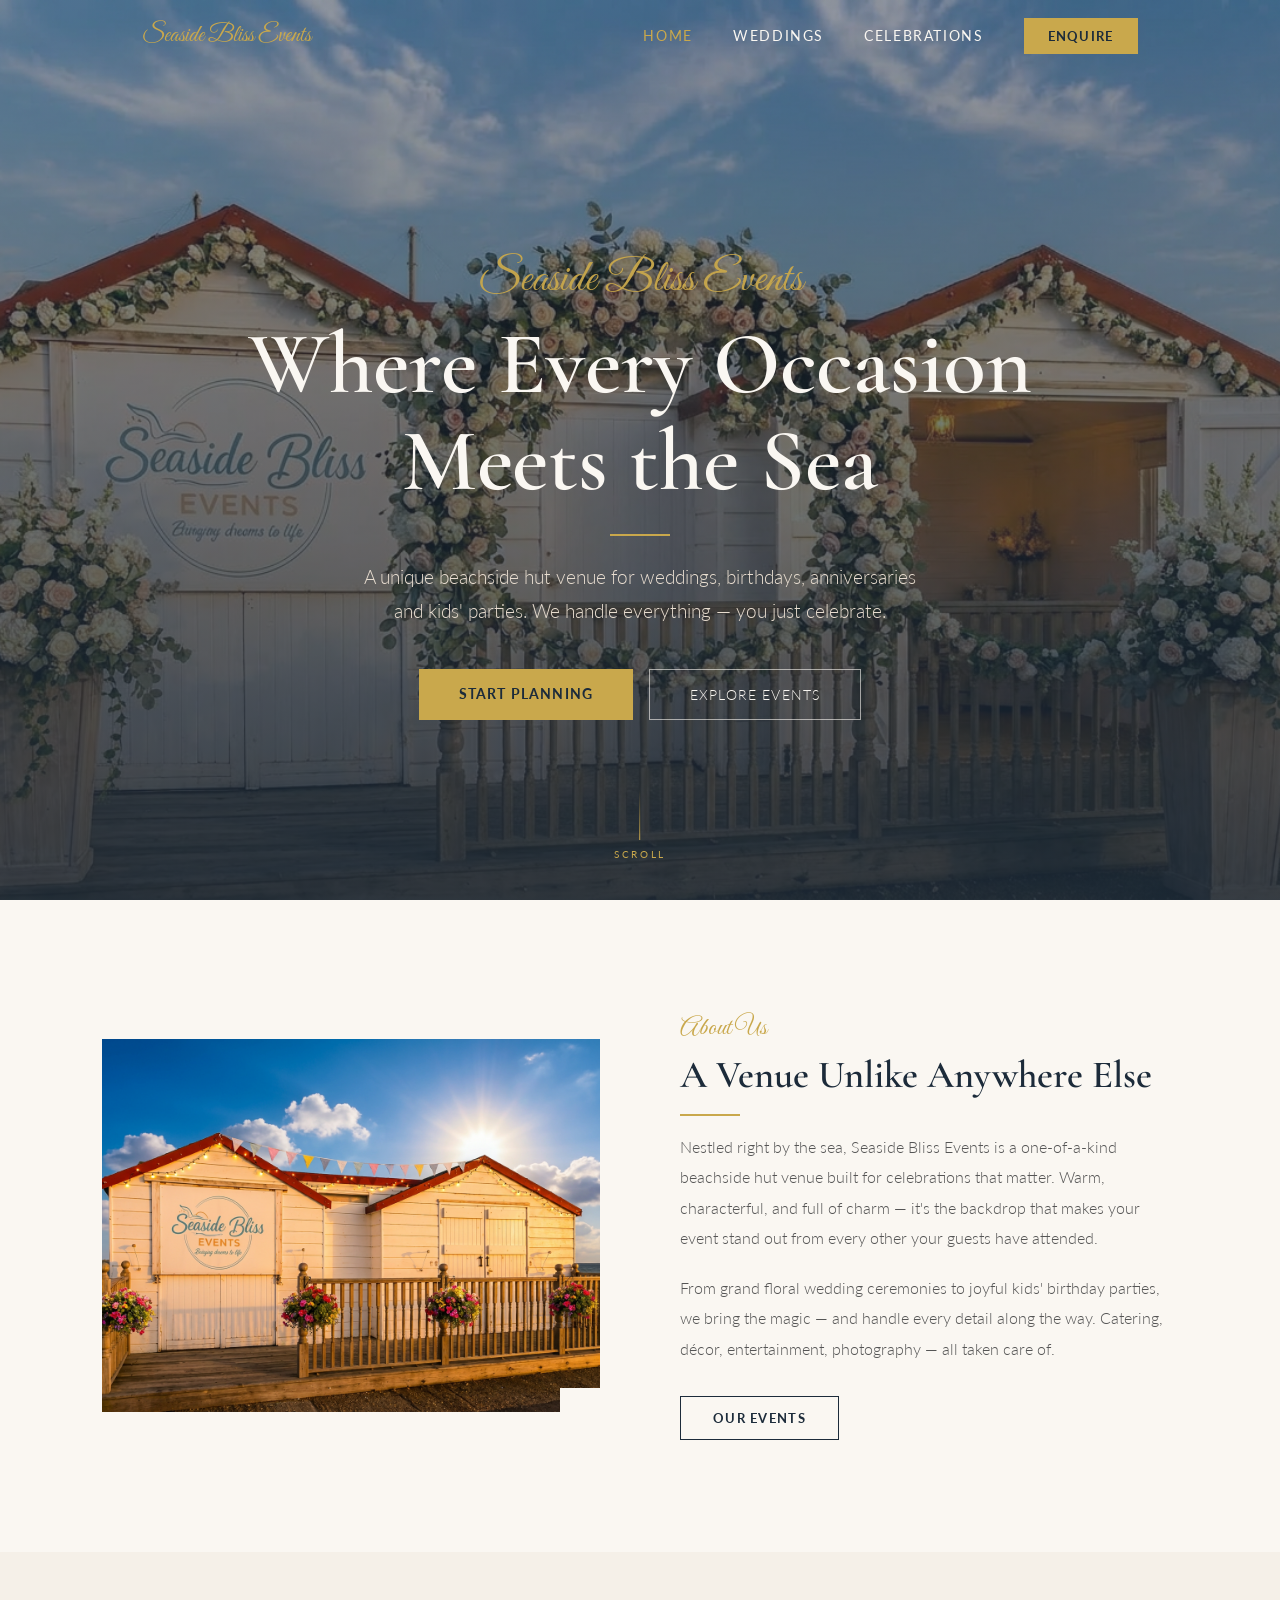
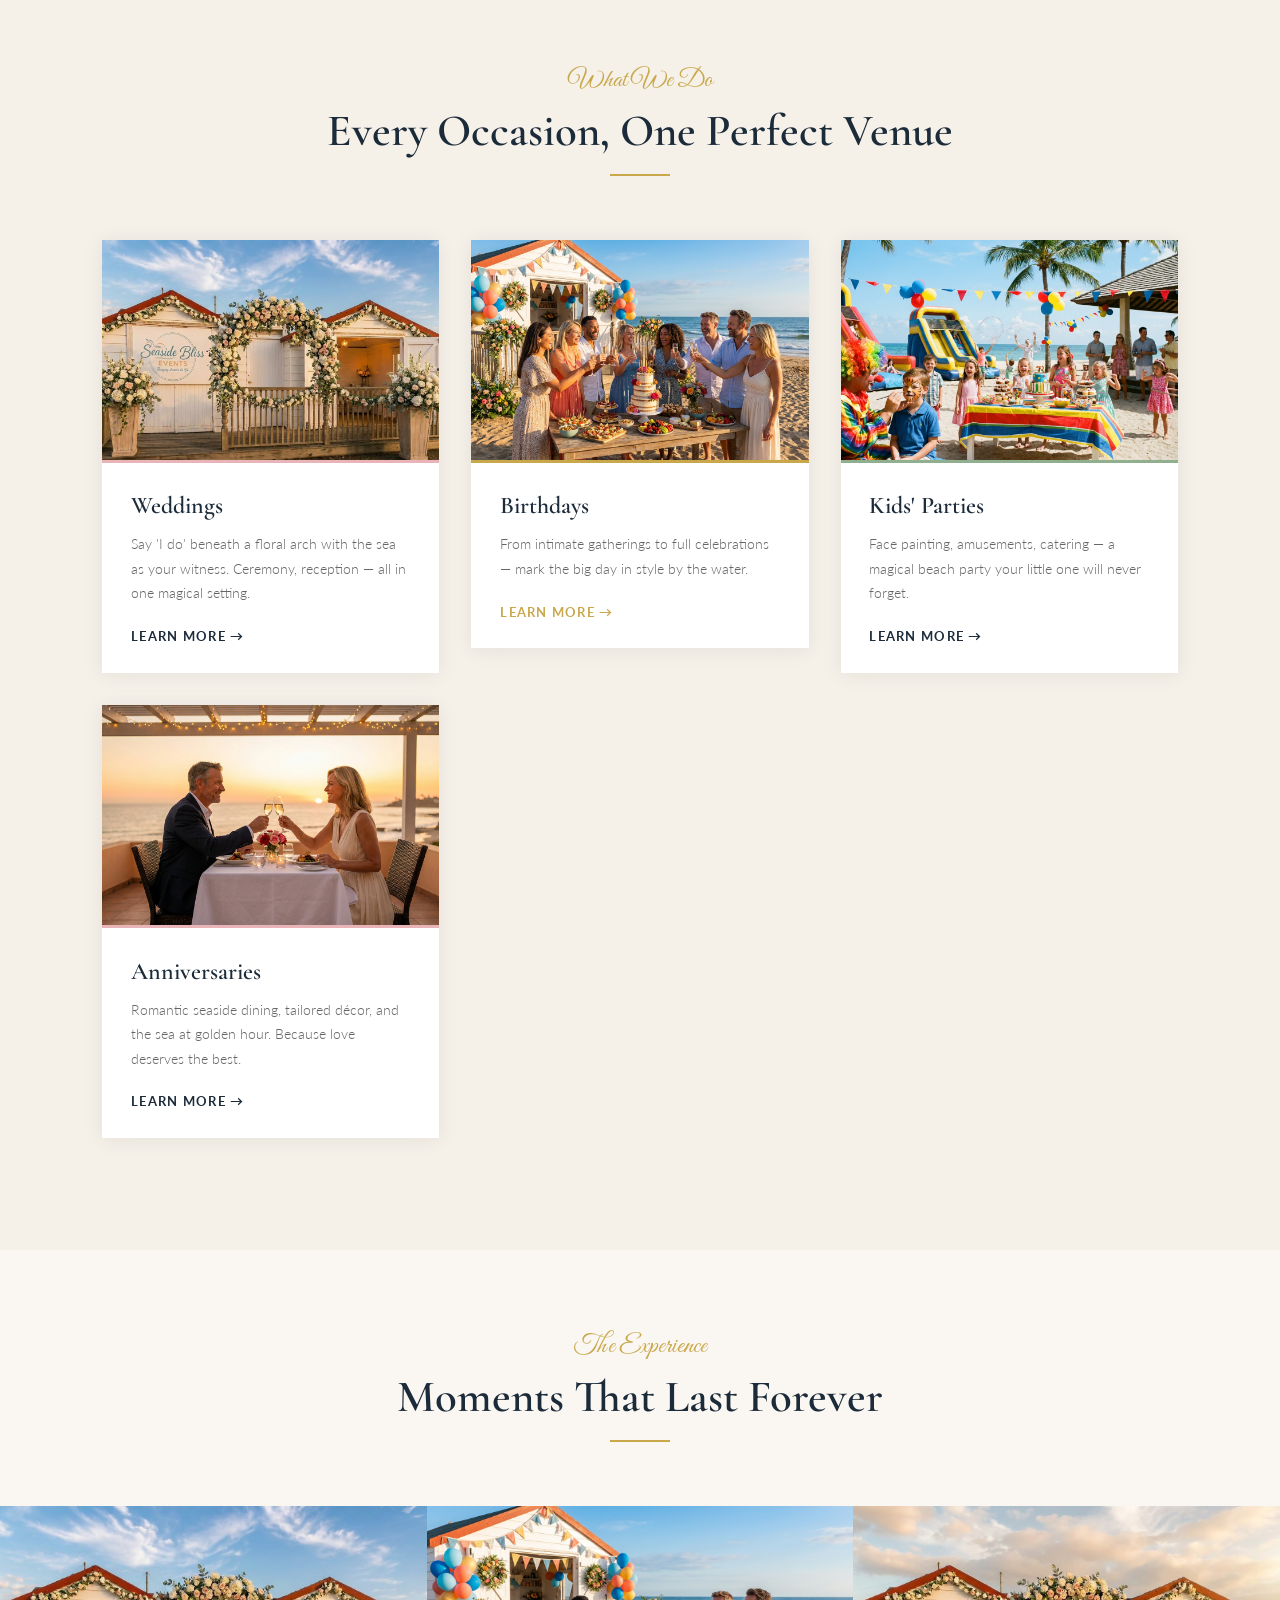
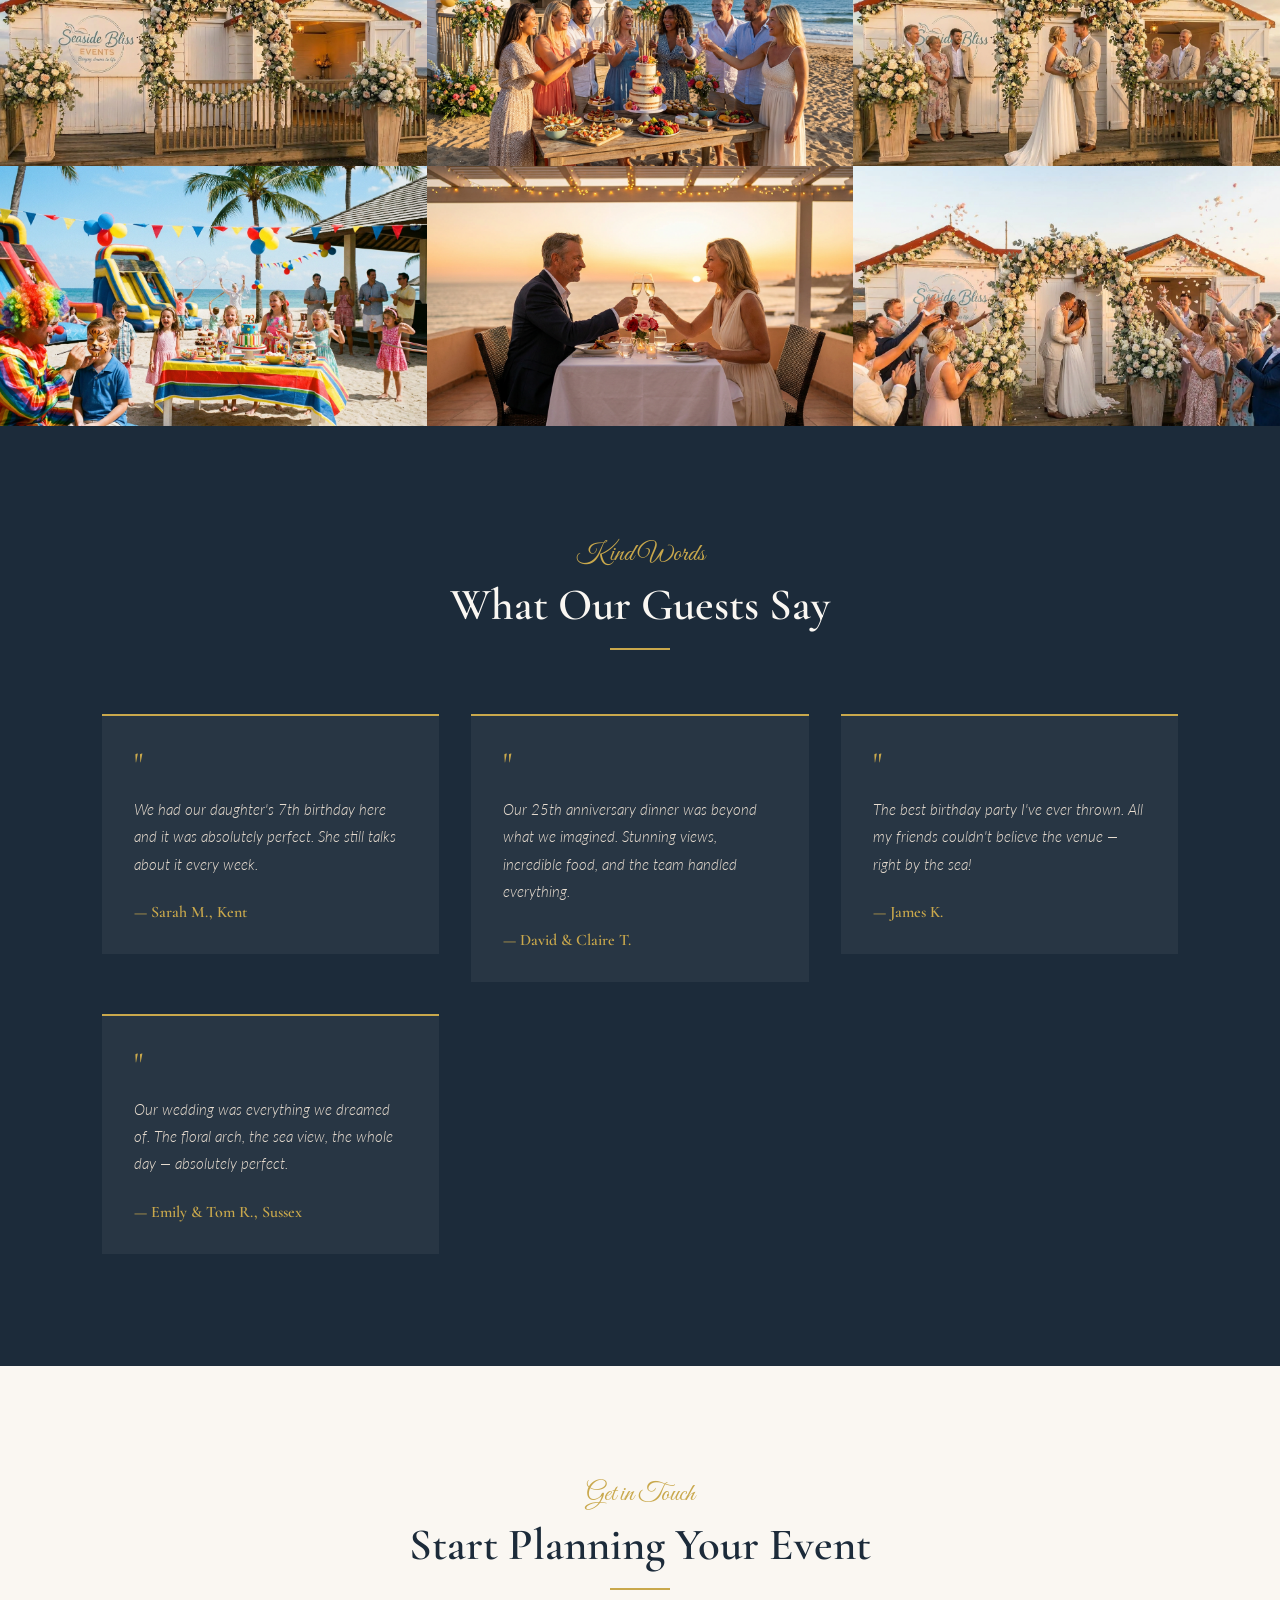
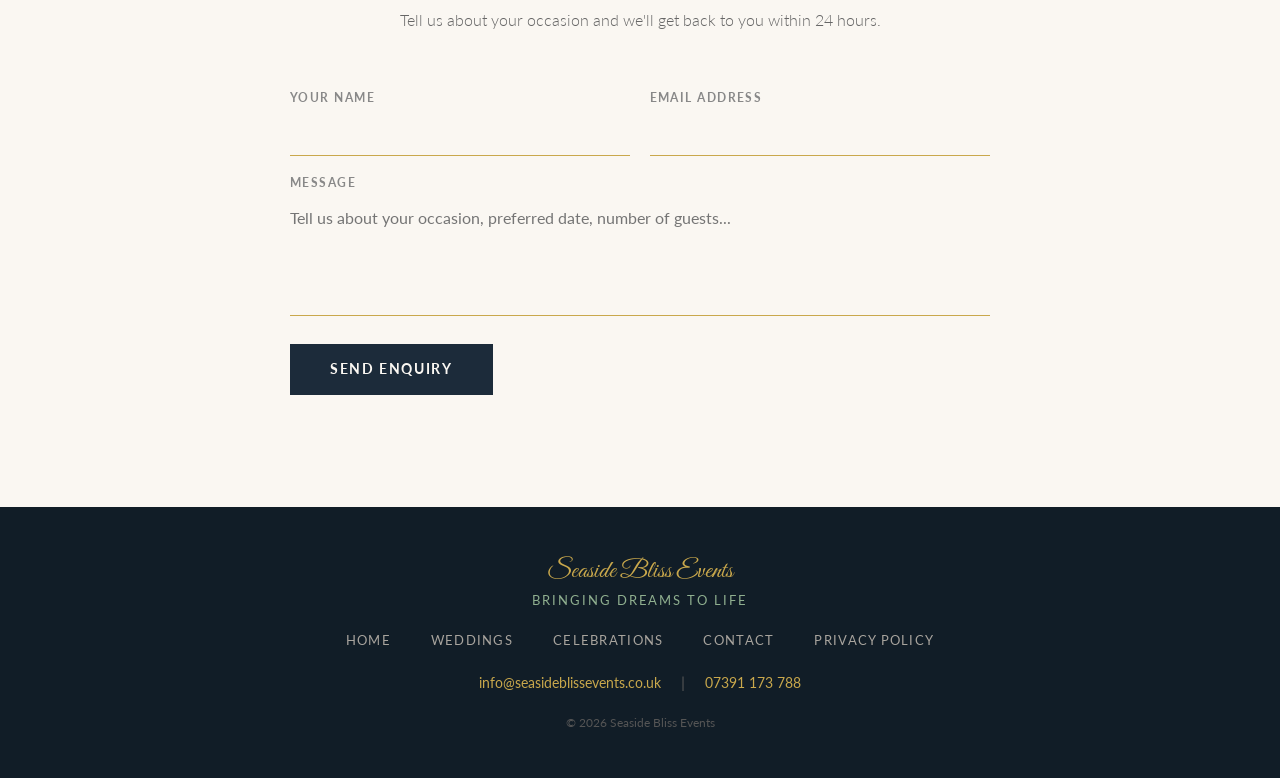
==== commit cf3ac111: "Update index.html" ====
--- a/index.html
+++ b/index.html
@@ -8,7 +8,7 @@
   <link rel="preconnect" href="https://fonts.googleapis.com" />
   <link rel="preconnect" href="https://fonts.gstatic.com" crossorigin />
   <link href="https://fonts.googleapis.com/css2?family=Cormorant+Garamond:wght@300;400;500;600;700&family=Great+Vibes&family=Lato:wght@300;400;700&display=swap" rel="stylesheet" />
-  <link rel="icon" href="data:image/svg+xml,<svg xmlns='http://www.w3.org/2000/svg' viewBox='0 0 100 100'><text y='.9em' font-size='90'>&#127796;</text></svg>" />
+  <link rel="icon" href="favicon.ico" type="image/x-icon" />
   <style>
     *, *::before, *::after { box-sizing: border-box; margin: 0; padding: 0; }
     body { background: #FAF7F2; font-family: 'Lato', sans-serif; }
@@ -23,6 +23,15 @@
     }
     @media (max-width: 700px) {
       .form-grid { grid-template-columns: 1fr !important; }
+    }
+
+    /* Navigation link safety override */
+    #main-nav .desktop-nav a,
+    #main-nav .desktop-nav a:link,
+    #main-nav .desktop-nav a:visited,
+    #main-nav .desktop-nav a:hover,
+    #main-nav .desktop-nav a:active {
+      text-decoration: none !important;
     }
   </style>
 </head>
@@ -94,7 +103,7 @@
     <div class="reveal-section">
       <div style="position:relative;">
         <img src="images/hut.png" alt="Our Venue" style="width:100%;display:block;object-fit:cover;aspect-ratio:4/3;" />
-        <div style="position:absolute;bottom:-1.5rem;right:-1.5rem;background:;padding:1.5rem 2rem;z-index:1;">
+        <div style="position:absolute;bottom:-1.5rem;right:-1.5rem;background:#FAF7F2;padding:1.5rem 2rem;z-index:1;">
         </div>
       </div>
     </div>
@@ -277,7 +286,7 @@
         </div>
         <div style="display:flex;flex-direction:column;gap:0.4rem;">
           <label style="font-size:0.75rem;letter-spacing:0.12em;text-transform:uppercase;color:#888;font-weight:700;">Message</label>
-          <textarea name="message" rows="5" placeholder="Tell us about your occasion, preferred date, number of guests..." style="border:none;border-bottom:1px solid #C9A84C;background:transparent;padding:0.75rem 0;font-size:1rem;color:#1C2B3A;outline:none;font-family:'Lato',sans-serif;resize:none;"></textarea>
+          <textarea name="message" rows="5" required placeholder="Tell us about your occasion, preferred date, number of guests..." style="border:none;border-bottom:1px solid #C9A84C;background:transparent;padding:0.75rem 0;font-size:1rem;color:#1C2B3A;outline:none;font-family:'Lato',sans-serif;resize:none;"></textarea>
         </div>
         <button type="submit" style="background:#1C2B3A;color:#FAF7F2;padding:1.1rem 2.5rem;border:none;cursor:pointer;font-size:0.85rem;letter-spacing:0.12em;text-transform:uppercase;font-weight:700;font-family:'Lato',sans-serif;margin-top:0.5rem;transition:background 0.2s;align-self:flex-start;" onmouseover="this.style.background='#C9A84C';this.style.color='#1C2B3A'" onmouseout="this.style.background='#1C2B3A';this.style.color='#FAF7F2'">
           Send Enquiry
@@ -301,7 +310,7 @@
   <div style="margin-bottom:1.5rem;">
     <a href="mailto:info@seasideblissevents.co.uk" style="color:#C9A84C;text-decoration:none;font-size:0.85rem;margin:0 1rem;" onmouseover="this.style.opacity='0.8'" onmouseout="this.style.opacity='1'">info@seasideblissevents.co.uk</a>
     <span style="color:#555;">|</span>
-    <a href="tel:+447391173788" style="color:#C9A84C;text-decoration:none;font-size:0.85rem;margin:0 1rem;" onmouseover="this.style.opacity='0.8'" onmouseout="this.style.opacity='1'">07391173788</a>
+    <a href="tel:+447391173788" style="color:#C9A84C;text-decoration:none;font-size:0.85rem;margin:0 1rem;" onmouseover="this.style.opacity='0.8'" onmouseout="this.style.opacity='1'">07391 173 788</a>
   </div>
   <p style="color:#555;font-size:0.75rem;">&copy; <span id="yr"></span> Seaside Bliss Events </p>
 </footer>
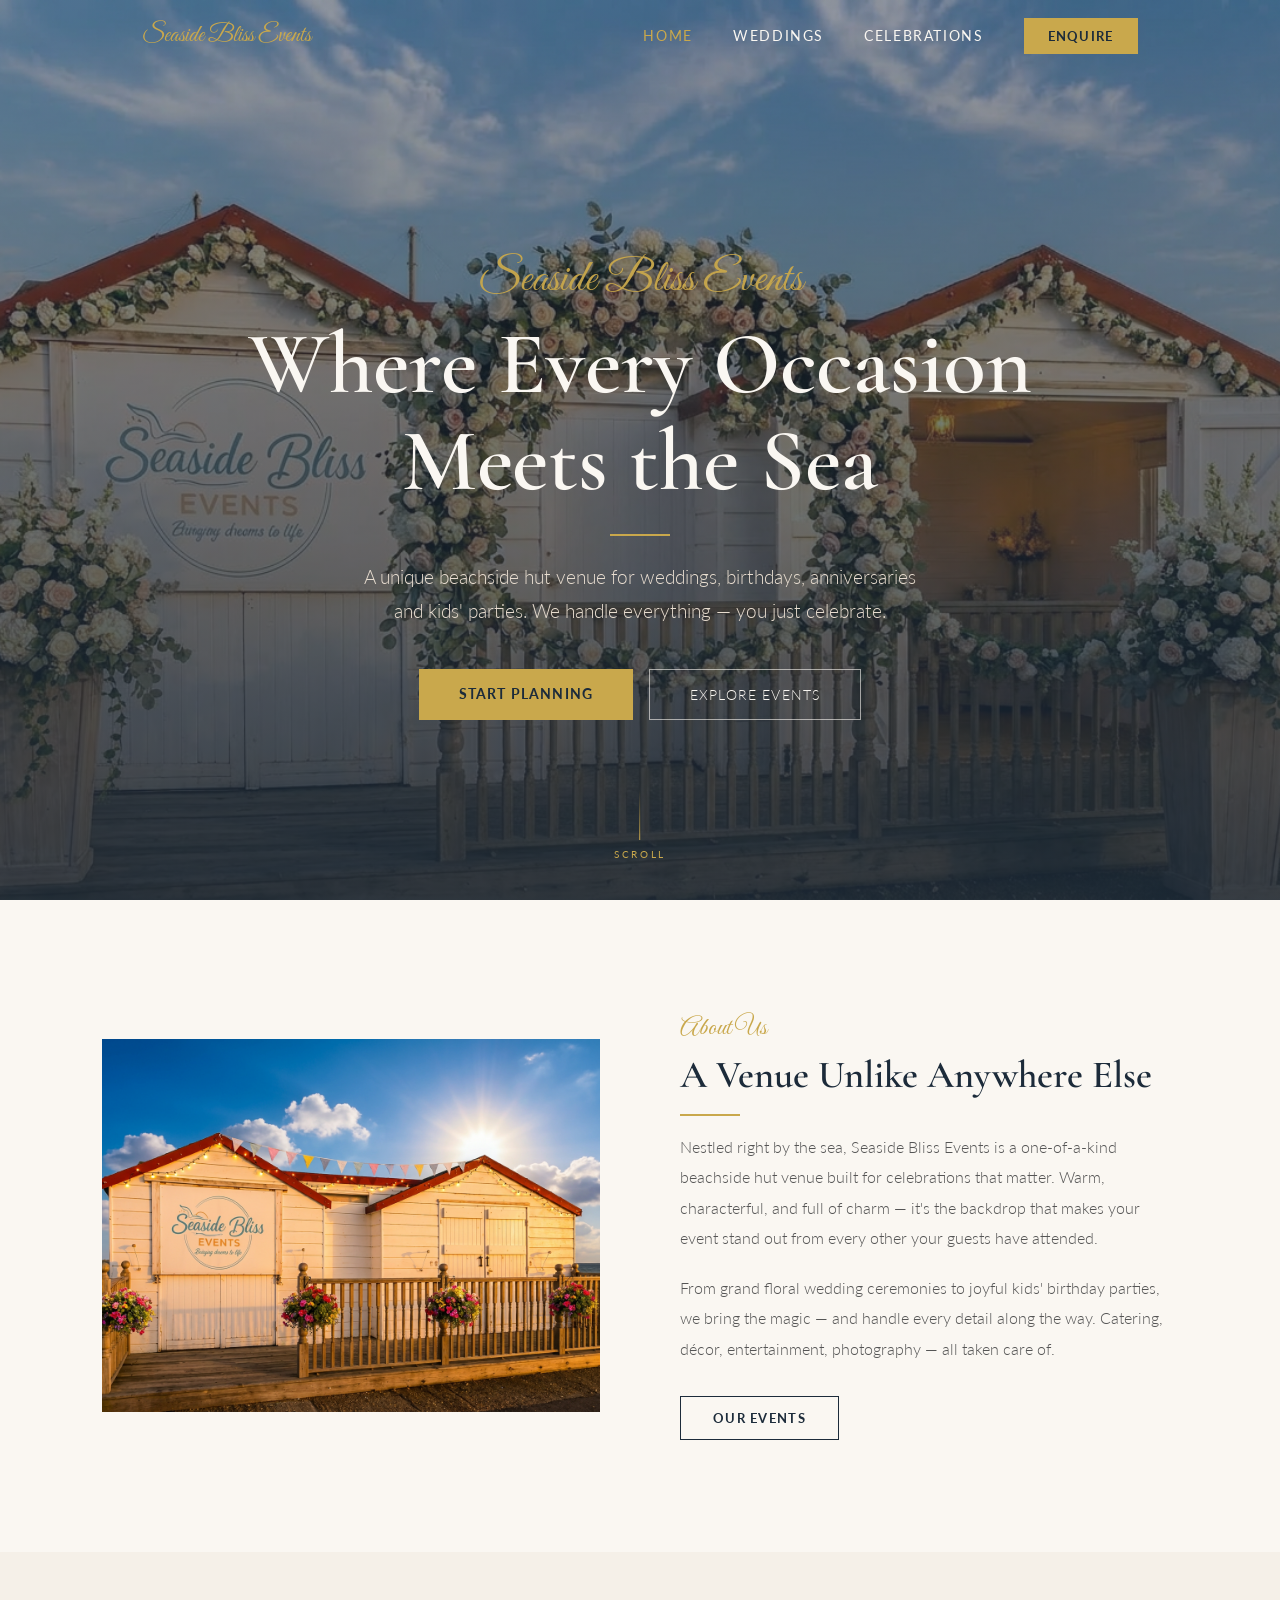
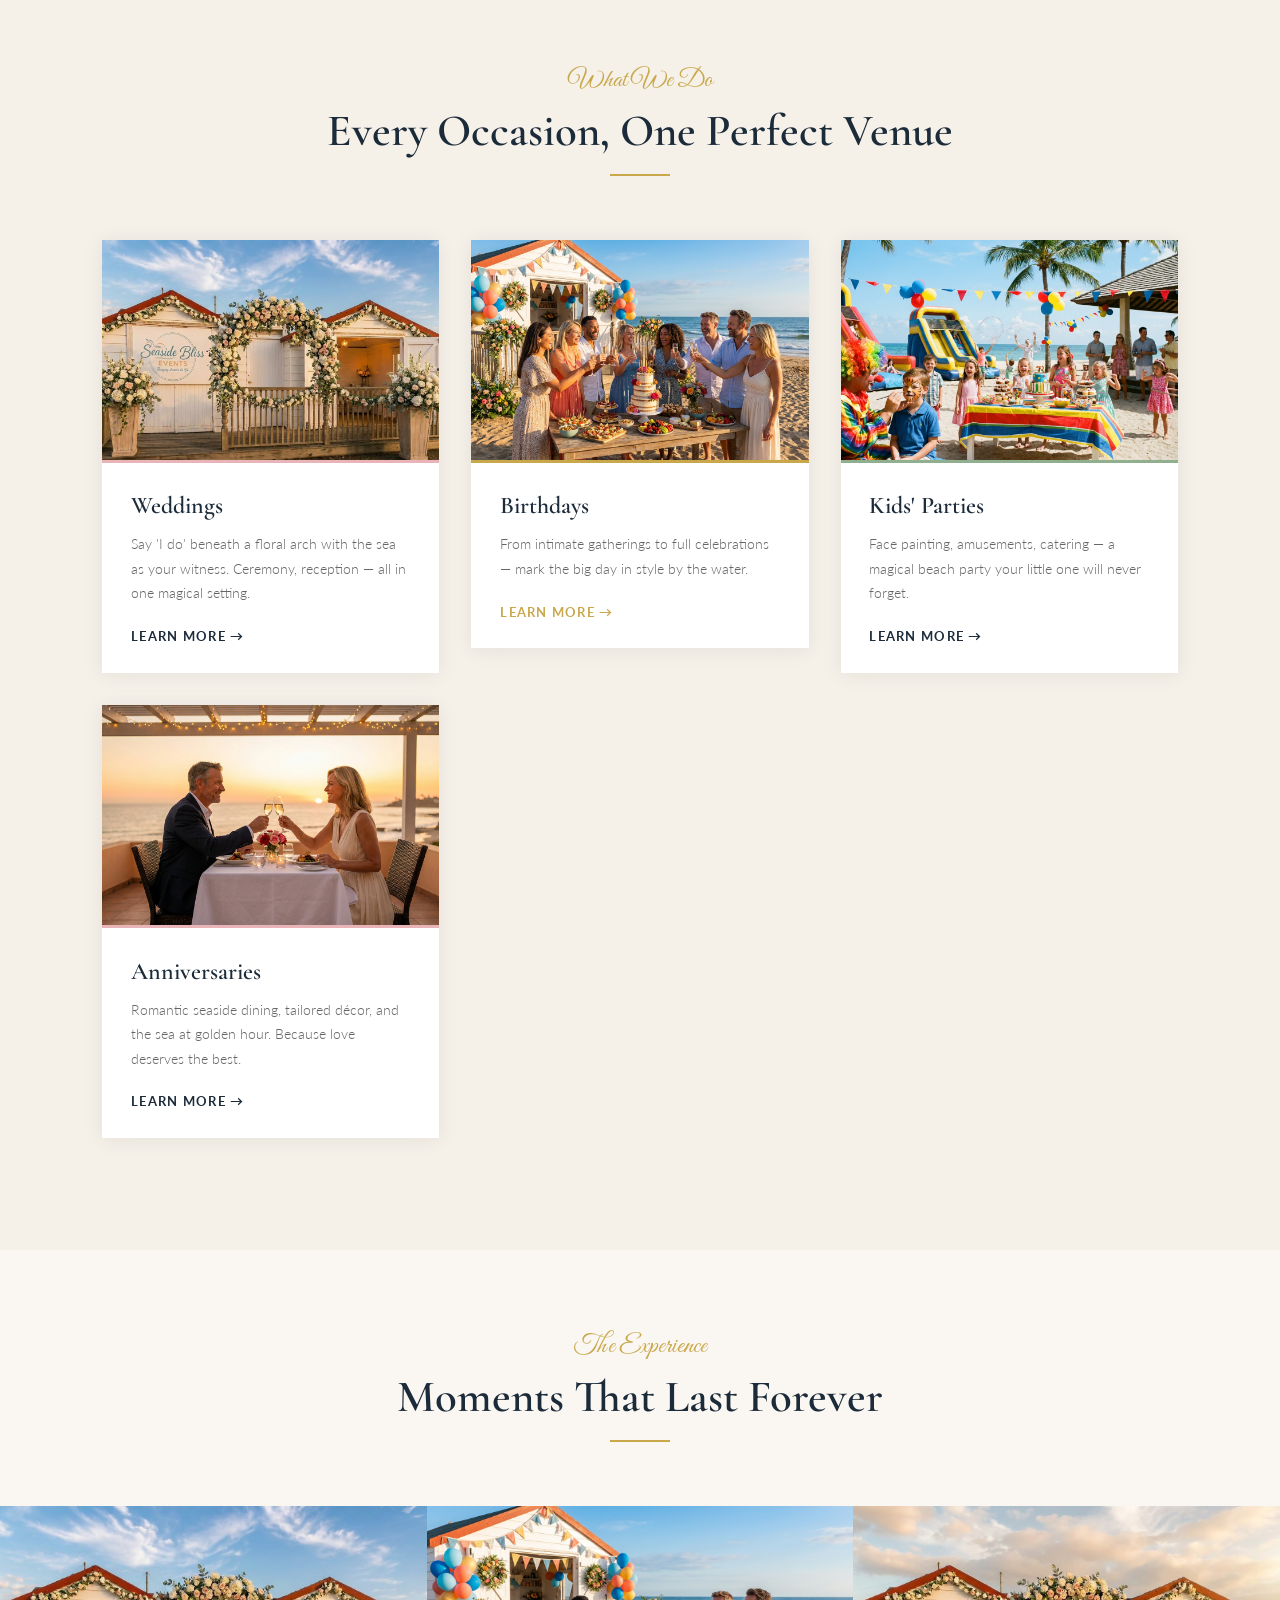
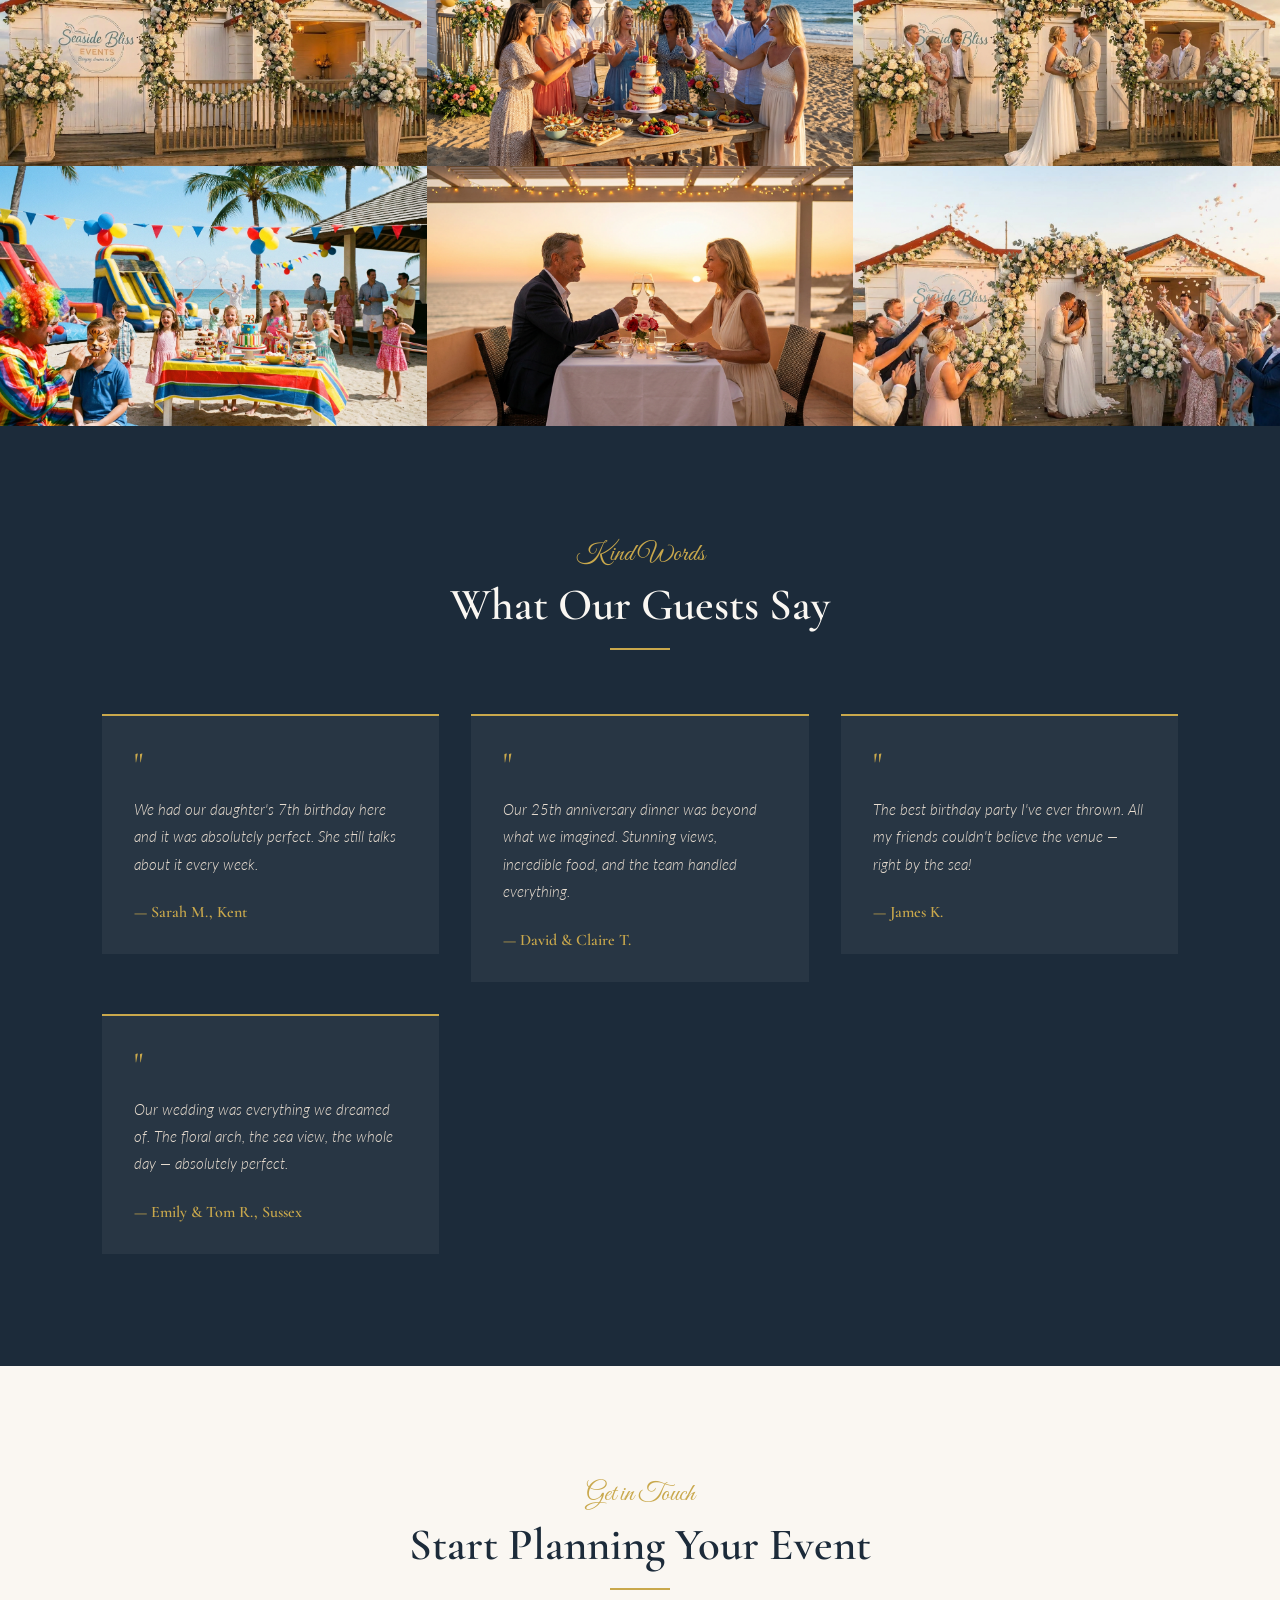
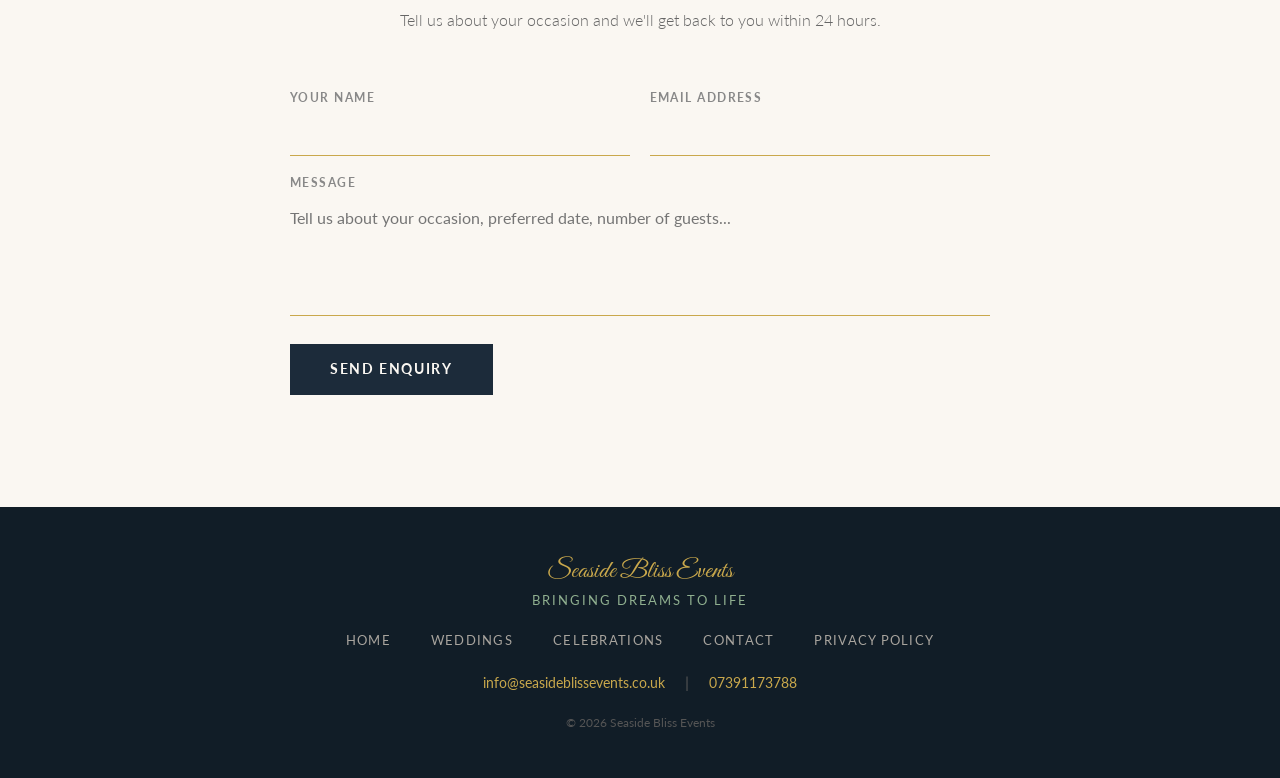
==== commit 77b439cf: "Update index.html" ====
--- a/index.html
+++ b/index.html
@@ -8,7 +8,7 @@
   <link rel="preconnect" href="https://fonts.googleapis.com" />
   <link rel="preconnect" href="https://fonts.gstatic.com" crossorigin />
   <link href="https://fonts.googleapis.com/css2?family=Cormorant+Garamond:wght@300;400;500;600;700&family=Great+Vibes&family=Lato:wght@300;400;700&display=swap" rel="stylesheet" />
-  <link rel="icon" href="favicon.ico" type="image/x-icon" />
+  <link rel="icon" href="data:image/svg+xml,<svg xmlns='http://www.w3.org/2000/svg' viewBox='0 0 100 100'><text y='.9em' font-size='90'>&#127796;</text></svg>" />
   <style>
     *, *::before, *::after { box-sizing: border-box; margin: 0; padding: 0; }
     body { background: #FAF7F2; font-family: 'Lato', sans-serif; }
@@ -24,16 +24,30 @@
     @media (max-width: 700px) {
       .form-grid { grid-template-columns: 1fr !important; }
     }
-
-    /* Navigation link safety override */
-    #main-nav .desktop-nav a,
-    #main-nav .desktop-nav a:link,
-    #main-nav .desktop-nav a:visited,
-    #main-nav .desktop-nav a:hover,
-    #main-nav .desktop-nav a:active {
-      text-decoration: none !important;
-    }
   </style>
+
+<style>
+.desktop-nav a,
+.desktop-nav a:link,
+.desktop-nav a:visited,
+.desktop-nav a:hover,
+.desktop-nav a:active{
+color:#FAF7F2 !important;
+text-decoration:none !important;
+}
+
+.desktop-nav a:first-child{
+color:#C9A84C !important;
+}
+
+.desktop-nav a:last-child{
+background:#C9A84C !important;
+color:#1C2B3A !important;
+padding:0.6rem 1.5rem !important;
+font-weight:700 !important;
+}
+</style>
+
 </head>
 <body>
 
@@ -103,7 +117,7 @@
     <div class="reveal-section">
       <div style="position:relative;">
         <img src="images/hut.png" alt="Our Venue" style="width:100%;display:block;object-fit:cover;aspect-ratio:4/3;" />
-        <div style="position:absolute;bottom:-1.5rem;right:-1.5rem;background:#FAF7F2;padding:1.5rem 2rem;z-index:1;">
+        <div style="position:absolute;bottom:-1.5rem;right:-1.5rem;background:;padding:1.5rem 2rem;z-index:1;">
         </div>
       </div>
     </div>
@@ -286,7 +300,7 @@
         </div>
         <div style="display:flex;flex-direction:column;gap:0.4rem;">
           <label style="font-size:0.75rem;letter-spacing:0.12em;text-transform:uppercase;color:#888;font-weight:700;">Message</label>
-          <textarea name="message" rows="5" required placeholder="Tell us about your occasion, preferred date, number of guests..." style="border:none;border-bottom:1px solid #C9A84C;background:transparent;padding:0.75rem 0;font-size:1rem;color:#1C2B3A;outline:none;font-family:'Lato',sans-serif;resize:none;"></textarea>
+          <textarea name="message" rows="5" placeholder="Tell us about your occasion, preferred date, number of guests..." style="border:none;border-bottom:1px solid #C9A84C;background:transparent;padding:0.75rem 0;font-size:1rem;color:#1C2B3A;outline:none;font-family:'Lato',sans-serif;resize:none;"></textarea>
         </div>
         <button type="submit" style="background:#1C2B3A;color:#FAF7F2;padding:1.1rem 2.5rem;border:none;cursor:pointer;font-size:0.85rem;letter-spacing:0.12em;text-transform:uppercase;font-weight:700;font-family:'Lato',sans-serif;margin-top:0.5rem;transition:background 0.2s;align-self:flex-start;" onmouseover="this.style.background='#C9A84C';this.style.color='#1C2B3A'" onmouseout="this.style.background='#1C2B3A';this.style.color='#FAF7F2'">
           Send Enquiry
@@ -310,7 +324,7 @@
   <div style="margin-bottom:1.5rem;">
     <a href="mailto:info@seasideblissevents.co.uk" style="color:#C9A84C;text-decoration:none;font-size:0.85rem;margin:0 1rem;" onmouseover="this.style.opacity='0.8'" onmouseout="this.style.opacity='1'">info@seasideblissevents.co.uk</a>
     <span style="color:#555;">|</span>
-    <a href="tel:+447391173788" style="color:#C9A84C;text-decoration:none;font-size:0.85rem;margin:0 1rem;" onmouseover="this.style.opacity='0.8'" onmouseout="this.style.opacity='1'">07391 173 788</a>
+    <a href="tel:+447391173788" style="color:#C9A84C;text-decoration:none;font-size:0.85rem;margin:0 1rem;" onmouseover="this.style.opacity='0.8'" onmouseout="this.style.opacity='1'">07391173788</a>
   </div>
   <p style="color:#555;font-size:0.75rem;">&copy; <span id="yr"></span> Seaside Bliss Events </p>
 </footer>
